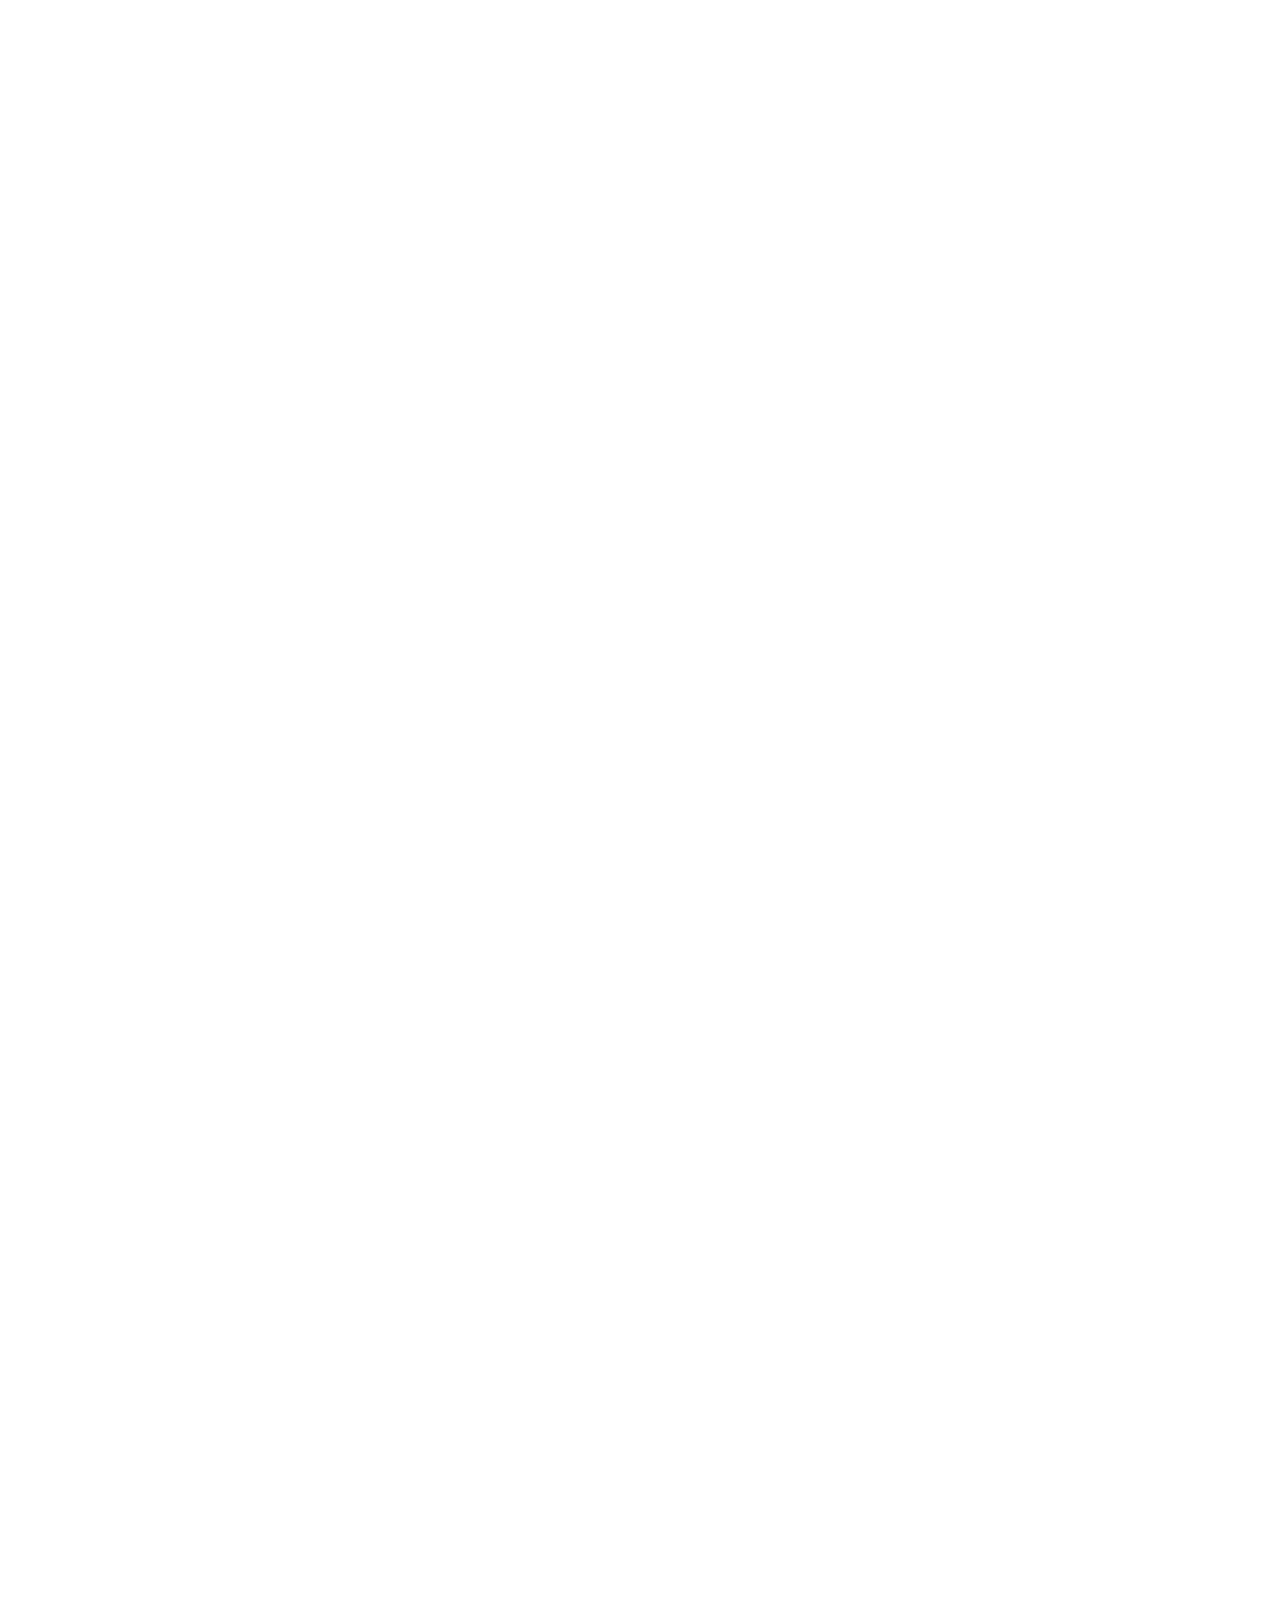
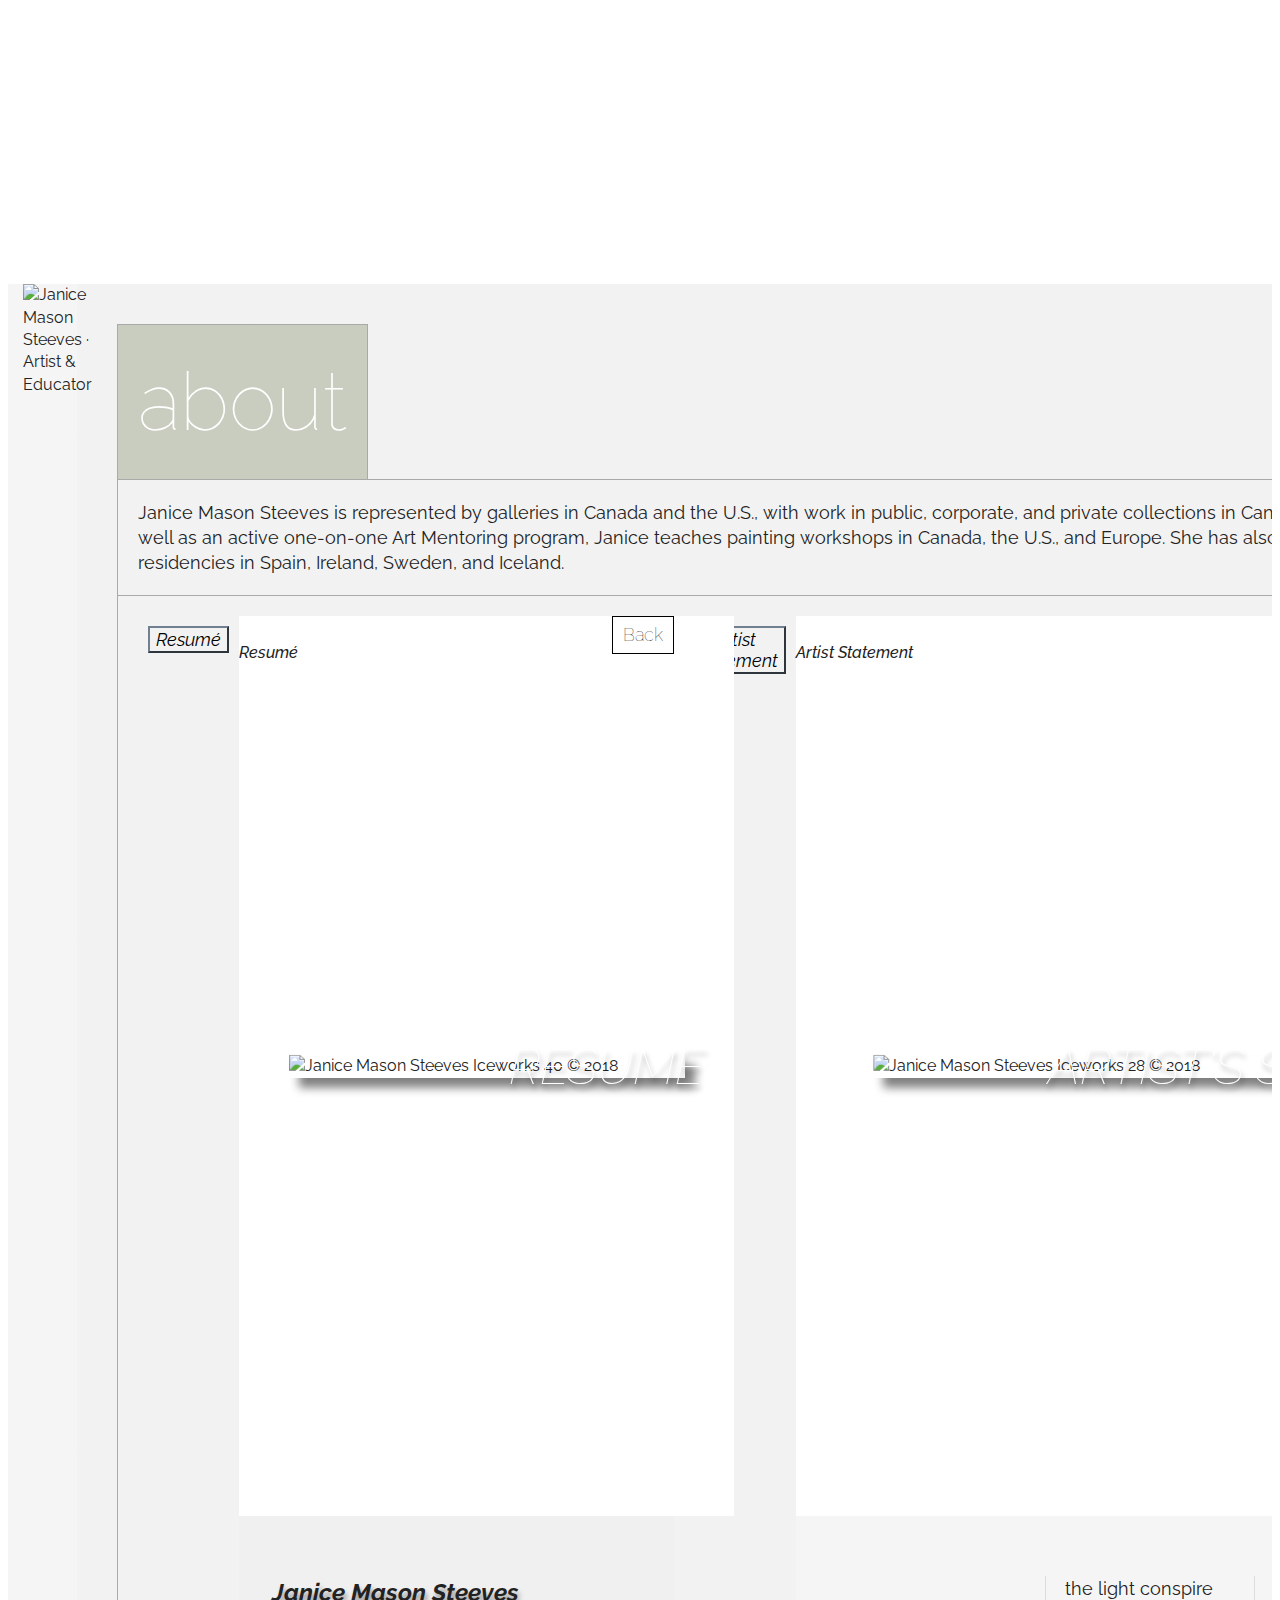
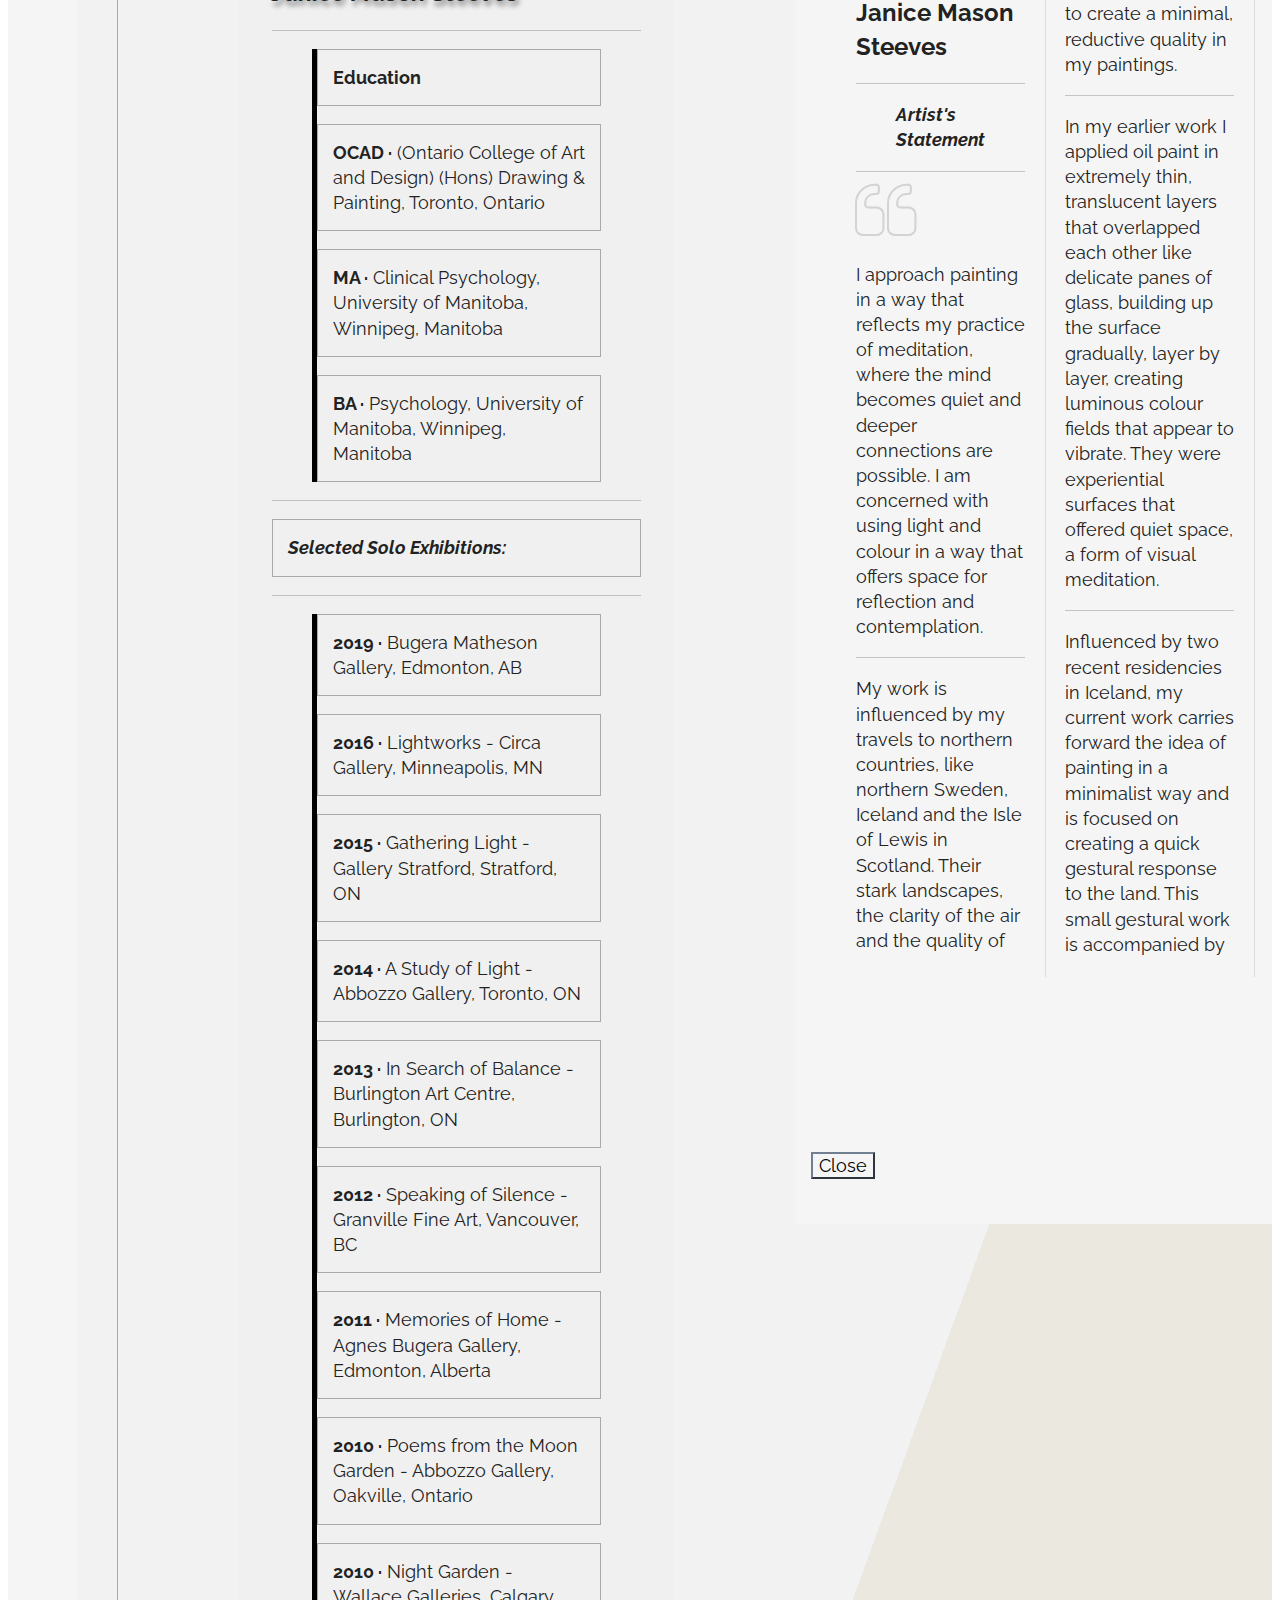
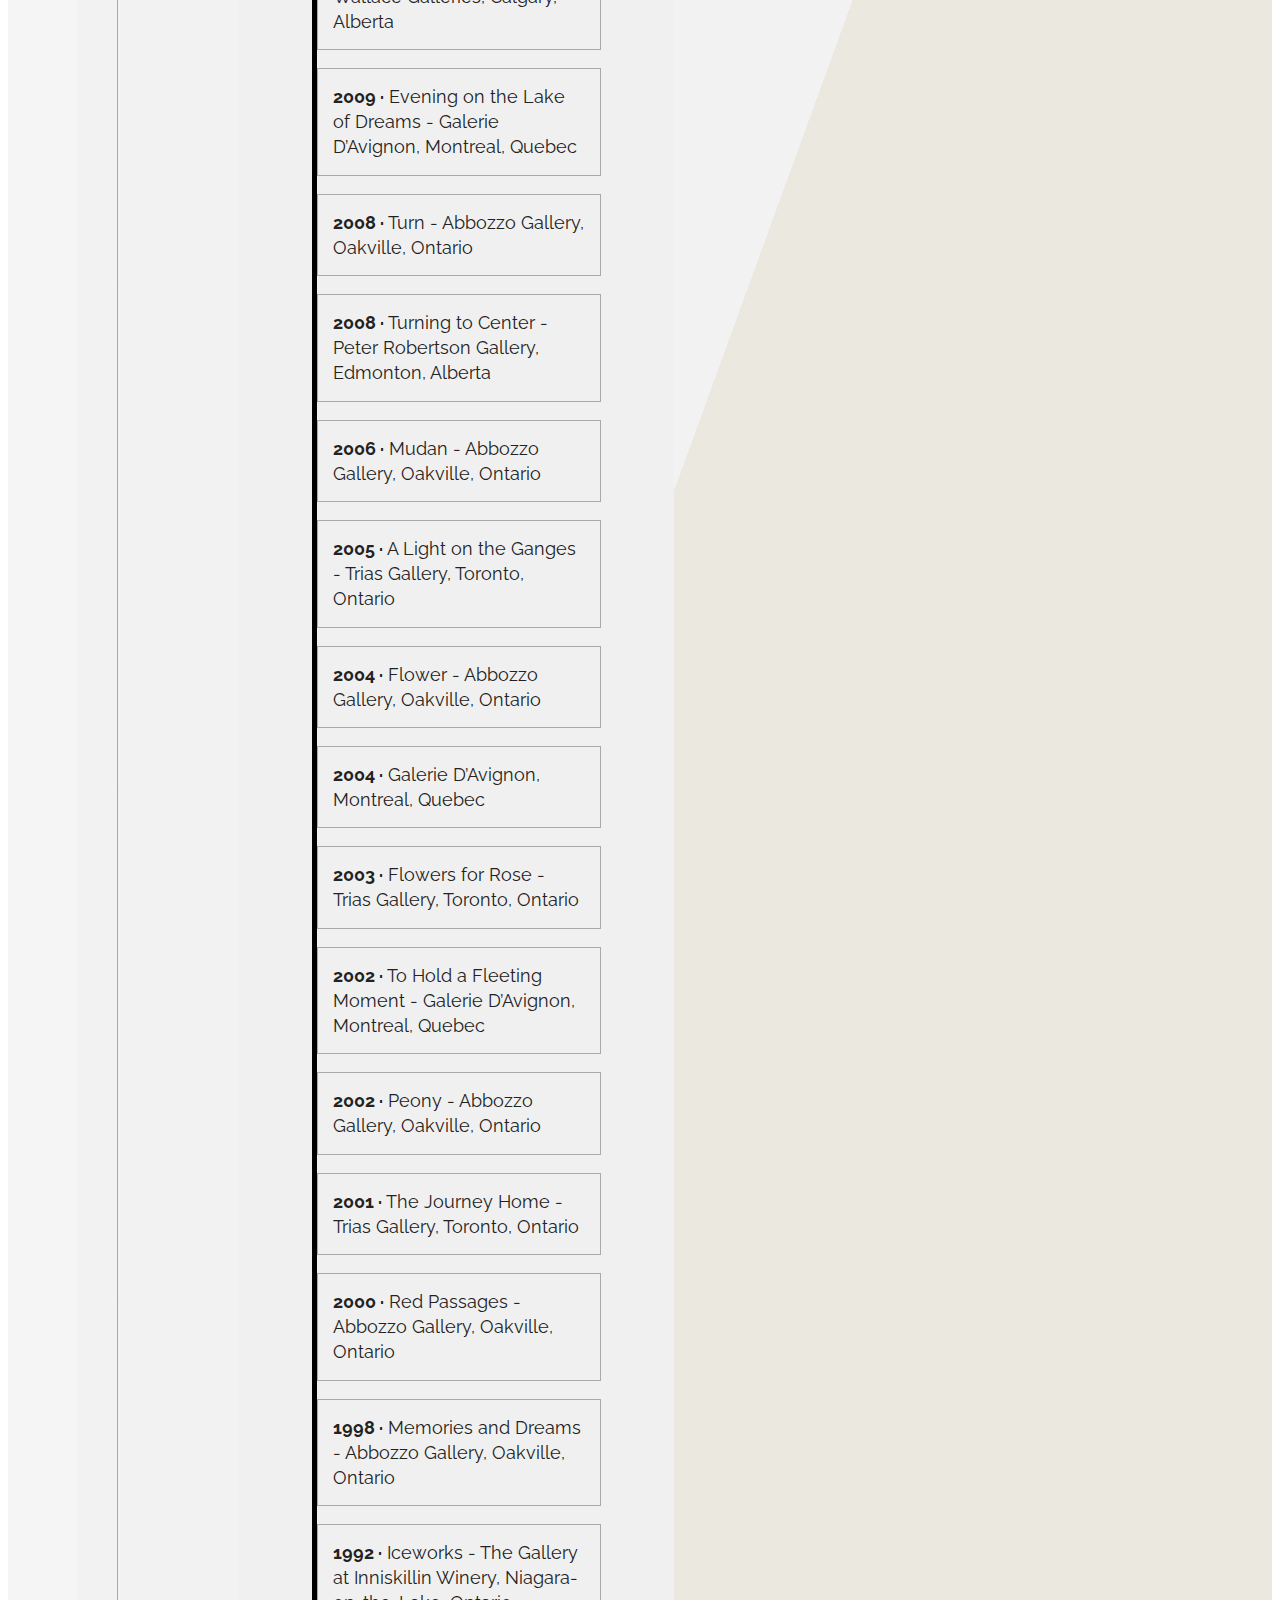
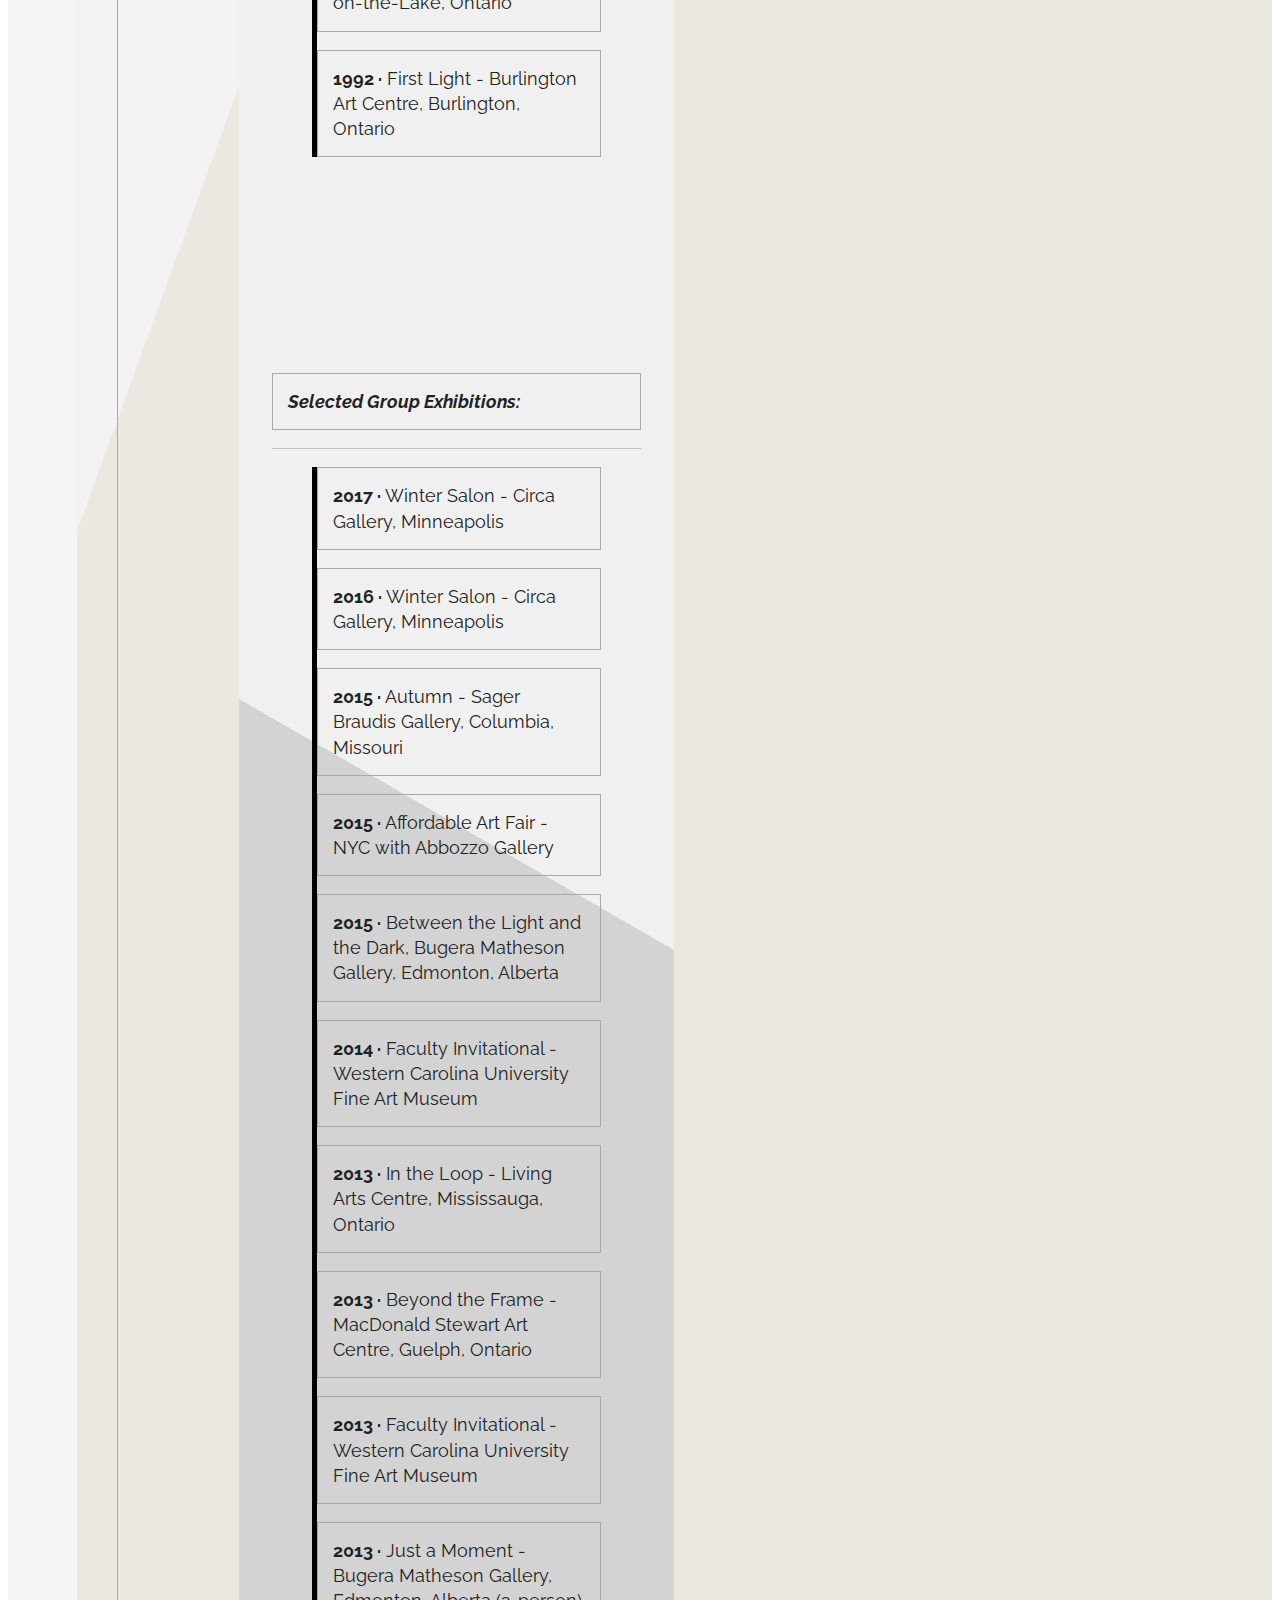
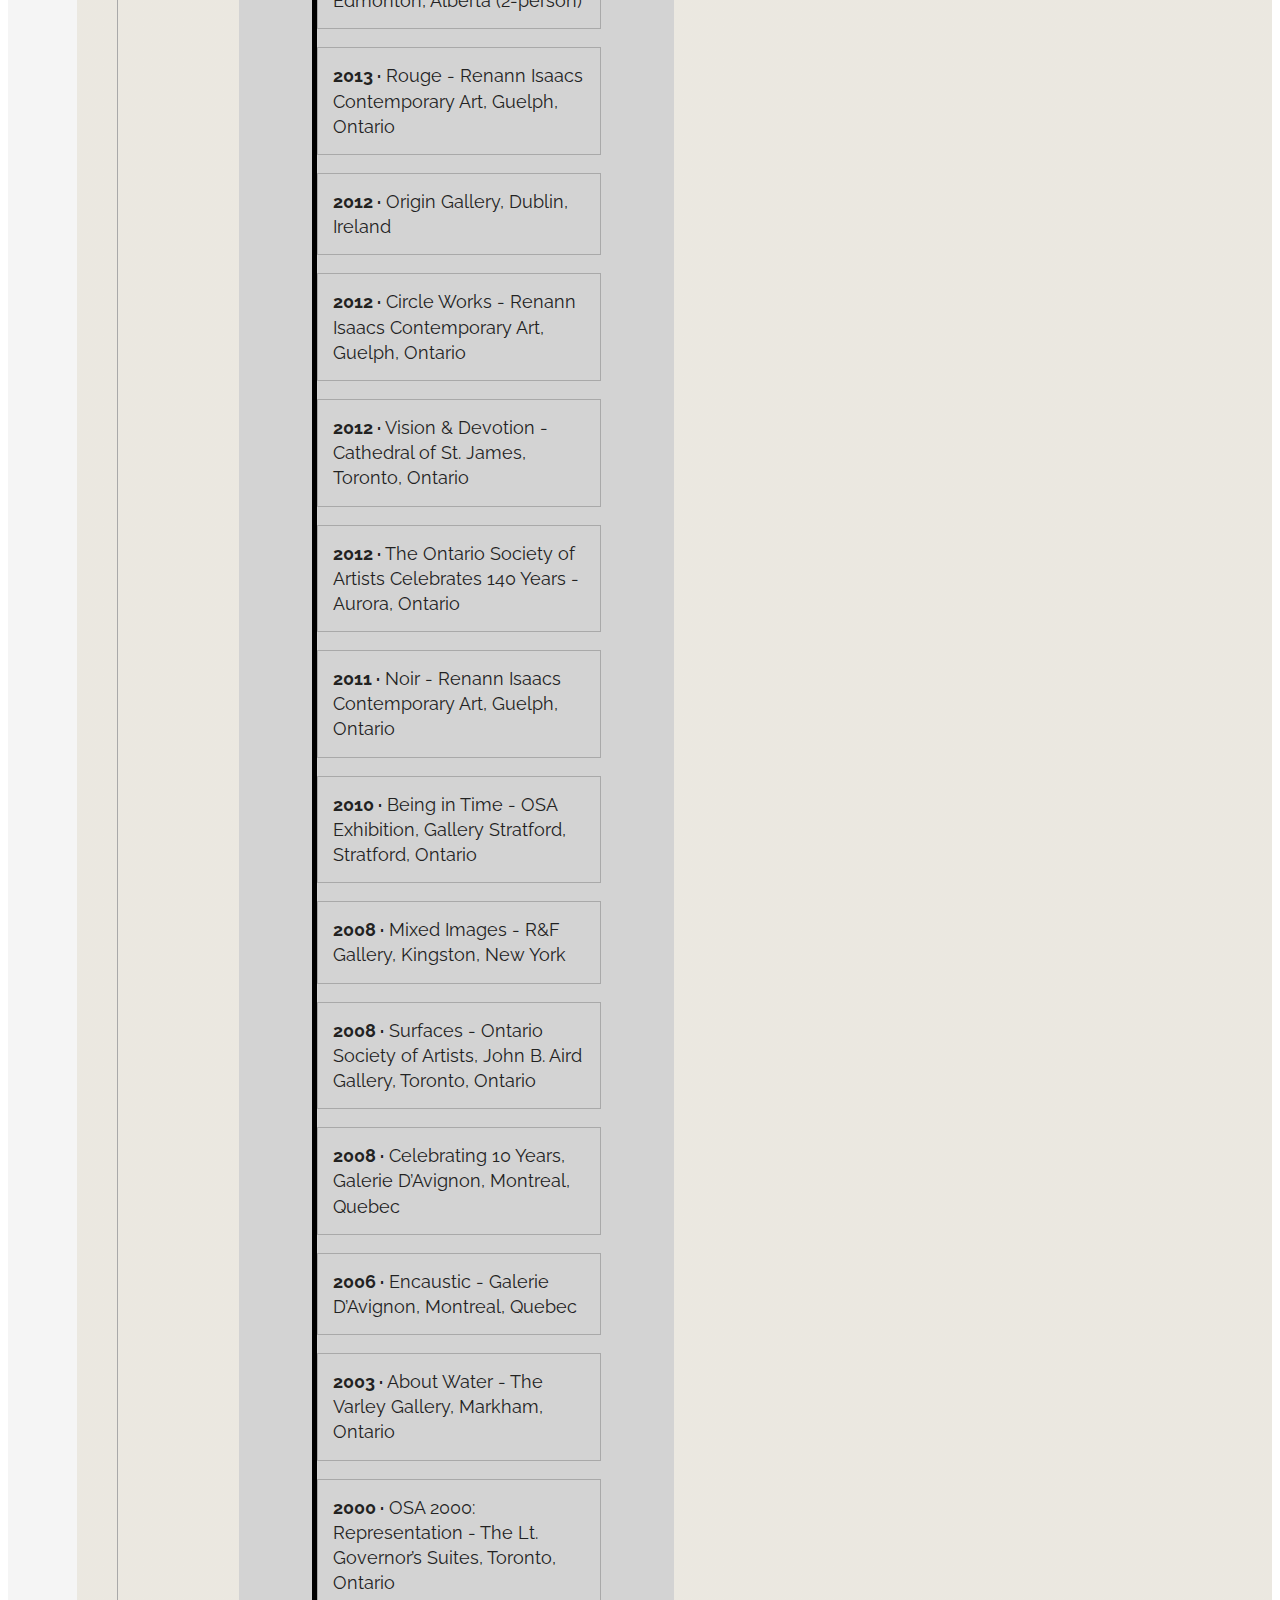
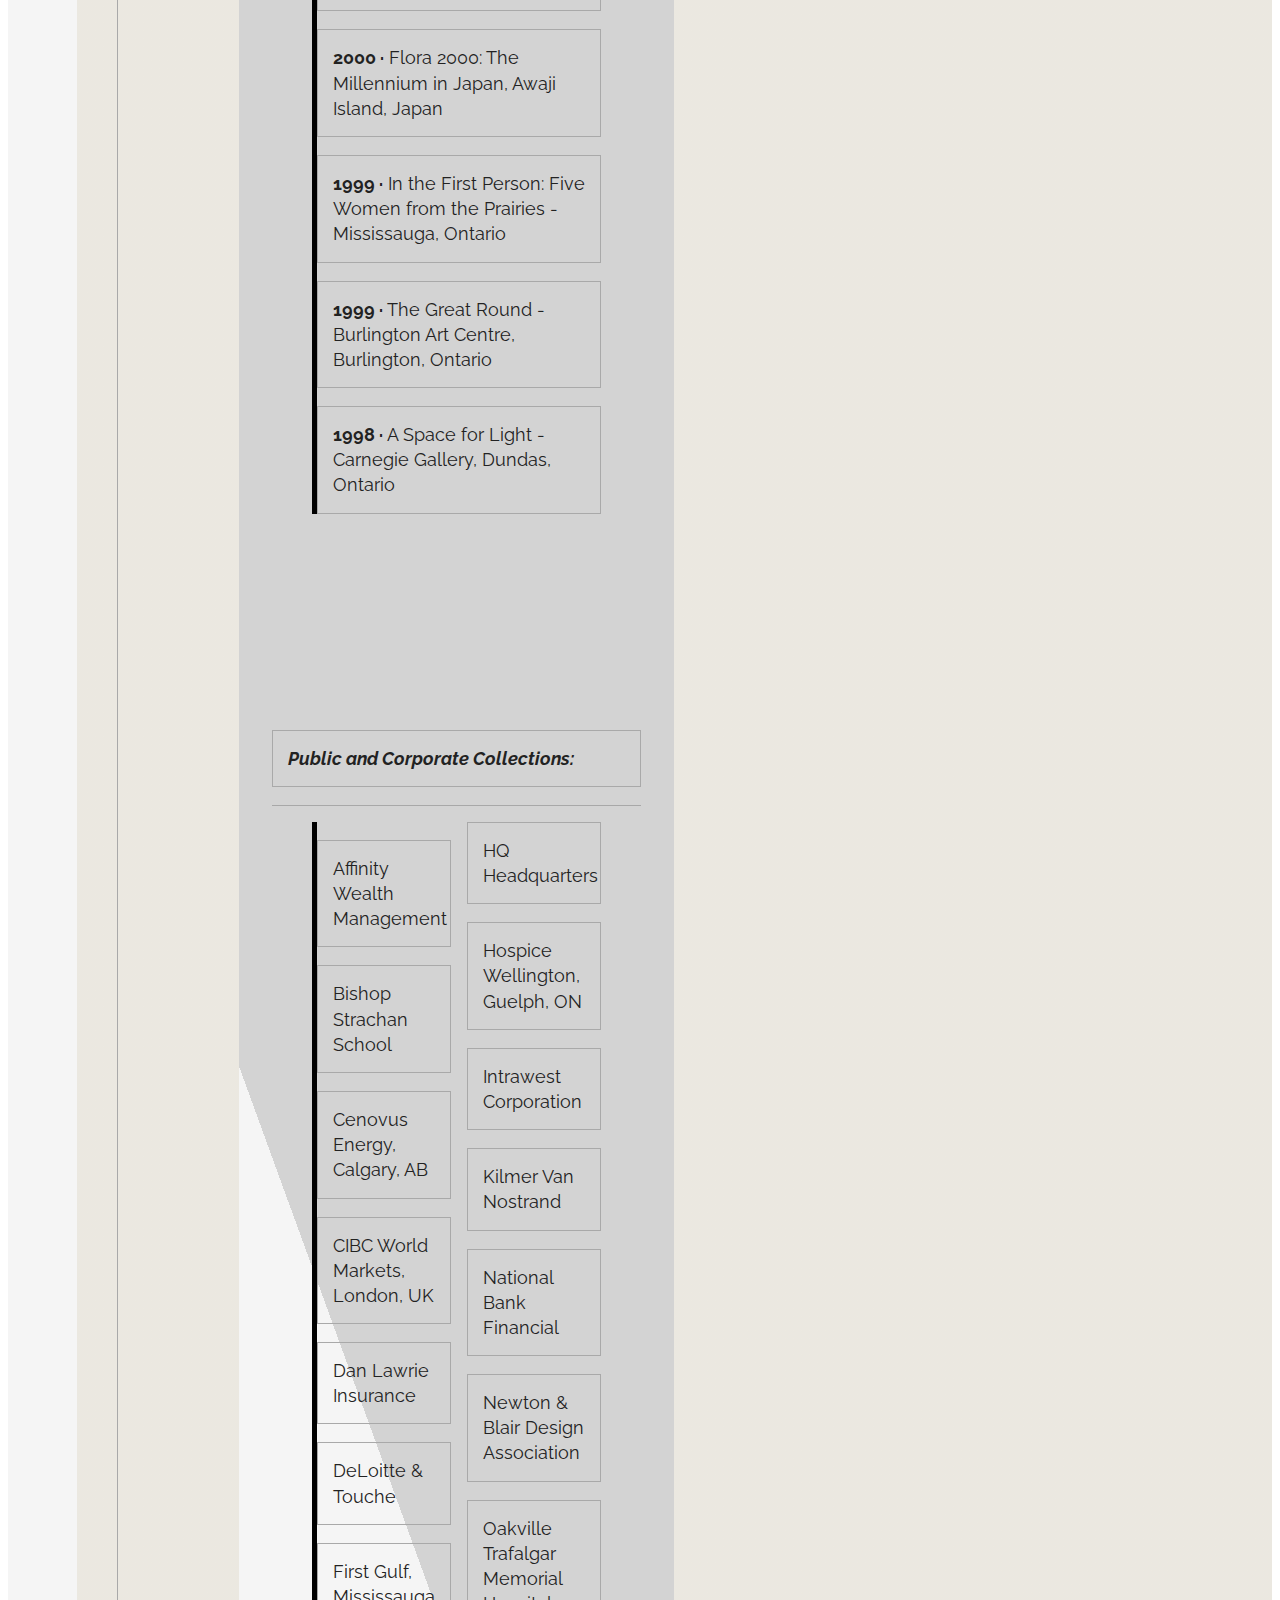
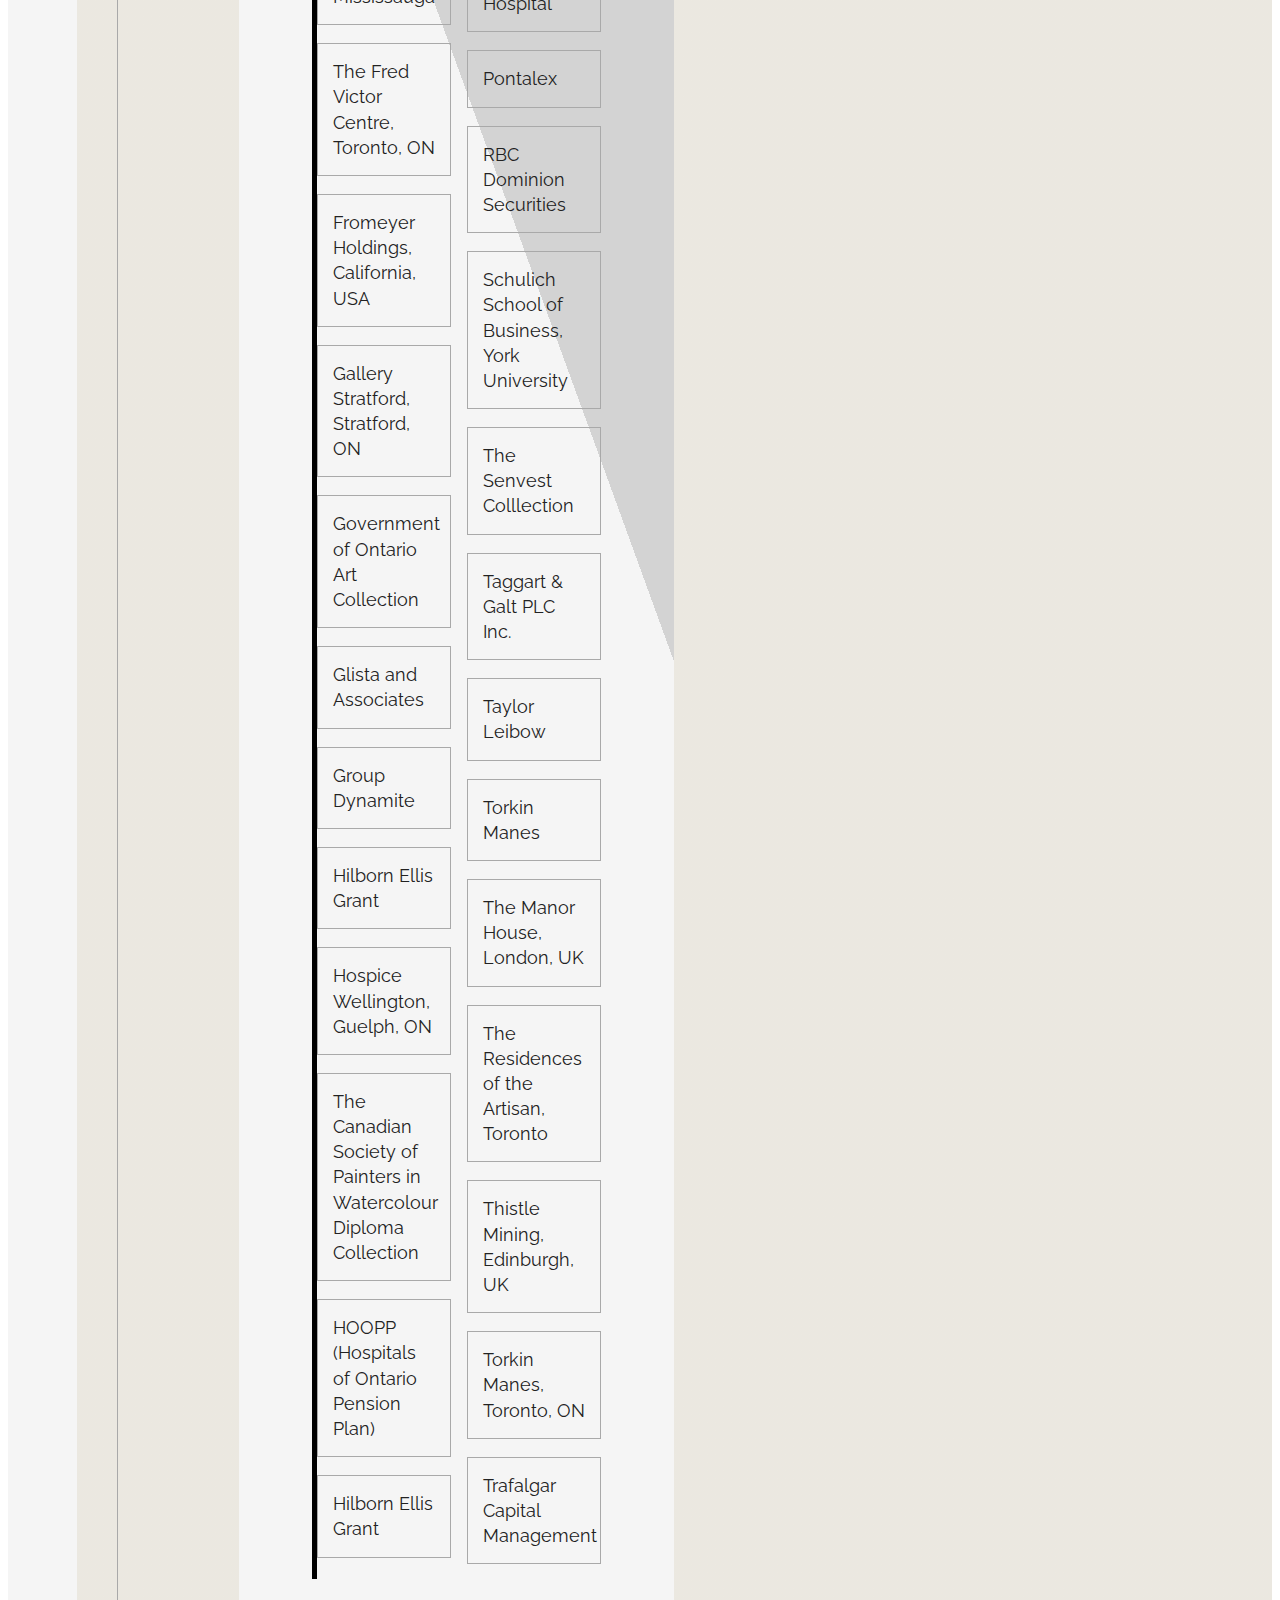
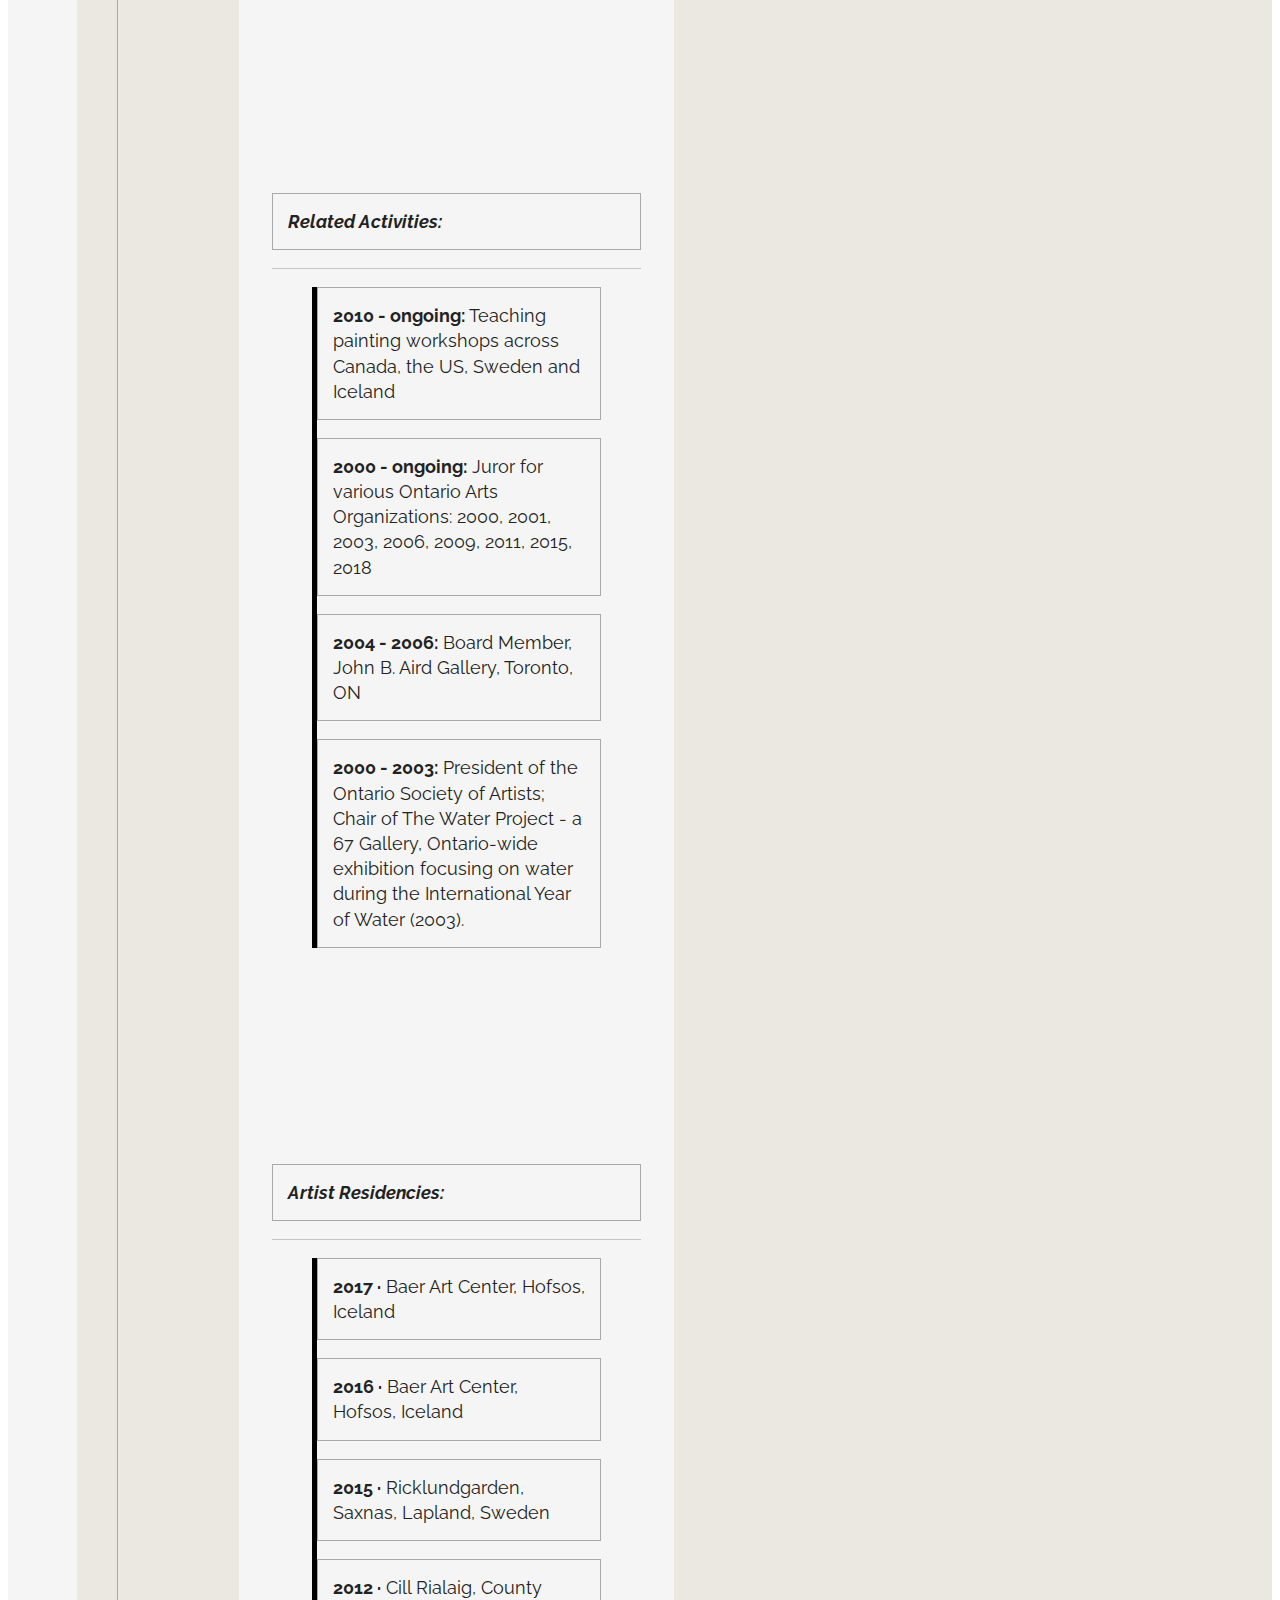
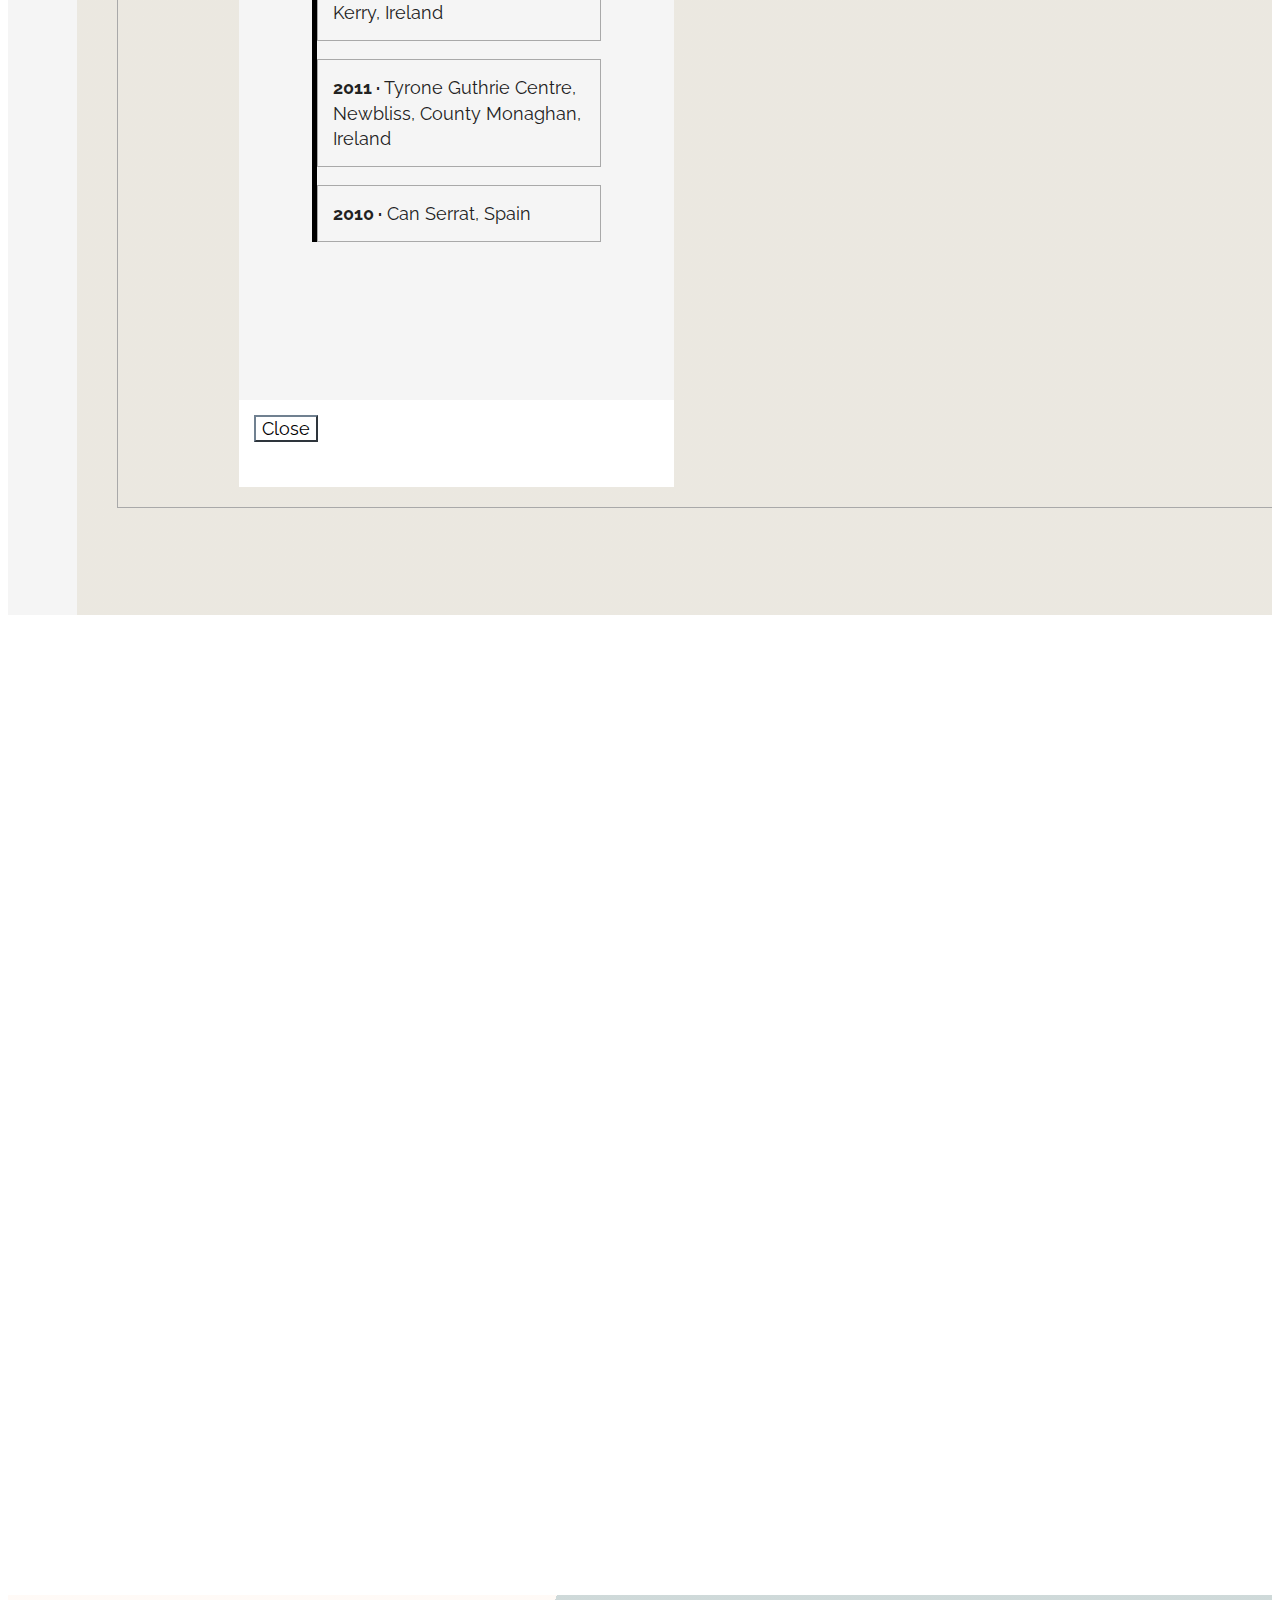
==== index.html @ c05ba762 "Removed lettering js scripts from index" ====
<!doctype html>
<html class="no-js" lang="en">
   <head>
      <meta charset="utf-8">
      <meta http-equiv="x-ua-compatible" content="ie=edge">
      <title>Janice Mason Steeves | Welcome</title>
      <meta name="description" content="Canadian Artist Janice Mason Steeves is represented by galleries in Canada and the U.S. She teaches painting workshops internationally and maintains an active Art Mentoring program.">
      <meta name="viewport" content="width=device-width, initial-scale=1">
      <link rel="manifest" href="site.webmanifest">
      <!--icons -->
      <link rel="apple-touch-icon" href="/jms.png">
      <link rel="icon" href="/jms.ico">
      <!-- Place favicon.ico in the root directory -->
      <!--FB Graph-->
	  <meta property="og:url" content="http://www.janicemasonsteeves.com" />
	  <meta property="og:type" content="Website" />
	  <meta property="og:title" content="Janice Mason Steeves">
	  <meta property="og:image" content="http://www.janicemasonsteeves.com/img/jms-ss-banner.jpg">
	  <meta property="og:description" content="Canadian Artist Janice Mason Steeves is represented by galleries in Canada and the U.S. She teaches painting workshops internationally and maintains an active Art Mentoring program.">
	  <!--Twitter card-->
	  <meta name="twitter:card" content="summary /">
	  <meta name="twitter:title" content="Janice Mason Steeves">
	  <meta name="twitter:description" content="Canadian Artist Janice Mason Steeves is represented by galleries in Canada and the U.S. She teaches painting workshops internationally and maintains an active Art Mentoring program.">
	  <meta name="twitter:image" content="http://janicemasonsteeves.com/img/jms-ss-banner.jpg">
	  <meta name="twitter:image:alt" content="Janice Mason Steeves Official Website">
      <!--google fonts-->
      <link href="https://fonts.googleapis.com/css?family=Raleway:200,300,500,700,900|Montserrat:400,500,700,900" rel="stylesheet">
      <!--font awesome -->
      <link href="https://maxcdn.bootstrapcdn.com/font-awesome/4.7.0/css/font-awesome.min.css" rel="stylesheet" integrity="sha384-wvfXpqpZZVQGK6TAh5PVlGOfQNHSoD2xbE+QkPxCAFlNEevoEH3Sl0sibVcOQVnN" crossorigin="anonymous">
      <!--   mailchimp css link -->
      <link href="//cdn-images.mailchimp.com/embedcode/horizontal-slim-10_7.css" rel="stylesheet" type="text/css">
      <!--baguette box-->
      <link rel="stylesheet" href="/js/baguetteBox.js/dist/baguetteBox.min.css">
      <!-- ainmate.css-->
      <link rel="stylesheet" href="https://cdnjs.cloudflare.com/ajax/libs/animate.css/3.5.2/animate.min.css">
	  <!--bootstrap-->
      <link rel="stylesheet" href="/assets/bootstrap-3.3.7-dist/css/bootstrap.min.css">
      <link rel="stylesheet" href="css/normalize.css">
      <link rel="stylesheet" href="css/main.css">
      <!-- mailchimp internal css-->
      <style>
         #mc_embed_signup input.email {border: 1px solid #ABB0B2; border-radius: 0; font-family: 'Raleway', Avenir, Helvetica, sans-serif; font-size: 18px; margin: 5px 0 0; padding: 20px; width: 100%;}
         #mc_embed_signup .button {background-color: #91B4BA; border-radius: 0; font-family: 'Raleway', Avenir, Helvetica, sans-serif; font-size: 18px; margin: 5px 0 0; padding: 20px; line-height: 0; border: 1px solid #ABB0B2;}
      </style>
   </head>
   <body id="home">
      <!--[if lte IE 9]>
      <p class="browserupgrade">You are using an <strong>outdated</strong> browser. Please <a href="https://browsehappy.com/">upgrade your browser</a> to improve your experience and security.</p>
      <![endif]-->
      <!-- nav -->
      <nav class="navbar navbar-default navbar-fixed-top">
         <div class="container-fluid">
            <div class="navbar-header">
               <button type="button" class="navbar-toggle collapsed" data-toggle="collapse" data-target="#myNavbar">
               <span class="icon-bar top-bar"></span>
               <span class="icon-bar middle-bar"></span>
               <span class="icon-bar bottom-bar"></span>
               </button>
               <a class="navbar-brand" href="#home">jms</a>
            </div>
            <div class="collapse navbar-collapse" id="myNavbar">
               <ul class="nav navbar-nav navbar-right">
                  <li><a href="#home">Home</a></li>
                  <li><a href="#about">About</a></li>
                  <li><a href="#work">Work</a></li>
                  <li><a href="#teaching">Teaching</a></li>
                  <li><a href="#news">News</a></li>
                  <li><a href="http://workshopsinwildplaces.com">Workshops in Wild Places</a></li>
                  <li><a href="https://janicemasonsteevesartwork.blogspot.ca/">Blog</a></li>
                  <li><a href="#contact">Contact</a></li>
               </ul>
            </div>
         </div>
      </nav>
      
      <main class="body-wrap">
         <!--interim hero  -->
         <!--<div class="flex">-->
            <div class="flex f-col center text-center p-40 jumbotron bg-banner">
               <h1 class="site-title white upper enter-bottom">Janice Mason Steeves</h1>
            </div>
         <!--</div>-->
         
         <!-- About banner -->
         
         <div id="about" class="container-fluid no-pad">
            <div class="row flex">
               <div class="col-sm-12 flex f-col center top text-center h-100 w-100">
                  <h2 class="fancy_title">About</h2>
               </div>
            </div>
         </div>
         
         <!-- About section -->
         
         <div class="container-fluid no-pad">
            <div class="row flex bg-grey">
               <div class="col-sm-6 flex f-col w-100 p-0 center">
                  <img class="about" src="/img/jms-artist-photo-wood-filmstrip-bright.jpg" alt="Janice Mason Steeves · Artist & Educator">
               </div>
               <div class="col-sm-6 flex f-col h-100 w-100 center left text-left p-40 bg-about-gradient">
                  <h2 class="sub-heading border border-bottom-0 p-20 m-0 bg-leaf white">About</h2>
                  <p class="border p-20 m-0">Janice Mason Steeves is represented by galleries in Canada and the U.S., with work in public, corporate, and private collections in Canada and internationally. As well as an active one-on-one Art Mentoring program, Janice teaches painting workshops in Canada, the U.S., and Europe. She has also been awarded artist residencies in Spain, Ireland, Sweden, and Iceland.</p>
                  
                  <!-- Resume modal 1 -->
                  
                  <div class="flex left text-left border border-top-0 p-20 m-0 ml-auto">
                     <!-- Trigger the modal with a button -->
                     <button type="button" class="btn btn-default m-10 ital" data-toggle="modal" data-target="#myModal">Resumé</button>
                     <!-- Modal -->
                     <div id="myModal" class="modal fade" role="dialog">
                        <div class="modal-dialog modal-lg">
                           <!-- Modal content-->
                           <div id="resume" class="modal-content">
                              <div class="modal-header">
                                 <button type="button" class="btn btn-default close" data-dismiss="modal">Back</button>
                                 <h4 class="modal-title bold ital">Resumé</h4>
                              </div>
                              <!--jumbotron-->
                              <div class="modal-body no-pad bg-tri-gradient">
                                 <div class="flex f-col center right jumbotron bg-white">
                                    <img class="jumbo-banner animated" src="/img/jms-iceworks-cropped/Iceworks%2040%2012x27%22.jpg" alt="Janice Mason Steeves Iceworks 40 &copy; 2018">
                                    <h2 class="heading ital white t-s">Resume</h2>
                                    <div class="jms-u-header-angle"></div>
                                 </div>
                                 <div class="wrap p-20">
                                    <h2 class="bold ital t-s">Janice Mason Steeves</h2>
                                    <hr class="w-100">
                                    <blockquote id="background">
                                       <p><strong>Education</strong></p>
                                       <p><strong>OCAD ·</strong> (Ontario College of Art and Design) (Hons) Drawing & Painting, Toronto, Ontario</p>
                                       <p><strong>MA ·</strong> Clinical Psychology, University of Manitoba, Winnipeg, Manitoba</p>
                                       <p><strong>BA ·</strong> Psychology, University of Manitoba, Winnipeg, Manitoba</p>
                                    </blockquote>
                                    <hr class="w-100">
                                    <p class="bold ital">Selected Solo Exhibitions:</p>
                                    <hr class="w-100">
                                    <blockquote id="solo">
                                       <p><strong>2019 ·</strong> Bugera Matheson Gallery, Edmonton, AB</p>
                                       <p><strong>2016 ·</strong> Lightworks - Circa Gallery, Minneapolis, MN</p>
                                       <p><strong>2015 ·</strong> Gathering Light - Gallery Stratford, Stratford, ON</p>
                                       <p><strong>2014 ·</strong> A Study of Light - Abbozzo Gallery, Toronto, ON</p>
                                       <p><strong>2013 ·</strong> In Search of Balance - Burlington Art Centre, Burlington, ON</p>
                                       <p><strong>2012 ·</strong> Speaking of Silence - Granville Fine Art, Vancouver, BC</p>
                                       <p><strong>2011 ·</strong> Memories of Home - Agnes Bugera Gallery, Edmonton, Alberta</p>
                                       <p><strong>2010 ·</strong> Poems from the Moon Garden - Abbozzo Gallery, Oakville, Ontario</p>
                                       <p><strong>2010 ·</strong> Night Garden - Wallace Galleries, Calgary, Alberta</p>
                                       <p><strong>2009 ·</strong> Evening on the Lake of Dreams - Galerie D’Avignon, Montreal, Quebec</p>
                                       <p><strong>2008 ·</strong> Turn - Abbozzo Gallery, Oakville, Ontario</p>
                                       <p><strong>2008 ·</strong> Turning to Center - Peter Robertson Gallery, Edmonton, Alberta</p>
                                       <p><strong>2006 ·</strong> Mudan - Abbozzo Gallery, Oakville, Ontario</p>
                                       <p><strong>2005 ·</strong> A Light on the Ganges - Trias Gallery, Toronto, Ontario</p>
                                       <p><strong>2004 ·</strong> Flower - Abbozzo Gallery, Oakville, Ontario</p>
                                       <p><strong>2004 ·</strong> Galerie D’Avignon, Montreal, Quebec</p>
                                       <p><strong>2003 ·</strong> Flowers for Rose - Trias Gallery, Toronto, Ontario</p>
                                       <p><strong>2002 ·</strong> To Hold a Fleeting Moment - Galerie D’Avignon, Montreal, Quebec</p>
                                       <p><strong>2002 ·</strong> Peony - Abbozzo Gallery, Oakville, Ontario</p>
                                       <p><strong>2001 ·</strong> The Journey Home - Trias Gallery, Toronto, Ontario</p>
                                       <p><strong>2000 ·</strong> Red Passages - Abbozzo Gallery, Oakville, Ontario</p>
                                       <p><strong>1998 ·</strong> Memories and Dreams - Abbozzo Gallery, Oakville, Ontario</p>
                                       <p><strong>1992 ·</strong> Iceworks - The Gallery at Inniskillin Winery, Niagara-on-the-Lake, Ontario</p>
                                       <p><strong>1992 ·</strong> First Light - Burlington Art Centre, Burlington, Ontario</p>
                                    </blockquote>
                                 </div>
                                 <div class="jms-resume-divider"></div>
                                 <div class="wrap p-20">
                                    <p class="bold ital">Selected Group Exhibitions:</p>
                                    <hr class="w-100">
                                    <blockquote id="group">
                                       <p><strong>2017 ·</strong> Winter Salon - Circa Gallery, Minneapolis</p>
                                       <p><strong>2016 ·</strong> Winter Salon - Circa Gallery, Minneapolis</p>
                                       <p><strong>2015 ·</strong> Autumn - Sager Braudis Gallery, Columbia, Missouri</p>
                                       <p><strong>2015 ·</strong> Affordable Art Fair - NYC with Abbozzo Gallery</p>
                                       <p><strong>2015 ·</strong> Between the Light and the Dark, Bugera Matheson Gallery, Edmonton, Alberta</p>
                                       <p><strong>2014 ·</strong> Faculty Invitational - Western Carolina University Fine Art Museum</p>
                                       <p><strong>2013 ·</strong> In the Loop - Living Arts Centre, Mississauga, Ontario</p>
                                       <p><strong>2013 ·</strong> Beyond the Frame - MacDonald Stewart Art Centre, Guelph, Ontario</p>
                                       <p><strong>2013 ·</strong> Faculty Invitational - Western Carolina University Fine Art Museum</p>
                                       <p><strong>2013 ·</strong> Just a Moment - Bugera Matheson Gallery, Edmonton, Alberta (2-person)</p>
                                       <p><strong>2013 ·</strong> Rouge - Renann Isaacs Contemporary Art, Guelph, Ontario</p>
                                       <p><strong>2012 ·</strong> Origin Gallery, Dublin, Ireland</p>
                                       <p><strong>2012 ·</strong> Circle Works - Renann Isaacs Contemporary Art, Guelph, Ontario</p>
                                       <p><strong>2012 ·</strong> Vision & Devotion - Cathedral of St. James, Toronto, Ontario</p>
                                       <p><strong>2012 ·</strong> The Ontario Society of Artists Celebrates 140 Years - Aurora, Ontario</p>
                                       <p><strong>2011 ·</strong> Noir - Renann Isaacs Contemporary Art, Guelph, Ontario</p>
                                       <p><strong>2010 ·</strong> Being in Time - OSA Exhibition, Gallery Stratford, Stratford, Ontario</p>
                                       <p><strong>2008 ·</strong> Mixed Images - R&F Gallery, Kingston, New York</p>
                                       <p><strong>2008 ·</strong> Surfaces - Ontario Society of Artists, John B. Aird Gallery, Toronto, Ontario</p>
                                       <p><strong>2008 ·</strong> Celebrating 10 Years, Galerie D’Avignon, Montreal, Quebec</p>
                                       <p><strong>2006 ·</strong> Encaustic - Galerie D’Avignon, Montreal, Quebec</p>
                                       <p><strong>2003 ·</strong> About Water - The Varley Gallery, Markham, Ontario</p>
                                       <p><strong>2000 ·</strong> OSA 2000: Representation - The Lt. Governor’s Suites, Toronto, Ontario</p>
                                       <p><strong>2000 ·</strong> Flora 2000: The Millennium in Japan, Awaji Island, Japan</p>
                                       <p><strong>1999 ·</strong> In the First Person: Five Women from the Prairies - Mississauga, Ontario</p>
                                       <p><strong>1999 ·</strong> The Great Round - Burlington Art Centre, Burlington, Ontario</p>
                                       <p><strong>1998 ·</strong> A Space for Light - Carnegie Gallery, Dundas, Ontario</p>
                                    </blockquote>
                                 </div>
                                 <div class="jms-resume-divider"></div>
                                 <div class="wrap p-20">
                                    <p class="bold ital">Public and Corporate Collections:</p>
                                    <hr class="w-100">
                                    <blockquote>
                                       <div class="column-2">
                                          <p>Affinity Wealth Management</p>
                                          <p>Bishop Strachan School</p>
                                          <p>Cenovus Energy, Calgary, AB</p>
                                          <p>CIBC World Markets, London, UK</p>
                                          <p>Dan Lawrie Insurance</p>
                                          <p>DeLoitte & Touche</p>
                                          <p>First Gulf, Mississauga</p>
                                          <p>The Fred Victor Centre, Toronto, ON</p>
                                          <p>Fromeyer Holdings, California, USA</p>
                                          <p>Gallery Stratford, Stratford, ON</p>
                                          <p>Government of Ontario Art Collection</p>
                                          <p>Glista and Associates</p>
                                          <p>Group Dynamite</p>
                                          <p>Hilborn Ellis Grant</p>
                                          <p>Hospice Wellington, Guelph, ON</p>
                                          <p>The Canadian Society of Painters in Watercolour Diploma Collection</p>
                                          <p>HOOPP (Hospitals of Ontario Pension Plan)</p>
                                          <p>Hilborn Ellis Grant</p>
                                          <p>HQ Headquarters</p>
                                          <p>Hospice Wellington, Guelph, ON</p>
                                          <p>Intrawest Corporation</p>
                                          <p>Kilmer Van Nostrand</p>
                                          <p>National Bank Financial</p>
                                          <p>Newton & Blair Design Association</p>
                                          <p>Oakville Trafalgar Memorial Hospital</p>
                                          <p>Pontalex</p>
                                          <p>RBC Dominion Securities</p>
                                          <p>Schulich School of Business, York University</p>
                                          <p>The Senvest Colllection</p>
                                          <p>Taggart & Galt PLC Inc.</p>
                                          <p>Taylor Leibow</p>
                                          <p>Torkin Manes</p>
                                          <p>The Manor House, London, UK</p>
                                          <p>The Residences of the Artisan, Toronto</p>
                                          <p>Thistle Mining, Edinburgh, UK</p>
                                          <p>Torkin Manes, Toronto, ON</p>
                                          <p>Trafalgar Capital Management</p>
                                       </div>
                                    </blockquote>
                                 </div>
                                 <div class="jms-resume-divider"></div>
                                 <div class="wrap p-20 m-20">
                                    <p class="bold ital">Related Activities:</p>
                                    <hr class="w-100">
                                    <blockquote>
                                       <p><strong>2010 - ongoing:</strong> Teaching painting workshops across Canada, the US, Sweden and Iceland</p>
										<p><strong>2000 - ongoing:</strong> Juror for various Ontario Arts Organizations: 2000, 2001, 2003, 2006, 2009, 2011, 2015, 2018</p>
										<p><strong>2004 - 2006:</strong> Board Member, John B. Aird Gallery, Toronto, ON</p>
										<p><strong>2000 - 2003:</strong> President of the Ontario Society of Artists; Chair of The Water Project - a 67 Gallery, Ontario-wide exhibition focusing on water during the International Year of Water (2003).</p>
                                    </blockquote>
                                 </div>
                                 <div class="jms-resume-divider"></div>
                                 <div class="wrap p-20">
                                    <p class="bold ital">Artist Residencies:</p>
                                    <hr class="w-100">
                                    <blockquote id="residencies">
                                       <p><strong>2017 ·</strong> Baer Art Center, Hofsos, Iceland</p>
                                       <p><strong>2016 ·</strong> Baer Art Center, Hofsos, Iceland</p>
                                       <p><strong>2015 ·</strong> Ricklundgarden, Saxnas, Lapland, Sweden</p>
                                       <p><strong>2012 ·</strong> Cill Rialaig, County Kerry, Ireland</p>
                                       <p><strong>2011 ·</strong> Tyrone Guthrie Centre, Newbliss, County Monaghan, Ireland</p>
                                       <p><strong>2010 ·</strong> Can Serrat, Spain</p>
                                    </blockquote>
                                 </div>
                                 <div class="jms-resume-divider"></div>
                              </div>
                              <div class="modal-footer">
                                 <button type="button" class="btn btn-default" data-dismiss="modal">Close</button>
                              </div>
                           </div>
                        </div>
                     </div>
                     <!--end modal 1-->
                     
                     <!--Artist statement modal -->
                     
                     <button type="button" class="btn btn-default m-10 ital" data-toggle="modal" data-target="#myModal2">Artist Statement</button>
                     <!-- Modal -->
                     <div id="myModal2" class="modal fade" role="dialog">
                        <div class="modal-dialog modal-lg">
                           <!-- Modal content-->
                           <div id="statement" class="modal-content">
                              <div class="modal-header">
                                 <button type="button" class="btn close" data-dismiss="modal">Back</button>
                                 <h4 class="modal-title bold">Artist Statement</h4>
                              </div>
                              <div class="modal-body no-pad bg-grey">
                                 <!--jumbotron-->
                                 <div class="flex f-col center right text-right jumbotron bg-white">
                                    <img class="jumbo-banner" src="/img/jms-iceworks-28-crop.jpeg" alt="Janice Mason Steeves Iceworks 28 &copy; 2018">
                                    <h2 class="heading ital white t-s">Artist's Statement</h2>
                                    <div class="jms-u-header-angle">
                                    </div>
                                 </div>
                                 <div class="wrap p-40 m-20 column-3 col-rule col-gap-40">
                                    <h2 class="bold">Janice Mason Steeves</h2>
                                    <hr class="w-100">
                                    <blockquote>
                                       <p class="bold ital text-muted">Artist's Statement</p>
                                    </blockquote>
                                    <hr class="w-100">
                                    <i class="fa fa-quote-left fa-4x stroke"></i>
                                    <p>I approach painting in a way that reflects my practice of meditation, where the mind becomes quiet and deeper connections are possible. I am concerned with using light and colour in a way that offers space for reflection and contemplation.</p>
                                    <hr class="w-100">
                                    <p> My work is influenced by my travels to northern countries, like northern Sweden, Iceland and the Isle of Lewis in Scotland. Their stark landscapes, the clarity of the air and the quality of the light conspire to create a minimal, reductive quality in my paintings.</p>
                                    <hr class="w-100">
                                    <p>In my earlier work I applied oil paint in extremely thin, translucent layers that overlapped each other like delicate panes of glass, building up the surface gradually, layer by layer, creating luminous colour fields that appear to vibrate. They were experiential surfaces that offered quiet space, a form of visual meditation.</p>
                                    <hr class="w-100">
                                    <p>Influenced by two recent residencies in Iceland, my current work carries forward the idea of painting in a minimalist way and is focused on creating a quick gestural response to the land. This small gestural work is accompanied by 2 or 3 other colour-field paintings of the same size, which daily, sometimes hourly provide a record of the changing colours of the landscape. I'm working in a small, intimate scale, putting together the panels in a series. Each series represents a moment in time, as though to hold it.</p>
                                    <hr class="w-100">
                                    <p>As the series has developed, the small gestural work has dropped away, reducing my memory of the land and my connection with it to it's simplest component, colour. As well, the various panels have moved away from each other, better depicting the space of this northen country, the room to breathe.</p>
                                    <i class="fa fa-quote-right fa-4x stroke-dark"></i>
                                 </div>
                                 <div class="jms-statement-divider"></div>
                                 <div class="modal-footer">
                                    <button type="button" class="btn btn-default" data-dismiss="modal">Close</button>
                                 </div>
                              </div>
                           </div>
                        </div>
                        <!-- end modal 2 -->
                     </div>
                     <!-- end flex nest -->
                  </div>
                  <h3 class="bold ital border border-top-0 p-20 m-0 ml-auto bg-leaf white">01</h3>
               </div>
            </div>
         </div>
         
         <!-- Work banner -->
         
         <div id="work" class="container-fluid no-pad">
            <div class="row flex">
               <div class="col-sm-12 flex f-col center text-center h-100 w-100 p-40">
                  <h2 class="fancy_title">Work</h2>
               </div>
            </div>
         </div>
         
         <!-- Work section -->
         
         <div class="container-fluid no-pad">
            <div class="row flex">
               <div class="col-sm-6 flex f-col order-2 center right text-right h-100 w-100 p-40 bg-lt-seashell bg-work-gradient">
                  <h2 class="sub-heading border border-bottom-0 p-20 m-0 mr-auto bc-water white">Work</h2>
                  <p class="border p-20 m-0">Mason Steeves’ abstract work centers on calm, compositionally minimal subject matter, with a priority on light and energy. Her current work includes cold wax and oil colour-field paintings on panel and small gestural works on paper.</p>
                  
                  <!-- Current Work / Pathway Modal 3 -->
                  
                  <div class="flex right text-left border border-top-0 p-20 m-0">
                     <!-- Trigger the modal with a button -->
                     <button type="button" class="btn btn-default m-10 ital" data-toggle="modal" data-target="#myModal3">Current Work</button>
                     <!-- Modal -->
                     <div id="myModal3" class="modal fade" role="dialog">
                        <div class="modal-dialog modal-lg">
                           <!-- Modal content-->
                           <div class="modal-content">
                              <div class="modal-header">
                                 <button type="button" class="btn close" data-dismiss="modal">Back</button>
                                 <h4 class="modal-title">Pathway Series</h4>
                              </div>
                              <div class="modal-body pt-40 bg-grey">
                                 <div class="column-2 gallery px-30 py-40 animated fadeIn">
                                    <a class="lightbox" href="/img/jms-pathway/jms-Pathway-1.jpg" data-caption="Pathway 1 · 12 x 18.5 · Oil on paper on panel © 2019 Janice Mason Steeves">
                                        <img class="img-thumbnail" src="[data-uri]" data-src="/img/jms-pathway/jms-Pathway-1.jpg" alt="Pathway 1 · 12 x 18.5 · Oil on paper on panel © 2019 Janice Mason Steeves">
                                    </a>
                                    <a class="lightbox" href="/img/jms-pathway/jms-Pathway-2.jpg" data-caption="Pathway 2 · 12 x 15 · Oil on paper on panel © 2019 Janice Mason Steeves">
                                        <img class="img-thumbnail" src="[data-uri]" data-src="/img/jms-pathway/jms-Pathway-2.jpg" alt="Pathway 2 · 12 x 15 · Oil on paper on panel © 2019 Janice Mason Steeves">
                                    </a>
                                    <a class="lightbox" href="/img/jms-pathway/jms-Pathway-3.jpg" data-caption="Pathway 3 · 12 x 18 · Oil on paper on panel © 2019 Janice Mason Steeves">
                                        <img class="img-thumbnail" src="[data-uri]" data-src="/img/jms-pathway/jms-Pathway-3.jpg" alt="Pathway 3 · 12 x 18 · Oil on paper on panel © 2019 Janice Mason Steeves">
                                    </a>
                                    <a class="lightbox" href="/img/jms-pathway/jms-Pathway-4.jpg" data-caption="Pathway 4 · 12 x 24 · Oil & paper on panel © 2019 Janice Mason Steeves">
                                        <img class="img-thumbnail" src="[data-uri]" data-src="/img/jms-pathway/jms-Pathway-4.jpg" alt="Pathway 4 · 12 x 24 · Oil & paper on panel © 2019 Janice Mason Steeves">
                                    </a>
                                    <a class="lightbox" href="/img/jms-pathway/jms-Pathway-5.jpg" data-caption="Pathway 5 · 16 x 24 · Oil on paper on panel © 2019 Janice Mason Steeves">
                                        <img class="img-thumbnail" src="[data-uri]" data-src="/img/jms-pathway/jms-Pathway-5.jpg" alt="Pathway 5 · 16 x 24 · Oil on paper on panel &copy; 2018 Janice Mason Steeves">
                                    </a>
                                    <a class="lightbox" href="/img/jms-pathway/jms-Pathway-6.jpg" data-caption="Pathway 6 · 12 x 24 · Oil on paper on panel © 2019 Janice Mason Steeves">
                                        <img class="img-thumbnail" src="[data-uri]" data-src="/img/jms-pathway/jms-Pathway-6.jpg" alt="Pathway 6 · 12 x 24 · Oil on paper on panel © 2019 Janice Mason Steeves">
                                    </a>
                                    <a class="lightbox" href="/img/jms-pathway/jms-Pathway-7.jpg" data-caption="Pathway 7 · 12 x 15 · Oil on paper on panel © 2019 Janice Mason Steeves">
                                        <img class="img-thumbnail" src="[data-uri]" data-src="/img/jms-pathway/jms-Pathway-7.jpg" alt="Pathway 7 · 12 x 15 · Oil on paper on panel © 2019 Janice Mason Steeves">
                                    </a>
                                    <a class="lightbox" href="/img/jms-pathway/jms-Pathway-8.jpg" data-caption="Pathway 8 · 16 x 22.5 · Oil on paper on panel © 2019 Janice Mason Steeves">
                                        <img class="img-thumbnail" src="[data-uri]" data-src="/img/jms-pathway/jms-Pathway-8.jpg" alt="Pathway 8 · 16 x 22.5 · Oil on paper on panel © 2019 Janice Mason Steeves">
                                    </a>
                                    <a class="lightbox" href="/img/jms-pathway/jms-Pathway-9.jpg" data-caption="Pathway 9 · 16 x 24.5 · Oil on paper on panel © 2019 Janice Mason Steeves">
                                        <img class="img-thumbnail" src="[data-uri]" data-src="/img/jms-pathway/jms-Pathway-9.jpg" alt="Pathway 9 · 16 x 24.5 · Oil on paper on panel © 2019 Janice Mason Steeves">
                                    </a>
                                    <a class="lightbox" href="/img/jms-pathway/jms-Pathway-10.jpg" data-caption="Pathway 10 · 12 x 24 · Oil on paper on panel © 2019 Janice Mason Steeves">
                                        <img class="img-thumbnail" src="[data-uri]" data-src="/img/jms-pathway/jms-Pathway-10.jpg" alt="Pathway 10 · 12 x 24 · Oil on paper on panel © 2019 Janice Mason Steeves">
                                    </a>
                                 </div>
                                 <!--end gallery-->
                              </div>
                              <div class="modal-footer">
                                 <button type="button" class="btn btn-default" data-dismiss="modal">Close</button>
                              </div>
                           </div>
                        </div>
                     </div>
                     <!--end current work/pathway modal 3-->
                     
                     <!-- Iceworks Modal -->
                     
                     <!-- Trigger the modal with a button -->
                     <button type="button" class="btn btn-default m-10 ital" data-toggle="modal" data-target="#iceworksModal">Iceworks</button>
                     <div id="iceworksModal" class="modal fade" role="dialog">
                        <div class="modal-dialog modal-lg">
                           <!-- Modal content-->
                           <div class="modal-content">
                              <div class="modal-header">
                                 <button type="button" class="btn close" data-dismiss="modal">Back</button>
                                 <h4 class="modal-title">Iceworks Series</h4>
                              </div>
                              <div class="modal-body pt-40 bg-grey">
                                 <div class="column-2 gallery px-30 py-40 animated fadeIn">
                                    <a class="lightbox" href="/img/jms-iceworks-1024x500-final/iceworks-5.jpg" data-caption="Iceworks 5 · 12 x 28 · Oil & Cold Wax on Panel © 2018 Janice Mason Steeves">
                                    <img src="[data-uri]" data-src="/img/jms-iceworks-1024x500-final/iceworks-5.jpg" alt="Iceworks 5 · 12 x 28 · Oil & Cold Wax on Panel © 2018 Janice Mason Steeves">
                                    </a>
                                    <a class="lightbox" href="/img/jms-iceworks-1024x500-final/iceworks-32.jpg" data-caption="Iceworks 32 · 12 x 21 · Oil & Cold Wax on Panel © 2018 Janice Mason Steeves">
                                    <img src="[data-uri]" data-src="/img/jms-iceworks-1024x500-final/iceworks-32.jpg" alt="Iceworks 32 Oil & Cold Wax on Panel &copy; 2018 Janice Mason Steeves">
                                    </a>
                                    <a class="lightbox" href="/img/jms-iceworks-1024x500-final/iceworks-40.jpg" data-caption="Iceworks 40 · 12 x 19 · Oil & Cold Wax on Panel &copy; 2018 Janice Mason Steeves">
                                    <img src="[data-uri]" data-src="/img/jms-iceworks-1024x500-final/iceworks-40.jpg" alt="Iceworks 40 Oil & Cold Wax on Panel &copy; 2018 Janice Mason Steeves">
                                    </a>
                                    <a class="lightbox" href="/img/jms-iceworks-1024x500-final/iceworks-42.jpg" data-caption="Iceworks 42 · 12 x 19 · Oil & Cold Wax on Panel &copy; 2018 Janice Mason Steeves">
                                    <img src="[data-uri]" data-src="/img/jms-iceworks-1024x500-final/iceworks-42.jpg" alt="Iceworks 42 Oil & Cold Wax on Panel &copy; 2018 Janice Mason Steeves">
                                    </a>
                                    
                                    <a class="lightbox" href="/img/jms-iceworks-1024x500-final/iceworks-43.jpg" data-caption="Iceworks 43  · 12 x 21 · Oil & Cold Wax on Panel &copy; 2018 Janice Mason Steeves">
                                    <img src="[data-uri]" data-src="/img/jms-iceworks-1024x500-final/iceworks-43.jpg" alt="Iceworks 43 Oil & Cold Wax on Panel &copy; 2018 Janice Mason Steeves">
                                    </a>
                                    <a class="lightbox" href="/img/jms-iceworks-1024x500-final/iceworks-44.jpg" data-caption="Iceworks 44 · 12 x 14 · Oil & Cold Wax on Panel &copy; 2018 Janice Mason Steeves">
                                    <img src="[data-uri]" data-src="/img/jms-iceworks-1024x500-final/iceworks-44.jpg" alt="Iceworks 44 Oil & Cold Wax on Panel &copy; 2018 Janice Mason Steeves">
                                    </a>
                                    <a class="lightbox" href="/img/jms-iceworks-1024x500-final/iceworks-45.jpg" data-caption="Iceworks 45 · 12 x 18 · Oil & Cold Wax on Panel &copy; 2018 Janice Mason Steeves">
                                    <img src="[data-uri]" data-src="/img/jms-iceworks-1024x500-final/iceworks-45.jpg" alt="Iceworks 45 Oil & Cold Wax on Panel &copy; 2018 Janice Mason Steeves">
                                    </a>
                                    <a class="lightbox" href="/img/jms-iceworks-1024x500-final/iceworks-47.jpg" data-caption="Iceworks 47 · 20 x 21 · Oil & Cold Wax on Panel &copy; 2018 Janice Mason Steeves">
                                    <img src="[data-uri]" data-src="/img/jms-iceworks-1024x500-final/iceworks-47.jpg" alt="Iceworks 47 Oil & Cold Wax on Panel &copy; 2018 Janice Mason Steeves">
                                    </a>
                                    <a class="lightbox" href="/img/jms-iceworks-1024x500-final/iceworks-48.jpg" data-caption="Iceworks 48 · 12 x 19 · Oil & Cold Wax on Panel &copy; 2018 Janice Mason Steeves">
                                    <img src="[data-uri]" data-src="/img/jms-iceworks-1024x500-final/iceworks-48.jpg" alt="Iceworks 48 Oil & Cold Wax on Panel &copy; 2018 Janice Mason Steeves">
                                    </a>
                                    <a class="lightbox" href="/img/jms-iceworks-1024x500-final/iceworks-49.jpg" data-caption="Iceworks 49 · 12 x 19 · Oil & Cold Wax on Panel &copy; 2018 Janice Mason Steeves">
                                    <img src="[data-uri]" data-src="/img/jms-iceworks-1024x500-final/iceworks-49.jpg" alt="Iceworks 49 Oil & Cold Wax on Panel &copy; 2018 Janice Mason Steeves">
                                    </a>
                                    <a class="lightbox" href="/img/jms-iceworks-1024x500-final/iceworks-53.jpg" data-caption="Iceworks 53 · 12 x 21 · Oil & Cold Wax on Panel &copy; 2018 Janice Mason Steeves">
                                    <img src="[data-uri]" data-src="/img/jms-iceworks-1024x500-final/iceworks-53.jpg" alt="Iceworks 53 Oil & Cold Wax on Panel &copy; 2018 Janice Mason Steeves">
                                    </a>
                                    <a class="lightbox" href="/img/jms-iceworks-1024x500-final/iceworks-54.jpg" data-caption="Iceworks 54 · 12 x 24 · Oil & Cold Wax on Panel &copy; 2018 Janice Mason Steeves">
                                    <img src="[data-uri]" data-src="/img/jms-iceworks-1024x500-final/iceworks-54.jpg" alt="Iceworks 54 Oil & Cold Wax on Panel &copy; 2018 Janice Mason Steeves">
                                    </a>
                                 </div>
                                 <!--end gallery-->
                              </div>
                              <div class="modal-footer">
                                 <button type="button" class="btn btn-default" data-dismiss="modal">Close</button>
                              </div>
                           </div>
                        </div>
                     </div>
                     <!--end iceworks modal-->
                     
                     <!--Gathering Light Modal 4 -->
                     
                     <!-- Trigger the modal with a button -->
                     <button type="button" class="btn btn-default m-10 ital" data-toggle="modal" data-target="#myModal4">Gathering Light</button>
                     <!-- Modal -->
                     <div id="myModal4" class="modal fade" role="dialog">
                        <div class="modal-dialog modal-lg">
                           <!-- Modal content-->
                           <div class="modal-content">
                              <div class="modal-header">
                                 <button type="button" class="btn close" data-dismiss="modal">Back</button>
                                 <h4 class="modal-title bold ital">Gathering Light Series</h4>
                              </div>
                              <div class="modal-body pt-40 bg-grey">
                                 <div class="column-3 col-gap-40 gallery px-30 py-40 animated fadeIn">
                                    <a class="lightbox" href="/img/jms-gathering-light-final/1.jpg" data-caption="Gathering Light 1 · 42 x 42 · Oil & Cold Wax on Panel &copy; 2015 Janice Mason Steeves">
                                    <img src="[data-uri]" data-src="/img/jms-gathering-light-final/1.jpg" alt="Gathering Light 1 Oil & Cold Wax on Panel &copy; 2015 Janice Mason Steeves">
                                    </a>
                                    <a class="lightbox" href="/img/jms-gathering-light-final/2.jpg" data-caption="Gathering Light 7 · 60 x 60 · Oil & Cold Wax on Canvas &copy; 2015 Janice Mason Steeves">
                                    <img class="gathering" src="[data-uri]" data-src="/img/jms-gathering-light-final/2.jpg" alt="Gathering Light 7 Oil & Cold Wax on Canvas &copy; 2015 Janice Mason Steeves">
                                    </a>
                                    <a class="lightbox" href="/img/jms-gathering-light-final/3.jpg" data-caption="Gathering Light 8 · 40 x 40 · Oil & Cold Wax on Panel &copy; 2015 Janice Mason Steeves">
                                    <img class="gathering" src="[data-uri]" data-src="/img/jms-gathering-light-final/3.jpg" alt="Gathering Light 8 Oil & Cold Wax on Panel &copy; 2015 Janice Mason Steeves">
                                    </a>
                                    <a class="lightbox" href="/img/jms-gathering-light-final/4.jpg" data-caption="Gathering Light 9 · 60 x 60 · Oil & Cold Wax on Canvas &copy; 2015 Janice Mason Steeves">
                                    <img src="[data-uri]" data-src="/img/jms-gathering-light-final/4.jpg" alt="Gathering Light 9 Oil & Cold Wax on Canvas &copy; 2015 Janice Mason Steeves">
                                    </a>
                                    <a class="lightbox" href="/img/jms-gathering-light-final/5.jpg" data-caption="Gathering Light 11 · 60 x 60 · Oil & Cold Wax on Canvas &copy; 2015 Janice Mason Steeves">
                                    <img src="[data-uri]" data-src="/img/jms-gathering-light-final/5.jpg" alt="Gathering Light 11 Oil & Cold Wax on Canvas &copy; 2015 Janice Mason Steeves">
                                    </a>
                                    <a class="lightbox" href="/img/jms-gathering-light-final/6.jpg" data-caption="Gathering Light 12 · 42 x 42 · Oil & Cold Wax on Panel &copy; 2015 Janice Mason Steeves">
                                    <img src="[data-uri]" data-src="/img/jms-gathering-light-final/6.jpg" alt="Gathering Light 12 Oil & Cold Wax on Panel &copy; 2015 Janice Mason Steeves">
                                    </a>
                                    <a class="lightbox" href="/img/jms-gathering-light-final/7.jpg" data-caption="Gathering Light 13 · 60 x 60 · Oil & Cold Wax on Canvas &copy; 2015 Janice Mason Steeves">
                                    <img src="[data-uri]" data-src="/img/jms-gathering-light-final/7.jpg" alt="Gathering Light 13 Oil & Cold Wax on Canvas &copy; 2015 Janice Mason Steeves">
                                    </a>
                                    <a class="lightbox" href="/img/jms-gathering-light-final/8.jpg" data-caption="Gathering Light 14 · 60 x 60 · Oil & Cold Wax on Canvas &copy; 2015 Janice Mason Steeves">
                                    <img src="[data-uri]" data-src="/img/jms-gathering-light-final/8.jpg" alt="Gathering Light 14 Oil & Cold Wax on Canvas &copy; 2015 Janice Mason Steeves">
                                    </a>
                                    <a class="lightbox" href="/img/jms-gathering-light-final/9.jpg" data-caption="Gathering Light 15 · 60 x 60 · Oil & Cold Wax on Canvas &copy; 2015 Janice Mason Steeves">
                                    <img src="[data-uri]" data-src="/img/jms-gathering-light-final/9.jpg" alt="Gathering Light 15 Oil & Cold Wax on Canvas &copy; 2015 Janice Mason Steeves">
                                    </a>
                                    <a class="lightbox" href="/img/jms-gathering-light-final/10.jpg" data-caption="Gathering Light 18 · 60 x 60 · Oil & Cold Wax on Canvas &copy; 2015 Janice Mason Steeves">
                                    <img src="[data-uri]" data-src="/img/jms-gathering-light-final/10.jpg" alt="Gathering Light 18 Oil & Cold Wax on Canvas &copy; 2015 Janice Mason Steeves">
                                    </a>
                                    <a class="lightbox" href="/img/jms-gathering-light-final/11.jpg" data-caption="Gathering Light 27 · 60 x 60 · Oil & Cold Wax on Canvas &copy; 2015 Janice Mason Steeves">
                                    <img src="[data-uri]" data-src="/img/jms-gathering-light-final/11.jpg" alt="Gathering Light 27 Oil & Cold Wax on Canvas &copy; 2015 Janice Mason Steeves">
                                    </a>
                                    <a class="lightbox" href="/img/jms-gathering-light-final/12.jpg" data-caption="Gathering Light 28 · 60 x 60 · Oil & Cold Wax on Canvas &copy; 2015 Janice Mason Steeves">
                                    <img src="[data-uri]" data-src="/img/jms-gathering-light-final/12.jpg" alt="Gathering Light 28 Oil & Cold Wax on Canvas &copy; 2015 Janice Mason Steeves">
                                    </a>
                                 </div>
                                 <!--end gallery-->
                              </div>
                              <div class="modal-footer">
                                 <button type="button" class="btn btn-default" data-dismiss="modal">Close</button>
                              </div>
                           </div>
                        </div>
                     </div>
                     <!-- end modal 4 -->
                     
                     <!--Fragile modal 5 -->
                     
                     <!-- Trigger the modal with a button -->
                     <button type="button" class="btn btn-default m-10 ital" data-toggle="modal" data-target="#myModal5">Fragile</button>
                     <!-- Modal -->
                     <div id="myModal5" class="modal fade" role="dialog">
                        <div class="modal-dialog modal-lg">
                           <!-- Modal content-->
                           <div class="modal-content">
                              <div class="modal-header text-left">
                                 <button type="button" class="btn close" data-dismiss="modal">Back</button>
                                 <h4 class="modal-title text-left bold ital">Fragile Series</h4>
                              </div>
                              <div class="modal-body pt-40 bg-grey">
                                 <div class="column-3 col-gap-40 gallery px-30 py-40 animated fadeIn">
                                    <a class="lightbox" href="/img/jms-fragile-final/1.jpg" data-caption="Red · 60 x 72 · Oil & Cold Wax on Canvas © 2013 Janice Mason Steeves">
                                    <img src="[data-uri]" data-src="/img/jms-fragile-final/1.jpg" alt="Red · 60 x 72 · Oil & Cold Wax on Canvas © 2013 · Janice Mason Steeves">
                                    </a>
                                    <a class="lightbox" href="/img/jms-fragile-final/2.jpg" data-caption="Orange · 60 x 72 · Oil & Cold Wax on Canvas © 2013 Janice Mason Steeves">
                                    <img src="[data-uri]" data-src="/img/jms-fragile-final/2.jpg" alt="Orange · 60 x 72 · Oil & Cold Wax on Canvas © 2013 Janice Mason Steeves">
                                    </a>
                                    <a class="lightbox" href="/img/jms-fragile-final/3.jpg" data-caption="Yellow · 60 x 72 · Oil & Cold Wax on Canvas © 2013 Janice Mason Steeves">
                                    <img src="[data-uri]" data-src="/img/jms-fragile-final/3.jpg" alt="Yellow · 60 x 72 · Oil & Cold Wax on Canvas © 2013 Janice Mason Steeves">
                                    </a>
                                    <a class="lightbox" href="/img/jms-fragile-final/4.jpg" data-caption="Green · 60 x 72 · Oil & Cold Wax on Canvas © 2013 Janice Mason Steeves">
                                    <img src="[data-uri]" data-src="/img/jms-fragile-final/4.jpg" alt="Green · 60 x 72 · Oil & Cold Wax on Canvas © 2013 Janice Mason Steeves">
                                    </a>
                                    <a class="lightbox" href="/img/jms-fragile-final/5.jpg" data-caption="Blue · 60 x 72 · Oil & Cold Wax on Canvas © 2013 Janice Mason Steeves">
                                    <img src="[data-uri]" data-src="/img/jms-fragile-final/5.jpg" alt="Blue · 60 x 72 · Oil & Cold Wax on Canvas © 2013 Janice Mason Steeves">
                                    </a>
                                    <a class="lightbox" href="/img/jms-fragile-final/6.jpg" data-caption="Indigo · 60 x 72 · Oil & Cold Wax on Canvas © 2013 Janice Mason Steeves">
                                    <img src="[data-uri]" data-src="/img/jms-fragile-final/6.jpg" alt="Indigo · 60 x 72 · Oil & Cold Wax on Canvas © 2013 Janice Mason Steeves">
                                    </a>
                                    <a class="lightbox" href="/img/jms-fragile-final/7.jpg" data-caption="White · 60 x 72 · Oil & Cold Wax on Canvas © 2013 Janice Mason Steeves">
                                    <img src="[data-uri]" data-src="/img/jms-fragile-final/7.jpg" alt="White · 60 x 72 · Oil & Cold Wax on Canvas © 2013 Janice Mason Steeves">
                                    </a>
                                    <a class="lightbox" href="/img/jms-fragile-final/8.jpg" data-caption="Burlington Arts Center · Installation © 2018 Janice Mason Steeves">
                                    <img src="[data-uri]" data-src="/img/jms-fragile-final/8.jpg" alt="Burlington Arts Center · Installation © 2018 Janice Mason Steeves">
                                    </a>
                                    <a class="lightbox" href="/img/jms-fragile-final/9.jpg" data-caption="Oakville Trafalgar Memorial Hospital · Installation © 2018 Janice Mason Steeves">
                                    <img src="[data-uri]" data-src="/img/jms-fragile-final/9.jpg" alt="Oakville Trafalgar Memorial Hospital · Installation © 2018 Janice Mason Steeves">
                                    </a>
                                 </div>
                                 <!--end fragile gallery-->
                              </div>
                              <!--end modal body-->
                              <div class="modal-footer">
                                 <button type="button" class="btn btn-default" data-dismiss="modal">Close</button>
                              </div>
                           </div>
                        </div>
                     </div>
                     <!-- end modal 5 -->
                  </div>
                  <!-- end flex nest -->
                  <h3 class="bold ital white bc-water border border-top-0 p-20 m-0">02</h3>
               </div>
               <div class="col-sm-6 flex f-col order-1 bottom right text-center h-100 w-100 bg-med-grey">
                  <img class="bs" src="/img/jms-iceworks-cropped/Iceworks%2045%2012x18%22.jpg" alt="Iceworks 42 · 12 x 19 © 2018 Janice Mason Steeves">
               </div>
            </div>
         </div>
         
         <!--Teaching divider -->
         
         <div id="teaching" class="container-fluid no-pad">
            <div class="row flex">
               <div class="col-sm-12 flex f-col center text-center h-100 w-100 p-40">
                  <h2 class="fancy_title teaching">Teaching</h2>
               </div>
            </div>
         </div>
         
         <!-- Teaching section -->
         
         <div class="container-fluid no-pad">
            <div class="row flex">
               <div class="col-sm-6 flex f-col w-100 no-pad tint">
                  <img class="teaching" src="/img/jms-teaching-1.jpg" alt="Janice Mason Steeves · Teaching · Workshops · Art Mentoring">
               </div>
               <div class="col-sm-6 flex f-col center left text-left h-100 w-100 p-40 bg-lt-seashell bg-teaching-gradient">
                  <h2 class="sub-heading white bg-dark-grey border border-bottom-0 p-20 m-0 ml-auto">Teaching</h2>
                  <div class="border p-20 m-0">
                    <p class="ital bold">“My main focus in teaching is on creating an atmosphere of mystery, imagination and discovery.”</p>
                    <p>Janice brings 35 years of painting experience to her teaching. She offers abstract painting workshops in cold wax and water-media internationally, in addition to one-on-one coaching through her Art Mentoring program. Composition, design, mindset, and self-expression are all important in her teaching.</p>
                    <p>Janice's current focus is leading workshops in wild places, where she facilitates ways to experience the land and translate that into the creation of abstract paintings. Find out more at <b><a href="http://workshopsinwildplaces.com" target="_blank">workshopsinwildplaces.com</a></b>.
                  </div>
                  
                  <!--Teaching modal 6 -->
                  
                  <div class="flex left text-left border border-top-0 p-20 m-0">
                     <!-- Trigger the modal with a button -->
                     <button type="button" class="btn btn-default m-10 ital" data-toggle="modal" data-target="#myModal6">Workshops</button>
                     <!-- Modal -->
                     <div id="myModal6" class="modal fade" role="dialog">
                        <div class="modal-dialog modal-lg">
                           <!-- Modal content-->
                           <div class="modal-content">
                              <div class="modal-header">
                                 <button type="button" class="btn close" data-dismiss="modal">Back</button>
                                 <h4 class="modal-title bold ital">Workshops</h4>
                              </div>
                              <div class="modal-body no-pad bg-grey">
                                 <div class="flex f-col center left text-left jumbotron jms-jumbo-workshops animated fadeIn">
                                    <h2 class="heading ital white t-s">Workshops</h2>
                                 </div>
                                 <div class="p-30">
                                    <h3 class="bold ital no-pad">UPCOMING WORKSHOPS</h3>
                                    <hr class="l-r w-100">
                                    <!-- workshops grid -->
                                    <div id="workshop-grid" class="container-fluid">
                                       <div class="row flex">
                                          <div class="flex f-col f-1 left top p-20 m-5 bc-slate white bs">
                                             <ul>
                                                <li>
                                                   <h2 class="bold ital">Studio Workshop</h2>
                                                   <p>*Wait list only</p>
                                                </li>
                                                <hr class="w-100 bg-white">
                                                <li class="bold">Intro to Abstract Painting with Cold Wax and Oil.</li>
                                                <li>Rockwood, Ontario.</li>
                                                <li>In the beautiful rural setting of Janice's studio.</li>
                                                <li>March 28-31, 2019:</li>
                                                <li>4 days</li>
                                                <li>$500 + tax = $565 CAD</li>
                                                <hr class="w-100 bg-white">
                                                <a href="mailto:janicemasonsteeves@gmail.com?subject=Studio%20Workshop">
                                                <button class="btn btn-default">Register</button>
                                                </a>
                                             </ul>
                                          </div>
                                          <div class="flex f-col f-1 left top p-20 m-5 bc-sand white bs">
                                             <ul>
                                                <li>
                                                   <h2 class="bold ital">Studio Workshop</h2>
                                                </li>
                                                <hr class="w-100 bg-white">
                                                <li class="bold">Master Class in Abstract Painting with Cold Wax and Oil.</li>
                                                <li>Rockwood, Ontario.</li>
                                                <li>In the beautiful rural setting of Janice's studio.</li>
                                                <li>April 25-28, 2019:</li>
                                                <li>4 days</li>
                                                <li>$500 + tax = $565 CAD</li>
                                                <hr class="w-100 bg-white">
                                                <li class="small">*This workshop is for students who have taken my Advanced Workshop only. Must register at least one month in advance.</li>
                                                <hr class="w-100 bg-white">
                                                <a href="mailto:janicemasonsteeves@gmail.com?subject=Studio%20Workshop">
                                                <button class="btn btn-default">Register</button>
                                                </a>
                                             </ul>
                                          </div>
                                          <div class="flex f-col f-1 left top p-20 m-5 bc-water white bs">
                                             <ul>
                                                <li>
                                                   <h2 class="bold ital">Studio Workshop</h2>
                                                </li>
                                                <hr class="w-100 bg-white">
                                                <li class="bold">Transparency and Light in Cold Wax Paintings.</li>
                                                <li>Rockwood, Ontario.</li>
                                                <li>In the beautiful rural setting of Janice's studio.</li>
                                                <li>July 25-29, 2019:</li>
                                                <li>4 days</li>
                                                <li>$500 + tax = $565 CAD</li>
                                                <hr class="w-100 bg-white">
                                                <a href="mailto:janicemasonsteeves@gmail.com?subject=Studio%20Workshop">
                                                <button class="btn btn-default">Register</button>
                                                </a>
                                             </ul>
                                          </div>
                                          <div class="flex f-col f-1 left top p-20 m-5 bg-oxidize white bs">
                                             <ul>
                                                <li>
                                                   <h2 class="bold ital">Studio Workshop</h2>
                                                </li>
                                                <hr class="w-100 bg-white">
                                                <li class="bold">Advanced Abstraction in Cold Wax and Oil.</li>
                                                <li>Rockwood, Ontario.</li>
                                                <li>In the beautiful rural setting of Janice's studio.</li>
                                                <li>October 24-27, 2019:</li>
                                                <li>4 days</li>
                                                <li>$500 + tax = $565 CAD</li>
                                                <hr class="w-100 bg-white">
                                                <a href="mailto:janicemasonsteeves@gmail.com?subject=Studio%20Workshop">
                                                <button class="btn btn-default">Register</button>
                                                </a>
                                             </ul>
                                          </div>
                                       </div>
                                       <!-- end current workshop container -->
                                       <!-- Begin MailChimp Signup Form -->
                                       <div id="mc_embed_signup">
                                          <form action="https://janicemasonsteeves.us12.list-manage.com/subscribe/post?u=a9ab1596540478d19124106d8&amp;id=66a407ea79" method="post" id="mc-embedded-subscribe-form" name="mc-embedded-subscribe-form" class="validate-2 bs" target="_blank" novalidate>
                                             <!--form title-->
                                             <h3 class="py-20 white border-top border-bottom border-white">For more information about upcoming studio and international workshops, sign up for my newsletter.</h3>
                                             <!--form-->
                                             <div id="mc_embed_signup_scroll">
                                                <input type="email" value="" name="EMAIL" class="email" id="mce-EMAIL" placeholder="email address" required>
                                                <!-- real people should not fill this in and expect good things - do not remove this or risk form bot signups-->
                                                <div style="position: absolute; left: -5000px;" aria-hidden="true"><input type="text" name="b_a9ab1596540478d19124106d8_66a407ea79" tabindex="-1" value=""></div>
                                                <div class="clear"><input type="submit" value="Subscribe" name="subscribe" id="mc-embedded-subscribe-2" class="button"></div>
                                             </div>
                                          </form>
                                       </div>
                                       <!--End mailchimp form 2-->
                                    </div>
                                 </div>
                                 <!-- end upcoming workshops-->
                                 
                                 <!-- Workshop descriptions -->
                                 
                                 <div class="p-30">
                                    <h3 class="bold ital no-pad">WORKSHOP DESCRIPTIONS</h3>
                                    <hr class="l-r w-100">
                                    <p class="bold ital">1. Introductory Workshop:</p>
                                    <hr class="l-r w-100">
                                    <blockquote>
                                       <p>In this lively, exploratory workshop, using the softly impasto medium of cold wax mixed with oil paint, discover how to add layers to create overlapping colour fields and experiment with texturing and mark-making. The focus will be on combining techniques of cold wax medium with the structure of painting and the elements of design. The intention is to balance playful, intuitive exploration with an understanding of composition.There will be digital slide presentations and group discussions about art and process combined with lots of individual attention to help develop each student's painting vocabulary and personal direction.</p>
                                       <a href="mailto:janicemasonsteeves@gmail.com?subject=Introductory%20Workshops">
                                       <button class="btn btn-default">Inquire</button>
                                       </a>
                                    </blockquote>
                                 </div>
                                 <div class="jms-workshops-divider"></div>
                                 <div class="p-30">
                                    <p class="bold ital">2. Master Class:</p>
                                    <hr class="l-r w-100">
                                    <blockquote>
                                        <p class="bold">*For students who have taken my Advanced workshop only</p>
                                        <p>In this class students will spend time developing their own direction in their work in fast gestural paintings as well as more developed paintings.There will be private sessions with Janice and we'll have lots of group discusssions, getting feedback from each other and from the instructor. Students will come with the beginnings of a body of work, or an idea they wish to focus on or develop further.</p>
                                       <a href="mailto:janicemasonsteeves@gmail.com?subject=Intermediate%20Workshops">
                                       <button class="btn btn-default">Inquire</button>
                                       </a>
                                    </blockquote>
                                 </div>
                                 <div class="jms-workshops-divider"></div>
                                 <div class="p-30">
                                    <p class="bold ital">3. Achieving Transparency and Light in Cold Wax Paintings:</p>
                                    <hr class="l-r w-100">
                                    <blockquote>
                                       <p>Most cold wax paintings focus on texture. In this workshop, as well as reviewing composition and the elements of design, the focus will be on achieving transparency and light in your paintings. Open to all skill levels.</p>
                                       <a href="mailto:janicemasonsteeves@gmail.com?subject=Advanced%20Workshops">
                                       <button class="btn btn-default">Inquire</button>
                                       </a>
                                    </blockquote>
                                 </div>
                                 <div class="jms-workshops-divider"></div>
                                 <div class="p-30">
                                    <p class="bold ital">4. Creating Through Play:</p>
                                    <hr class="l-r w-100">
                                    <blockquote>
                                        <p>One of the most important ways of generating ideas for your paintings, developing a new body of work and opening to your creativity is through play. Letting yourself play is allowing your mind to move out of the way, and trusting in yourself in and in the universe. We will spend a good deal of the workshop 	painting with abandon. There will be some focus on reviewing composition and the elements of design: working on the concept of combining head and heart. This workshop will be beneficial if you are stuck and don't know where to go next.Open to all skill levels.</p>
                                       <a href="mailto:janicemasonsteeves@gmail.com?subject=Intermediate%20Workshops">
                                       <button class="btn btn-default">Inquire</button>
                                       </a>
                                    </blockquote>
                                 </div>
                              </div>
                              <!--end modal body padding-->
                              <div class="jms-workshops-divider"></div>
                              <div class="modal-footer">
                                 <button type="button" class="btn btn-default" data-dismiss="modal">Close</button>
                              </div>
                           </div>
                        </div>
                     </div>
                     <!--end modal 6-->
                     
                     <!-- Mentoring modal 7 -->
                     
                     <!-- Trigger the modal with a button -->
                     <button type="button" class="btn btn-default m-10 ital" data-toggle="modal" data-target="#myModal7">Mentoring</button>
                     <!-- Modal -->
                     <div id="myModal7" class="modal fade" role="dialog">
                        <div class="modal-dialog modal-lg">
                           <!-- Modal content-->
                           <div class="modal-content">
                              <div class="modal-header">
                                 <button type="button" class="btn close white" data-dismiss="modal">Back</button>
                                 <h4 class="modal-title white">Art Mentoring</h4>
                              </div>
                              <div class="modal-body no-pad">
                                 <div class="flex f-col center left text-left jumbotron jms-jumbo-mentoring animated fadeIn">
                                    <h2 class="heading ital white t-s">Art Mentoring</h2>
                                 </div>
                                 <div class="p-30">
                                    <h3 class="bold ital no-pad">ART MENTORING PROGRAM</h3>
                                    <hr class="l-r w-100">
                                    <p>This is a distance critique and advising course which provides one-on-one guidance to visual artists no matter where they live. Artists receive detailed feedback and focused help to develop a cohesive body of work. Sessions are one hour in length via telephone and are packaged in groups of four.</p>
                                    <hr class="l-r">
                                    <p>Inquire for rates, scheduling and more information.</p>
                                    <a href="mailto:janicemasonsteeves.com?subject=Art%20Mentoring">
                                    <button class="btn btn-default">Inquire</button>
                                    </a>
                                 </div>
                                 <div class="jms-mentoring-divider"></div>
                                 <div class="p-30">
                                    <p class="bold ital">TESTIMONIALS</p>
                                    <hr class="l-r w-100">
                                    <blockquote>
                                       <p>As a textile artist, I was interested in working with Janice because I lean towards minimalism. My mentorship sessions with Janice gave me new targets to aim for in my studio practice. It was refreshing to have sound assessment of my current work and guidance to learn lessons that I did not realize I needed. After working with Janice my art has risen to a new level. My work remains my own but the influence is undeniable.</p>
                                       <p>—Kathleen Probst</p>
                                    </blockquote>
                                    <hr class="l-r w-100">
                                    <div class="well">
                                       <blockquote class="blockquote blockquote-reverse">
                                          <p>You must be pleased with all the positive feedback about the [Iceland] workshop and your instruction. I am not at all surprised. You are the best. It is why I keep taking your workshops no matter what the level. I always learn something and come away inspired to keep on making art.
                                          <p>—Oxanna Adams</p>
                                       </blockquote>
                                    </div>
                                    <hr class="l-r w-100">
                                    <blockquote>
                                       <p>Janice is a remarkable teacher. She has an extraordinary gift for breaking abstract art down into bite-sized concrete pieces. I love her honesty and humour. Her joy in creating is positively infectious.</p>
                                       <p>—Jeanne Lamon</p>
                                    </blockquote>
                                    <hr class="l-r w-100">
                                    <div class="well">
                                       <blockquote class="blockquote blockquote-reverse">
                                          <p>I took Janice’s workshop because I am moving towards making my work more powerful through simplification. The workshop sessions guided us through a perfect combination for learning; through teaching, discussion, reflection and practice. Thank you Janice, for helping me to recognize some of my inner barriers and then gently nudging me to work through them. Visually, my compositions have become much stronger. Internally, I am discovering, and strengthening, the connection between my work and the real essence of my subject.</p>
                                          <p>—Linda Virio</p>
                                       </blockquote>
                                    </div>
                                    <hr class="l-r w-100">
                                    <blockquote>
                                       <p>I recently participated in an advanced workshop in Janice’s Rockwood Studio. It is a marvellous setting with woods, fields and streams all around. The solitude was wonderful for eliminating all distractions and getting down to painting “business”. The workshop involved a combination of creative meditation, technical practice, and ongoing assessment of our own and each other’s work. I came away understanding the basis of composition in abstract art, and achieving greater technical ability to carry out my visions. I highly recommend any workshop led by Janice who is an amazing facilitator as well as a talented artist.</p>
                                       <p>—Mary Perdue</p>
                                    </blockquote>
                                    <a href="mailto:janicemasonsteeves.com?subject=Art%20Mentoring">
                                    <button class="btn btn-default">Inquire</button>
                                    </a>
                                 </div>
                                 <!--end modal body padding-->
                                 <div class="jms-mentoring-divider"></div>
                              </div>
                              <div class="modal-footer">
                                 <button type="button" class="btn btn-default" data-dismiss="modal">Close</button>
                              </div>
                           </div>
                        </div>
                     </div>
                     <!-- end modal 7 -->
                  </div>
                  <!-- end flex nest -->
                  <h3 class="bold ital white bg-dark-grey border border-top-0 p-20 m-0">03</h3>
               </div>
            </div>
         </div>
         <!-- end teaching section container-->
         
         <!-- News banner -->
         
        <div id="news" class="container-fluid no-pad">
            <div class="row flex">
               <div class="col-sm-12 flex f-col center top text-center h-100 w-100">
                  <h2 class="fancy_title">News</h2>
               </div>
            </div>
         </div>
         
         <!-- News section -->
         
         <div class="container-fluid no-pad">
            <div class="row flex">
               <div class="col-sm-6 flex f-col h-100 w-100 center text-right p-40 bg-grey bg-news-gradient order-1">
                  <h2 class="sub-heading border border-bottom-0 p-20 m-0 mr-auto bg-oxidize white">News</h2>
                  <p class="border border-bottom-0 p-20 m-0 ml-auto">Sign up for the JMS newsletter to get workshop dates, special offers, news, and more.</p>
                  <div class="border w-100 p-20 m-0 ml-auto">
                     <!-- Begin MailChimp Signup Form -->
                     <div id="mc_embed_signup">
                        <form action="https://janicemasonsteeves.us12.list-manage.com/subscribe/post?u=a9ab1596540478d19124106d8&amp;id=66a407ea79" method="post" id="mc-embedded-subscribe-form" name="mc-embedded-subscribe-form" class="validate" target="_blank" novalidate>
                           <div id="mc_embed_signup_scroll">
                              <input type="email" value="" name="EMAIL" class="email" id="mce-EMAIL" placeholder="email address" required>
                              <!-- real people should not fill this in and expect good things - do not remove this or risk form bot signups-->
                              <div style="position: absolute; left: -5000px;" aria-hidden="true"><input type="text" name="b_a9ab1596540478d19124106d8_66a407ea79" tabindex="-1" value=""></div>
                              <div class="clear"><input type="submit" value="Subscribe" name="subscribe" id="mc-embedded-subscribe" class="button"></div>
                           </div>
                        </form>
                     </div>
                  </div>
                  <!--End mailchimp form-->
                  <p class="border border-top-0 p-20 m-0 ml-auto">Hear Rebecca Crowell interview Janice on <a class="bold" href="https://messystudio.fireside.fm/12" target="_blank">The Messy Studio.</a></p>
                  <p class="border border-top-0 p-20 m-0 ml-auto">Check out the latest <a class="bold" href="https://janicemasonsteevesartwork.blogspot.ca/" target="_blank">JMS blog post.</a></p>
                  <h3 class="bold ital white border border-top-0 p-20 m-0 ml-auto bg-oxidize">04</h3>
               </div>
               <div class="col-sm-6 flex f-col h-100 w-100 p-20 center bg-grey">
                  <img class="bs" src="/img/jms-iceworks-cropped/Iceworks%2048%2012x15%22.jpg" alt="Iceworks 48 &copy; 2018 Janice Mason Steeves">
               </div>
            </div>
            <!-- end news row -->
         </div>
         <!-- end news section -->
         
         <!--Contact divider -->
         
         <div class="container-fluid no-pad">
            <div class="row flex">
               <div class="col-sm-12 flex f-col center text-center h-100 w-100 p-40">
                  <h2 class="fancy_title contact">Contact</h2>
               </div>
            </div>
         </div>
         
         <!-- Contact section -->
         
         <div id="contact" class="container-fluid contact no-pad">
            <div class="row flex">
               <div class="col-sm-6 flex f-col h-100 w-100 bg-lightgrey">
                  <img class="bs" src="/img/jms-iceworks-cropped/Iceworks%2049%2012x19%22.jpg" alt="Iceworks 49 · 12 x 19 © 2018 Janice Mason Steeves">
               </div>
               <div class="col-sm-6 flex f-col center text-left h-100 w-100 p-40 bg-grey bg-contact-gradient">
                  <h2 class="sub-heading border border-bottom-0 white bg-dark-grey p-20 m-0 ml-auto">Contact</h2>
                  <p class="border p-20 m-0">Contact Janice for information on current shows, galleries, upcoming workshops, art mentoring, or artist residencies.</p>
                  <div class="row border border-top-0 border-bottom-0 p-20 m-0 ml-auto">
                     <div class="col-xs-3 flex-item">
                        <a href="https://www.facebook.com/janice.mason.steeves/" target="_blank">
                        <i class="fa fa-facebook-official fa-3x"></i>
                        </a>
                     </div>
                     <div class="col-xs-3 flex-item">
                        <a href="https://www.instagram.com/janicemasonsteeves/" target="_blank">
                        <i class="fa fa-instagram fa-3x"></i>
                        </a>
                     </div>
                     <div class="col-xs-3 flex-item">
                        <a href="mailto:janicemasonsteeves@gmail.com">
                        <i class="fa fa-envelope-o fa-3x"></i>
                        </a>
                     </div>
                     <div class="col-xs-3 flex-item">
                        <a href="https://janicemasonsteevesartwork.blogspot.ca" target="_blank">
                        <i class="fa fa-pencil fa-3x"></i>
                        </a>
                     </div>
                  </div>
                  <div class="mr-auto">
                     <p class="small ital border p-20 m-0">All content & images &copy; janice mason steeves <script type="text/javascript">document.write(new Date().getFullYear());</script></p>
                     <a href="#home">
                     <i class="fa fa-chevron-up fa-lg bg-dark-grey"></i>
                     </a>
                  </div>
               </div>
            </div>
         </div>
         <!-- end contact section -->
      </main>
      <script src="https://code.jquery.com/jquery-3.3.1.min.js" integrity="sha256-FgpCb/KJQlLNfOu91ta32o/NMZxltwRo8QtmkMRdAu8=" crossorigin="anonymous"></script>
      <script src="/js/vendor/jquery-3.2.1.min.js"></script>
      <script src="/assets/bootstrap-3.3.7-dist/js/bootstrap.min.js"></script>
      <script src="js/vendor/modernizr-3.5.0.min.js"></script>
      <script>
         window.jQuery || document.write('<script src="js/vendor/jquery-3.2.1.min.js"><\/script>')
      </script>
      <script src="/js/baguetteBox.js/dist/baguetteBox.min.js" async></script>
      <script src="js/plugins.js"></script>
      <script src="js/main.js"></script>
      <!-- Default Statcounter code for Janicemasonsteeves.com-->
      <script type="text/javascript">
      var sc_project=8641435; 
      var sc_invisible=1; 
      var sc_security="a0e337c5"; 
      </script>
      <script type="text/javascript"
      src="https://www.statcounter.com/counter/counter.js" async></script>
      <!-- End of Statcounter Code -->
      <!-- Google Analytics: change UA-XXXXX-Y to be your site's ID. -->
      <script>
         window.ga = function() {
            ga.q.push(arguments)
         }
         
         ;
         ga.q = [];
         ga.l = +new Date;
         ga('create', 'UA-8136363-1', 'auto');
         ga('send', 'pageview')
      </script>
      <script src="https://www.google-analytics.com/analytics.js" async defer></script>
   </body>
</html>
---- css/main.css ----
/*! HTML5 Boilerplate v6.0.1 | MIT License | https://html5boilerplate.com/ */
/*
* What follows is the result of much research on cross-browser styling.
* Credit left inline and big thanks to Nicolas Gallagher, Jonathan Neal,
* Kroc Camen, and the H5BP dev community and team.
*/
/* ==========================================================================
Base styles: opinionated defaults
========================================================================== */

html {
	color: #222;
	font-size: 1em;
	line-height: 1.4;
}
/*
* Remove text-shadow in selection highlight:
* https://twitter.com/miketaylr/status/12228805301
*
* Vendor-prefixed and regular ::selection selectors cannot be combined:
* https://stackoverflow.com/a/16982510/7133471
*
* Customize the background color to match your design.
*/

::-moz-selection {
	background: #b3d4fc;
	text-shadow: none;
}
::selection {
	background: #b3d4fc;
	text-shadow: none;
}
/*
* A better looking default horizontal rule
*/

hr {
	display: block;
	height: 1px;
	border: 0;
	padding: 0;
}
/*
* Remove the gap between audio, canvas, iframes,
* images, videos and the bottom of their containers:
* https://github.com/h5bp/html5-boilerplate/issues/440
*/

audio,
canvas,
iframe,
img,
svg,
video {
	vertical-align: middle;
}
/*
* Remove default fieldset styles.
*/

fieldset {
	border: 0;
	margin: 0;
	padding: 0;
}
/*
* Allow only vertical resizing of textareas.
*/

textarea {
	resize: vertical;
}
/* ==========================================================================
Browser Upgrade Prompt
========================================================================== */

.browserupgrade {
	margin: 0.2em 0;
	background: #ccc;
	color: #000;
	padding: 0.2em 0;
}
/* ==========================================================================
Author's custom styles
========================================================================== */

html, body {
	-webkit-animation: fadeIn .5s linear;
	animation: fadeIn .5s linear;
	font-family: Raleway, Montserrat, Avenir, Helvetica, sans-serif;
}
/* body fade on load animation */

@-webkit-keyframes fadeIn {
	from {
		opacity: 0;
	}
	to {
		opacity: 1;
	}
}

@keyframes fadeIn {
	from {
		opacity: 0;
	}
	to {
		opacity: 1;
	}
}

/* prevent overflow-x on mobile */
.body-wrap {
    overflow-x: hidden;
    max-width: 100%;
}

/* links --------------------------------*/

a,
a:focus,
a:active,
a:visited {
	text-decoration: none;
	color: inherit;
	-webkit-transition: all .3s ease;
	-o-transition: all .3s ease;
	transition: all .3s ease;
}
a:hover {
	text-decoration: none;
	color: inherit;
}
/* text styles --------------------------------*/

h1,
h2,
h3,
h4,
h5,
h6,
p,
.h1,
.h2,
.h3,
.h4,
.h5,
.h6,
.p,
button,
.navbar,
.navbar-brand,
blockquote {
	font-family: Raleway, Avenir, helvetica, sans-serif;
}
p,
.btn {
	font-size: 18px;
}
/* buttons --------------------------------*/

button,
.btn,
.btn-default,
button:focus,
.btn:focus,
.btn-default:focus,
button:active,
.btn:active,
.btn-default:active button:visited,
.btn:visited,
.btn-default:visited {
	background-color: transparent;
	border-color: slategray;
	border-radius: 0;
	-webkit-transition: all .3s ease-in-out;
	-o-transition: all .3s ease-in-out;
	transition: all .3s ease-in-out;
}
.btn-default:hover {
	background-color: #000;
	border-color: #000;
	color: #fff;
	-webkit-box-shadow: 1px 2px 5px grey;
	box-shadow: 1px 2px 5px grey;
	-webkit-transform: scale(0.9);
	-ms-transform: scale(0.9);
	transform: scale(0.9);
}
button.close {
	border: inherit;
}
/* spacing utilities --------------------------------*/

.m-0 {
	margin: 0;
}
.m-10 {
	margin: 10;
}
.ml-auto {
	margin-left: auto;
}
.mr-auto {
	margin-right: auto;
}
/* padding */

.p-0 {
	padding: 0;
}
.p-10 {
	padding: 10px;
}
.p-20 {
	padding: 20px;
}
.p-40 {
	padding: 40px;
}
.pt-40 {
	padding-top: 40px;
}
.py-20 {
	padding-top: 20px;
	padding-bottom: 20px;
}
.px-20 {
	padding-right: 20px;
	padding-left: 20px;
}
/* text utilities --------------------------------*/

.bold {
	font-weight: bold;
}
.light {
	font-weight: lighter;
}
.ital {
	font-style: italic;
}
.bs {
	-webkit-box-shadow: 5px 5px 6px darkgrey;
	box-shadow: 5px 5px 6px darkgrey;
}
.upper {
	text-transform: uppercase;
}
.lower {
	text-transform: lowercase;
}
.op-5 {
	opacity: 0.5;
}
.stroke {
	color: transparent;
	-webkit-text-stroke: 2px lightgrey;
}
.stroke-dark {
	color: transparent;
	-webkit-text-stroke: 2px darkgrey;
}
/* border utilities --------------------------------*/

.border {
	border: 1px solid darkgrey;
}
.border-top {
	border-top: 1px solid rgba(0, 0, 0, 0.5);
	border-top: 1px solid darkgrey;
}
.border-bottom {
	border-bottom: 1px solid rgba(0, 0, 0, 0.5);
	border-bottom: 1px solid darkgrey;
}
.border-top-0 {
	border-top: 0;
}
.border-bottom-0 {
	border-bottom: 0;
}
.border-left-0 {
	border-left: 0;
}
.border-right-0 {
	border-right: 0;
}
.border-white {
	border-color: white;
}
/* Hide visually and from screen readers, but maintain layout
*/

.invisible {
	visibility: hidden;
}
/* hr rules */

hr {
	background: rgba(0, 0, 0, 0.2);
	height: 1px;
	width: 80%;
}
hr.l-r {
	margin: 20px 0;
}
/* site title + headings -----------------------*/

.jumbotron .h1,
.jumbotron h1,
.site-title {
	color: white;
	font-size: 2em;
	font-weight: 200;
	letter-spacing: 15px;
	opacity: 0.6;
	text-transform: uppercase;
}
.jumbotron .h1,
.jumbotron h1 {
 color: white;    
}

.heading {
	line-height: 90%;
	margin: 10px 0;
	position: relative;
	text-transform: uppercase;
}
.sub-heading {
	color: #fff;
	color: lightgrey;
	font-size: 8vw;
	font-size: 9vmin;
	font-weight: 100;
	text-transform: lowercase;
}


.heading {
	font-size: 50px;
	font-weight: 100;
}
/* section divider title ------------------------*/

.fancy_title,
.fancy_title.teaching,
.fancy_title.contact {
	color: lightgrey;
	color: rgba(0, 0, 0, 0.1);
	font-size: 8vw;
	font-weight: 200;
	padding: 0 10px;
	position: relative;
	text-transform: uppercase;
	-webkit-transition: .5s ease;
	-o-transition: .5s ease;
	transition: .5s ease;
	z-index: -1;
	-webkit-text-fill-color: transparent;
	background: -webkit-linear-gradient(transparent, transparent), url(/img/jms-artist-photo-yellow.jpg) center top;
	background: -o-linear-gradient(transparent, transparent);
	-webkit-background-clip: text;
	background-size: contain;
}

/* navigation -----------------------------------*/
/* Remove the navbar's default margin-bottom and rounded borders */

.navbar {
	border-radius: 0;
	background: transparent;
	border: none;
	color: #fff;
	font-size: 18px;
	margin-bottom: 0;
}
/* navbar change bg color on scroll (use .scrolled on any class) */

.navbar.scrolled {
	background-color: rgba(0, 0, 0, 0.2) !important;
	-webkit-transition: background-color 200ms linear;
	-o-transition: background-color 200ms linear;
	transition: background-color 200ms linear;
}
.navbar .container-fluid {
	padding-right: 0;
	padding-left: 0;
}
.navbar-default .navbar-brand {
	color: #fff;
	font-weight: 100;
	text-transform: uppercase;
}
.navbar-default .navbar-nav>li>a,
.navbar-brand {
	color: #fff;
}
/* hamburger */

.navbar-toggle {
	border: 0;
	border-radius: 0;
}
/* hamburger span color */

.navbar-default .navbar-toggle .icon-bar {
	background-color: #fff;
}
/* increase width/height of hamburger individual spans */

.navbar-toggle .icon-bar {
	display: block;
	width: 27px;
	height: 3px;
	border-radius: 0;
}
/* hamburger X on click -----------------------------------*/

.navbar-toggle {
	border: none;
	background: 0 0!important;
}
.navbar-toggle:hover {
	background: 0 0!important;
}
.navbar-toggle .icon-bar {
	/*	width: 22px;*/
	-webkit-transition: all .2s ease;
	-o-transition: all .2s ease;
	transition: all .2s ease;
}
.navbar-toggle .top-bar {
	-webkit-transform: rotate(45deg);
	-ms-transform: rotate(45deg);
	transform: rotate(45deg);
	-webkit-transform-origin: 10% 10%;
	-ms-transform-origin: 10% 10%;
	transform-origin: 10% 10%;
}
.navbar-toggle .middle-bar {
	opacity: 0;
}
.navbar-toggle .bottom-bar {
	-webkit-transform: rotate(-45deg);
	-ms-transform: rotate(-45deg);
	transform: rotate(-45deg);
	-webkit-transform-origin: 10% 90%;
	-ms-transform-origin: 10% 90%;
	transform-origin: 10% 90%;
}
.navbar-toggle.collapsed .top-bar {
	-webkit-transform: rotate(0);
	-ms-transform: rotate(0);
	transform: rotate(0);
}
.navbar-toggle.collapsed .middle-bar {
	opacity: 1;
}
.navbar-toggle.collapsed .bottom-bar {
	-webkit-transform: rotate(0);
	-ms-transform: rotate(0);
	transform: rotate(0);
}
.navbar-default button.navbar-toggle:active,
.navbar-default button.navbar-toggle:focus {
	background-color: transparent;
}
/* containers -----------------------------------*/

.container-fluid {
	max-width: 100%;
}
.flex {
	display: -webkit-box;
	display: -ms-flexbox;
	display: flex;
}
.f-col {
	-webkit-box-orient: vertical;
	-webkit-box-direction: normal;
	-ms-flex-flow: column wrap;
	flex-flow: column wrap;
}
.f-row {
	-webkit-box-orient: horizontal;
	-webkit-box-direction: normal;
	-ms-flex-flow: row wrap;
	flex-flow: row wrap;
}
/* flex size */

.f-1 {
	-webkit-box-flex: 1;
	-ms-flex: 1;
	flex: 1;
	-ms-flex: 1;
	flex: 1;
}
.f-2 {
	/*			flex: 2;*/
	-webkit-box-flex: 2;
	-ms-flex: 2 1 auto;
	flex: 2 1 auto;
	/* auto didn't collapse eatly enough with auto */
}
/* column count -----------------------------------*/

.column-2 {
	-webkit-column-count: 2;
	column-count: 2;
}
.column-3 {
	-webkit-column-count: 3;
	column-count: 3;
}
.col-gap-40 {
	-webkit-column-gap: 40px;
	column-gap: 40px;
}
.col-gap-50 {
	-webkit-column-gap: 50px;
	column-gap: 50px;
}
.col-rule {
	-webkit-column-rule: 1px solid grey;
	column-rule: 1px solid grey;
	-webkit-column-rule: 1px solid rgba(0, 0, 0, 0.1);
	column-rule: 1px solid rgba(0, 0, 0, 0.1);
}
/* alignment -----------------------------------*/

.top {
	-webkit-box-pack: start;
	-ms-flex-pack: start;
	justify-content: flex-start;
	-webkit-box-align: center;
	-ms-flex-align: center;
	align-items: center;
}
.bottom {
	-webkit-box-pack: end;
	-ms-flex-pack: end;
	justify-content: flex-end;
	-webkit-box-align: center;
	-ms-flex-align: center;
	align-items: center;
}
.center {
	-webkit-box-pack: center;
	-ms-flex-pack: center;
	justify-content: center;
	-webkit-box-align: center;
	-ms-flex-align: center;
	align-items: center;
}
.right {
	-webkit-box-align: end;
	-ms-flex-align: end;
	align-items: flex-end;
}
.left {
	-webkit-box-align: start;
	-ms-flex-align: start;
	align-items: flex-start;
}
/* padding + margins -----------------------------------*/

.p-10 {
	padding: 10px;
}
.p-20 {
	padding: 20px;
}
.p-30 {
	padding: 30px;
}
.p-40 {
	padding: 40px;
}
.p-70 {
	padding: 70px;
}
.p-100 {
	padding: 100px;
}
.px-30 {
	padding-left: 30px;
	padding-right: 30px;
}
.py-40 {
	padding-top: 40px;
	padding-bottom: 40px;
}

.no-pad {
	padding: 0;
	margin: 0;
}
/* margin -----------------------------------*/

.m-auto {
	margin: auto;
}
.m-5 {
	margin: 5px;
}
.m-10 {
	margin: 10px;
}
.m-20 {
	margin: 20px;
}
.m-30 {
	margin: 30px;
}
.m-40 {
	margin: 40px;
}
/* height and width */

.h-100 {
	min-height: 100vh;
}
.h-50 {
	min-height: 50vh;
}
.w-100 {
	width: 100%;
	max-width: 100%;
}
.w-50 {
	width: 50%;
	max-width: 100%;
}
/* box-shadow -----------------------------------*/

.t-s {
	text-shadow: 2px 5px 5px grey;
	text-shadow: 2px 5px 5px rgba(0, 0, 0, 0.4);
}
/* shapes + angled divs -----------------------------------*/

.polygon {
	-webkit-clip-path: polygon( 0 0, /* left top */
	100% 0, /* right top */
	100% 100%, /* right bottom */
	0 90%/* left bottom */
	);
	clip-path: polygon( 0 0, /* left top */
	100% 0, /* right top */
	100% 100%, /* right bottom */
	0 90%/* left bottom */
	);
}
/* text colors */

.white {
	color: white;
}
.darkgrey {
	color: darkgray
}
/* bg colors */

/*good color pallettes from http://www.colorhousepaint.com/earths-color-collection/*/

.bg-white {
	background-color: #fff;
}
.bg-black {
	background-color: #000;
}
.bg-grey {
	background-color: #9FABB7;
	background-color: rgba(0, 0, 0, 0.04);
}
.bg-lightgrey {
	background-color: lightgrey;
}
.bg-med-grey {
	background: rgba(159, 180, 180, 0.5);
}
.bg-dark-grey {
	background-color: darkgrey;
}
.bg-lt-seashell {
	background: rgba(255, 245, 238, 0.5);
}
.bg-seashell {
	background-color: seashell;
}
.bc-sand {
	background-color: #c4bdb5;
}
.bg-oxidize {
	background: #91B4BA;
}
.bg-leaf {
	background: rgb(201, 205, 191);
}
.bc-water {
	background: rgb(159, 180, 180);
}
.bg-clay {
	background: rgb(117, 43, 34);
}
.bg-stone {
	background: rgb(170, 165, 147);
}
.bg-zinc {
	background: #ADA996;
	/* fallback for old browsers */
	background: -webkit-linear-gradient(to right, #EAEAEA, #DBDBDB, #F2F2F2, #ADA996);
	/* Chrome 10-25, Safari 5.1-6 */
	background: -webkit-gradient(linear, left top, right top, from(#EAEAEA), color-stop(#DBDBDB), color-stop(#F2F2F2), to(#ADA996));
	background: -webkit-linear-gradient(left, #EAEAEA, #DBDBDB, #F2F2F2, #ADA996);
	background: -o-linear-gradient(left, #EAEAEA, #DBDBDB, #F2F2F2, #ADA996);
	background: linear-gradient(to right, #EAEAEA, #DBDBDB, #F2F2F2, #ADA996);
	/* W3C, IE 10+/ Edge, Firefox 16+, Chrome 26+, Opera 12+, Safari 7+ */
}
.bg-zinc-flip {
	background: #ADA996;
	/* fallback for old browsers */
	background: -webkit-linear-gradient(to left, #EAEAEA, #DBDBDB, #F2F2F2, #ADA996);
	/* Chrome 10-25, Safari 5.1-6 */
	background: -webkit-gradient(linear, right top, left top, from(#EAEAEA), color-stop(#DBDBDB), color-stop(#F2F2F2), to(#ADA996));
	background: -webkit-linear-gradient(right, #EAEAEA, #DBDBDB, #F2F2F2, #ADA996);
	background: -o-linear-gradient(right, #EAEAEA, #DBDBDB, #F2F2F2, #ADA996);
	background: linear-gradient(to left, #EAEAEA, #DBDBDB, #F2F2F2, #ADA996);
	/* W3C, IE 10+/ Edge, Firefox 16+, Chrome 26+, Opera 12+, Safari 7+ */
}
.bg-metallic-toad {
	background: #abbaab;
	/* fallback for old browsers */
	background: -webkit-linear-gradient(to left, #ffffff, #abbaab);
	/* Chrome 10-25, Safari 5.1-6 */
	background: -webkit-gradient(linear, right top, left top, from(#ffffff), to(#abbaab));
	background: -webkit-linear-gradient(right, #ffffff, #abbaab);
	background: -o-linear-gradient(right, #ffffff, #abbaab);
	background: linear-gradient(to left, #ffffff, #abbaab);
	/* W3C, IE 10+/ Edge, Firefox 16+, Chrome 26+, Opera 12+, Safari 7+ */
}
.bg-moss {
	background-color: #ced19f;
}
.bc-slate {
	background-color: #848682;
}
.bg-grape {
	background: rgb(101, 47, 83);
}
.bg-dark-green {
	background-color: #4b6055;
}
.bg-lichen {
	background-color: #9da998;
	background-color: rgba(157, 169, 152, 0.3);
}
/* imgs -------------------------*/

img {
	width: 80%;
	max-width: 100%;
	height: auto;
	margin: auto;
}
img.about {
	width: 100%;
	max-width: 100%;
	height: 100%;
	margin: 0;
	-o-object-fit: cover;
	object-fit: cover;
	position: relative;
	top: 0;
	left: 15px;
}
img.teaching {
	height: 100%;
	margin: 0;
	-o-object-fit: cover;
	object-fit: cover;
	width: 100%;
	max-width: 100%;
}
.tint {
	position: relative;
}
.tint:before {
	content: "";
	display: block;
	position: absolute;
	top: 0;
	bottom: 0;
	left: 0;
	right: 0;
	background: rgba(159, 180, 180, 0.2);
	-webkit-transition: all .3s linear;
	-o-transition: all .3s linear;
	transition: all .3s linear;
}
/* bg images -------------------------*/

.bg-banner {
	background: url(/img/jms-artist-photo-yellow.jpg) center;
	background-size: cover;
	background-attachment: fixed;
}
/* bg gradients */

.bg-about-gradient {
	/*			background: linear-gradient(110deg, rgba(0,0,0,0.04) 30%, whitesmoke 30%);*/
	background: -webkit-linear-gradient(340deg, rgba(0, 0, 0, 0.01) 30%, rgba(212, 202, 177, 0.3) 30%);
	background: -o-linear-gradient(340deg, rgba(0, 0, 0, 0.01) 30%, rgba(212, 202, 177, 0.3) 30%);
	background: linear-gradient(110deg, rgba(0, 0, 0, 0.01) 30%, rgba(212, 202, 177, 0.3) 30%);
}
.bg-about {
	background: url('/img/jms-artist-photo-wood-filmstrip-bright.jpg');
	background-size: cover;
}
.bg-tri-gradient {
	background: -webkit-linear-gradient(20deg, whitesmoke 30%, rgba(0, 0, 0, 0) 30%), -webkit-linear-gradient(60deg, lightgrey 60%, #f0f0f0 60%);
	background: -o-linear-gradient(20deg, whitesmoke 30%, rgba(0, 0, 0, 0) 30%), -o-linear-gradient(60deg, lightgrey 60%, #f0f0f0 60%);
	background: linear-gradient(70deg, whitesmoke 30%, rgba(0, 0, 0, 0) 30%), linear-gradient(30deg, lightgrey 60%, #f0f0f0 60%);
}
.bg-work-gradient {
	background: -webkit-linear-gradient(340deg, rgba(255, 245, 238, 0.5) 30%, rgba(159, 180, 180, 0.5) 30%);
	background: -o-linear-gradient(340deg, rgba(255, 245, 238, 0.5) 30%, rgba(159, 180, 180, 0.5) 30%);
	background: linear-gradient(110deg, rgba(255, 245, 238, 0.5) 30%, rgba(159, 180, 180, 0.5) 30%);
}
.bg-work-2 {
	background: -webkit-linear-gradient(160deg, rgba(159, 180, 180, 0.5) 30%, rgba(159, 180, 180, 0) 30%), url('/img/jms-iceworks-5.jpg');
	background: -o-linear-gradient(160deg, rgba(159, 180, 180, 0.5) 30%, rgba(159, 180, 180, 0) 30%), url('/img/jms-iceworks-5.jpg');
	background: linear-gradient(-70deg, rgba(159, 180, 180, 0.5) 30%, rgba(159, 180, 180, 0) 30%), url('/img/jms-iceworks-5.jpg');
	background-size: cover;
	background-position: center;
}
.bg-work-2 {
	background: url('/img/jms-Iceworks-18/jms-Iceworks-42.jpg') no-repeat;
	background-size: contain;
	background-position: center;
}
.bg-teaching-gradient {
	background: -webkit-linear-gradient(340deg, rgba(159, 180, 180, 0.3) 30%, rgba(255, 245, 238, 0.5) 30%);
	background: -o-linear-gradient(340deg, rgba(159, 180, 180, 0.3) 30%, rgba(255, 245, 238, 0.5) 30%);
	background: linear-gradient(110deg, rgba(159, 180, 180, 0.3) 30%, rgba(255, 245, 238, 0.5) 30%);
}
.bg-teaching-2 {
	background: url('/img/jms-teaching-1.jpg') center;
	background-size: cover;
}
.bg-news-gradient {
	background: -webkit-linear-gradient(340deg, rgba(145, 180, 186, 0.5) 30%, rgba(0, 0, 0, 0.04) 30%);
	background: -o-linear-gradient(340deg, rgba(145, 180, 186, 0.5) 30%, rgba(0, 0, 0, 0.04) 30%);
	background: linear-gradient(110deg, rgba(145, 180, 186, 0.5) 30%, rgba(0, 0, 0, 0.04) 30%);
}
.bg-news-2 {
	background: url(/img/jms-iceworks-cropped/Iceworks%2048%2012x15%22.jpg) center no-repeat;
	background-size: contain;
	-ms-interpolation-mode: nearest-neighbor;
	image-rendering: -webkit-optimize-contrast;
	image-rendering: -moz-crisp-edges;
	image-rendering: -o-pixelated;
	image-rendering: pixelated;
}
.bg-contact-gradient {
	background: -webkit-linear-gradient(340deg, lightgray 30%, rgba(0, 0, 0, 0.04) 30%);
	background: -o-linear-gradient(340deg, lightgray 30%, rgba(0, 0, 0, 0.04) 30%);
	background: linear-gradient(110deg, lightgray 30%, rgba(0, 0, 0, 0.04) 30%);
}
.bg-contact-2 {
	background: url('/img/jms-Iceworks-49.jpg') center no-repeat;
	background-position: center;
	background-size: cover;
}
/* background patterns */

.bg-patt-1 {
	background-color: lightgrey;
	background-color: rgba(0, 0, 0, 0.05);
	background-image: url("data:image/svg+xml,%3Csvg xmlns='http://www.w3.org/2000/svg' width='88' height='24' viewBox='0 0 88 24'%3E%3Cg fill-rule='evenodd'%3E%3Cg id='autumn' fill='%23f5f5f5' fill-opacity='0.4'%3E%3Cpath d='M10 0l30 15 2 1V2.18A10 10 0 0 0 41.76 0H39.7a8 8 0 0 1 .3 2.18v10.58L14.47 0H10zm31.76 24a10 10 0 0 0-5.29-6.76L4 1 2 0v13.82a10 10 0 0 0 5.53 8.94L10 24h4.47l-6.05-3.02A8 8 0 0 1 4 13.82V3.24l31.58 15.78A8 8 0 0 1 39.7 24h2.06zM78 24l2.47-1.24A10 10 0 0 0 86 13.82V0l-2 1-32.47 16.24A10 10 0 0 0 46.24 24h2.06a8 8 0 0 1 4.12-4.98L84 3.24v10.58a8 8 0 0 1-4.42 7.16L73.53 24H78zm0-24L48 15l-2 1V2.18A10 10 0 0 1 46.24 0h2.06a8 8 0 0 0-.3 2.18v10.58L73.53 0H78z'/%3E%3C/g%3E%3C/g%3E%3C/svg%3E");
	background-attachment: fixed;
}
.bg-patt-2 {
	background-image: url("data:image/svg+xml,%3Csvg xmlns='http://www.w3.org/2000/svg' width='4' height='4' viewBox='0 0 4 4'%3E%3Cpath fill='%239b98a1' fill-opacity='0.4' d='M1 3h1v1H1V3zm2-2h1v1H3V1z'%3E%3C/path%3E%3C/svg%3E");
}
/*	modal full-screen (from jms site v.1 scrolling ) */

.modal-dialog.modal-lg {
	margin: 0 auto;
	width: 100%;
}
.modal-content {
	background: #fff;
	background-size: cover;
	-webkit-box-shadow: none;
	box-shadow: none;
	border: 0;
	border-radius: 0;
	min-height: 100vh;
}
.modal-backdrop {
	position: fixed;
	top: 0;
	right: 0;
	bottom: 0;
	left: 0;
	z-index: 1040;
	background-color: #fff;
}
/* modal animation */

.fade {
	-webkit-transition: all .4s ease-in-out;
	-o-transition: all .4s ease-in-out;
	transition: all .4s ease-in-out;
}
.modal.fade .modal-dialog {
	-webkit-transform: translate(0, 0);
	-ms-transform: translate(0, 0); // IE9 only
	transform: translate(0, 0);
}
/* modal text */

.modal-header {
	background: #fff;
	background: rgba(255, 255, 255, 0.5);
	border-bottom: 0;
	position: absolute;
	z-index: 1;
	width: 100%;
}
.modal-header .close {
	margin-top: 0;
}
.modal-title {
	font-weight: 500;
	font-style: italic;
	line-height: 2;
}
button.close,
.close {
	border: 1px solid;
	float: right;
	font-weight: 100;
	line-height: 2;
	opacity: 1;
	padding: 0px 10px;
}
.modal-body h3 {
	font-weight: 700;
}
.modal-footer {
	padding: 15px 15px 45px;
}
/*  modal jumbotrons */

.container-fluid .jumbotron,
.jumbotron {
	border: 0;
	border-radius: 0;
	min-height: 100vh;
	width: 100%;
	overflow: hidden;
	/*				padding-top: 0;*/
	padding-bottom: 0;
	padding-right: 30px;
	padding-left: 30px;
	position: relative;
}
.jms-resume-divider,
.jms-statement-divider,
.jms-workshops-divider,
.jms-mentoring-divider {
	height: 100px;
	width: 100%;
	-webkit-transform: skewY(-2deg);
	-ms-transform: skewY(-2deg);
	transform: skewY(-2deg);
	-webkit-transform-origin: top left;
	-ms-transform-origin: top left;
	transform-origin: top left;
}
.jms-resume-divider {
	background: url(/img/jms-mentoring-paints.jpeg) center;
	background-size: cover;
	background-attachment: fixed;
	-webkit-filter: grayscale(100);
	filter: grayscale(100);
}
/*img class for all jumbotron pages*/

.jumbo-banner {
	width: 80%;
	height: auto;
	position: absolute;
	z-index: 0;
	top: 50%;
	left: 50%;
	-webkit-transform: translate(-50%, -50%);
	-ms-transform: translate(-50%, -50%);
	transform: translate(-50%, -50%);
	-webkit-box-shadow: 10px 10px 10px grey;
	box-shadow: 10px 10px 10px grey;
}
.jms-statement-divider {
	background: url(/img/jms-iceworks-44.jpg) center;
	background-size: cover;
}
.jms-jumbo-workshops {
	background: url(/img/jms-workshops-min.jpg) center top;
	background-size: cover;
	background-attachment: fixed;
	-webkit-filter: grayscale(100);
	filter: grayscale(100);
}
.jms-workshops-divider {
	background: url(/img/jms-bw-studio.jpg) center;
	background-size: contain;
	background-attachment: fixed;
}
.jms-jumbo-mentoring,
.jms-mentoring-divider {
	background: url(/img/jms-mentoring-5-min.jpg) center top;
	background-size: contain;
	background-attachment: fixed;
}

/* jumbotron angle overlay */

.jms-u-header-angle {
	position: absolute;
	top: 100%;
	bottom: 0;
	right: 0;
	left: 5px;
	width: 100%;
	height: 200px;
	background: #fff;
	-webkit-transform: skewY(-3deg);
	-ms-transform: skewY(-3deg);
	transform: skewY(-3deg);
	-webkit-transform-origin: top left;
	-ms-transform-origin: top left;
	transform-origin: top left;
}
/*	news section ---------------------*/

.media-body {
	vertical-align: middle;
}
/* resume ----------------------------*/

#resume .wrap {
	width: 85%;
	margin: 20px auto;
}
/* add borders to resume <p>s */

#resume p {
	border: 1px solid darkgrey;
	padding: 15px;
}
#resume blockquote {
	border-left: 5px solid #000;
}
#resume span {
	display: table;
	padding: 0 0 10px;
}
/*	work section -------------------------*/
/* baguette box + gallery ----------------*/

#myModal4 img,
#myModal5 img,
.gallery img {
	height: auto;
	width: 100%;
	max-width: 100%;
	margin: 20px 0 0;
    padding: 20px;
}

.baguetteBox-button {
	background-color: transparent !important;
	color: #000;
	border: none;
}
/*svg arrows*/

polyline {
	stroke: rgb(160, 160, 160);
	height: 30px;
	width: 30px;
}
#baguetteBox-overlay .full-image img {
	box-shadow: none;
	display: inline-block;
	height: auto;
	max-height: 100%;
	margin: 0;
	position: relative;
	bottom: 20px;
	max-width: 100%;
	vertical-align: middle;
	z-index: 0;
    padding: 6%;
}

/*
#myModal3 #baguetteBox-overlay .full-image img {
    padding: 30px;
}
*/

#baguetteBox-overlay .full-image {
	background-color: #fff;
}
#baguetteBox-overlay .full-image figcaption {
	background-color: transparent;
	bottom: 0;
	color: grey;
	display: block;
	font-family: inherit;
	font-size: 17px;
	font-weight: bold;
	line-height: 1.4;
	padding: 20px;
	position: absolute;
	text-align: center;
	width: 100%;
	white-space: normal;
	z-index: 1;
}

/*	teaching section -------------------------*/

/*#myModal6 p::first-line,*/
#myModal7 p::first-line {
	font-weight: bold;
}
/* workshops section ----------------------------*/
/*upcoming workshops grid */

#workshop-grid h2 {
	border-left: 10px solid rgba(255, 255, 255, 0.3);
	font-size: 22px;
	padding: 10px;
}
#workshop-grid ul {
	font-size: 16px;
	list-style: none;
	margin-left: 0;
	padding-left: 0;
	width: 100%;
}
#workshop-grid .btn-default,
#workshop-grid .btn-default:focus,
#workshop-grid .btn-default:active,
#workshop-grid .btn-default:visited {
	color: #fff;
	background-color: transparent;
	border-color: #fff;
}
#workshop-grid .btn-default:hover {
	color: #000;
	background-color: #fff;
	border-color: #fff;
}
#workshop-grid .col-sm-3,
#workshop-grid .col-sm-3:focus,
#workshop-grid .col-sm-3:active {
	-webkit-transition: all .3s ease-in-out;
	-o-transition: all .3s ease-in-out;
	transition: all .3s ease-in-out;
}
#workshop-grid .col-sm-3:hover {
	-webkit-box-shadow: 0 0 5px grey;
	box-shadow: 0 0 5px grey;
}
/*	news section ----------------------------*/
/*	maichimp form --*/

#mc_embed_signup {
	background: transparent;
	clear: left;
	width: 100%;
}
#mc-embedded-subscribe-form.validate {
	background: transparent;
	text-align: right;
	width: 100%;
}
/* workshops page email form */

#mc-embedded-subscribe-form.validate-2 {
	text-align: left;
	width: 100%;
	padding: 30px 20px;
	background: tan;
	margin: 20px 0;
}
/* note on mailchimp: site suggests writing css inline i.e. "inliner" */
/*	contact section ----------------------------*/

#contact .fa,
#contact .fa:focus,
#contact .fa:active,
#contact .fa:visited {
	color: #000;
	margin: 0 10px 0 0 auto;
	padding: 0;
	-webkit-transition: all .3s ease;
	-o-transition: all .3s ease;
	transition: all .3s ease;
}
#contact .fa:hover {
	opacity: 0.3;
}
/* return to top */

#contact .fa-chevron-up,
#contact .fa-chevron-up:focus,
#contact .fa-chevron-up:active,
#contact .fa-chevron-up:visited {
	border: 1px solid lightgray;
	border-top: 0;
	color: #fff;
	margin: 0;
	padding: 15px;
}
#contact .fa-chevron-up:hover {
	background: #fff;
	color: #000;
	cursor: pointer;
}
/* media queries ----------------*/

@media (max-width: 2000px) {
	.navbar-header {
		float: none;
	}
	.navbar-left,
	.navbar-right {
		float: none !important;
	}
	.navbar-toggle {
		display: block;
	}
	.navbar-collapse {
		border-top: 1px solid transparent;
		-webkit-box-shadow: inset 0 1px 0 rgba(255, 255, 255, 0.1);
		box-shadow: inset 0 1px 0 rgba(255, 255, 255, 0.1);
	}
	.navbar-fixed-top {
		top: 0;
		border-width: 0 0 1px;
	}
	.navbar-collapse.collapse {
		display: none!important;
	}
	.navbar-nav {
		float: none!important;
		margin-top: 7.5px;
	}
	.navbar-nav>li {
		float: none;
	}
	.navbar-nav>li>a {
		padding-top: 10px;
		padding-bottom: 10px;
	}
	.collapse.in {
		display: block !important;
	}
}
/*	bg images scroll @ mobile  ----------------*/

@media (max-width: 900px) {
	div[class*="bg-"], 
	div[class*="jms-"] {
		background-attachment: scroll;
	}
	.fancy_title {
		z-index: 0;
	}
	/*	change flex direction @ mobile */
	.flex {
		-webkit-box-orient: vertical;
		-webkit-box-direction: normal;
		-ms-flex-flow: column;
		flex-flow: column;
	}
	/*	change flex order @ mobile */
	.order-1 {
		-webkit-box-ordinal-group: 2;
		-ms-flex-order: 1;
		order: 1;
	}
	.order-2 {
		-webkit-box-ordinal-group: 3;
		-ms-flex-order: 2;
		order: 2;
	}
	/*	resume column collapse */
	.column-2 {
		-webkit-column-count: 1;
		column-count: 1;
	}
	#baguetteBox-overlay .full-image img {
		bottom: 0;
	}
}
/*	768px ----------------*/

@media (min-width: 768px) {
	/* remove navbar margin/padding left and right + make full width */
	.container-fluid>.navbar-collapse,
	.container-fluid>.navbar-header,
	.container>.navbar-collapse,
	.container>.navbar-header {
		margin-right: 0;
		margin-left: 0;
	}
	.navbar>.container .navbar-brand,
	.navbar>.container-fluid .navbar-brand {
		margin-left: 0;
	}
}
@media (max-width: 768px) {
	/*	remove navbar negative margins i.e. create/leave margins left + right	*/
	.container-fluid>.navbar-collapse,
	.container-fluid>.navbar-header,
	.container>.navbar-collapse,
	.container>.navbar-header {
		margin-right: 0;
		margin-left: 0;
	}
	.bg-banner {
		height: 100vh;
	}
	img.about {
	position: static;
	top: 0;
	left: 0;
}
	.column-3 {
		-webkit-column-count: 2;
		column-count: 2;
	}
}
@media (max-width: 600px) {
	/* bg image height to 50vh*/
	div[class*="bg-"] {
		min-height: 50vh;
	}
	/* reduce modal jumbotron height */
	.container-fluid .jumbotron,
	.jumbotron {
		min-height: 500px;
	}
	/* reduce modal jumbotron heading */
	.heading {
		font-size: 40px;
	}
	/* modal work gallery styles */
	.column-3 {
		-webkit-column-count: 1;
		column-count: 1;
	}
	/*	increase lightbox img width  */
	#baguetteBox-overlay .full-image img {
		max-width: 100%;
		width: 95%;
	}
	/*	resume modal */
	#resume .wrap {
		width: 95%;
	}
}
/* ==========================================================================
Helper classes
========================================================================== */
/*
* Hide visually and from screen readers
*/

.hidden {
	display: none !important;
}
/*
* Hide only visually, but have it available for screen readers:
* https://snook.ca/archives/html_and_css/hiding-content-for-accessibility
*
* 1. For long content, line feeds are not interpreted as spaces and small width
*    causes content to wrap 1 word per line:
*    https://medium.com/@jessebeach/beware-smushed-off-screen-accessible-text-5952a4c2cbfe
*/

.visuallyhidden {
	border: 0;
	clip: rect(0 0 0 0);
	-webkit-clip-path: inset(50%);
	clip-path: inset(50%);
	height: 1px;
	margin: -1px;
	overflow: hidden;
	padding: 0;
	position: absolute;
	width: 1px;
	white-space: nowrap;
	/* 1 */
}
/*
* Extends the .visuallyhidden class to allow the element
* to be focusable when navigated to via the keyboard:
* https://www.drupal.org/node/897638
*/

.visuallyhidden.focusable:active,
.visuallyhidden.focusable:focus {
	clip: auto;
	-webkit-clip-path: none;
	clip-path: none;
	height: auto;
	margin: 0;
	overflow: visible;
	position: static;
	width: auto;
	white-space: inherit;
}
/*
* Clearfix: contain floats
*
* For modern browsers
* 1. The space content is one way to avoid an Opera bug when the
*    `contenteditable` attribute is included anywhere else in the document.
*    Otherwise it causes space to appear at the top and bottom of elements
*    that receive the `clearfix` class.
* 2. The use of `table` rather than `block` is only necessary if using
*    `:before` to contain the top-margins of child elements.
*/

.clearfix:before,
.clearfix:after {
	content: " ";
	/* 1 */
	display: table;
	/* 2 */
}
.clearfix:after {
	clear: both;
}
/* ==========================================================================
EXAMPLE Media Queries for Responsive Design.
These examples override the primary ('mobile first') styles.
Modify as content requires.
========================================================================== */

@media only screen and (min-width: 35em) {
	/* Style adjustments for viewports that meet the condition */
}
@media print,
(-webkit-min-device-pixel-ratio: 1.25),
(-o-min-device-pixel-ratio: 5/4),
(min-resolution: 1.25dppx),
(min-resolution: 120dpi) {
	/* Style adjustments for high resolution devices */
}
/* ==========================================================================
Print styles.
Inlined to avoid the additional HTTP request:
http://www.phpied.com/delay-loading-your-print-css/
========================================================================== */

@media print {
	*,
	*:before,
	*:after {
		background: transparent !important;
		color: #000 !important;
		/* Black prints faster:
http://www.sanbeiji.com/archives/953 */
		-webkit-box-shadow: none !important;
		box-shadow: none !important;
		text-shadow: none !important;
	}
	a,
	a:visited {
		text-decoration: underline;
	}
	a[href]:after {
		content: " (" attr(href) ")";
	}
	abbr[title]:after {
		content: " (" attr(title) ")";
	}
	/*
* Don't show links that are fragment identifiers,
* or use the `javascript:` pseudo protocol
*/
	a[href^="#"]:after,
	a[href^="javascript:"]:after {
		content: "";
	}
	pre {
		white-space: pre-wrap !important;
	}
	pre,
	blockquote {
		border: 1px solid #999;
		page-break-inside: avoid;
	}
	/*
* Printing Tables:
* http://css-discuss.incutio.com/wiki/Printing_Tables
*/
	thead {
		display: table-header-group;
	}
	tr,
	img {
		page-break-inside: avoid;
	}
	p,
	h2,
	h3 {
		orphans: 3;
		widows: 3;
	}
	h2,
	h3 {
		page-break-after: avoid;
	}
}
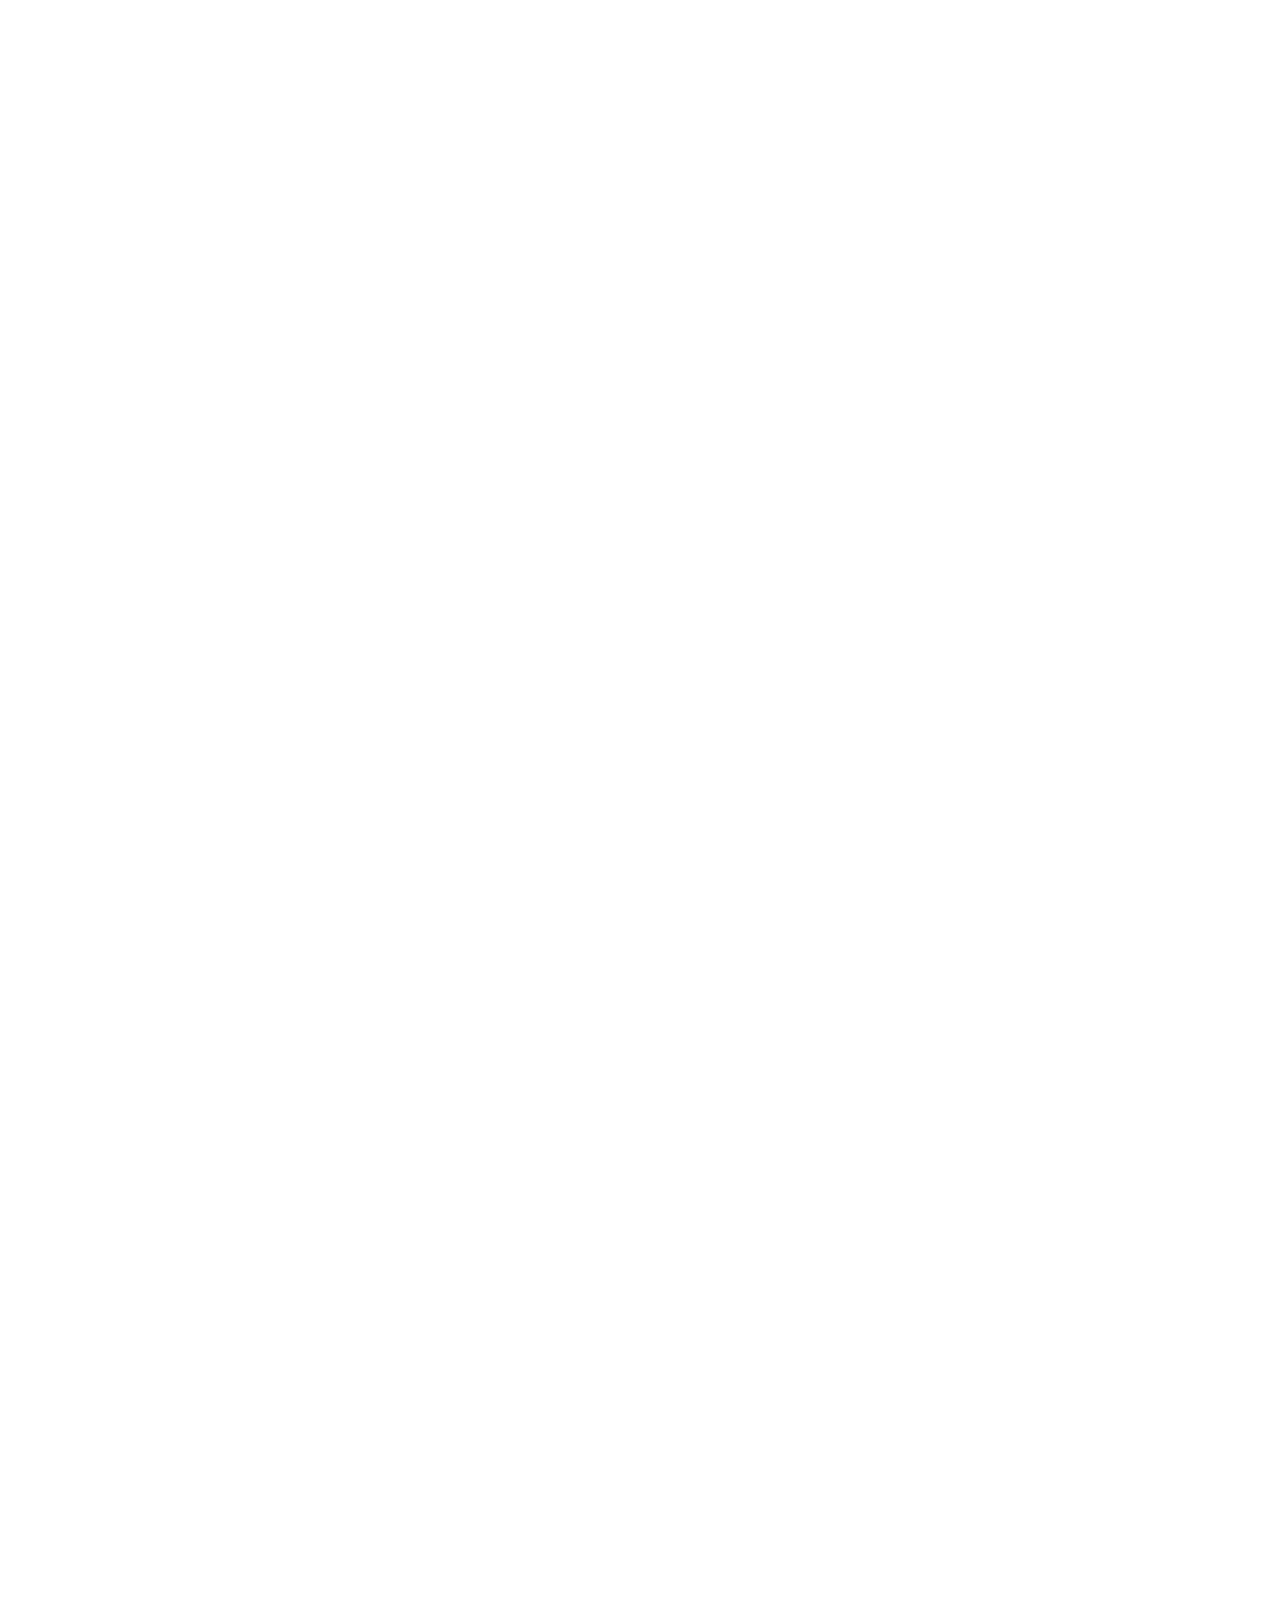
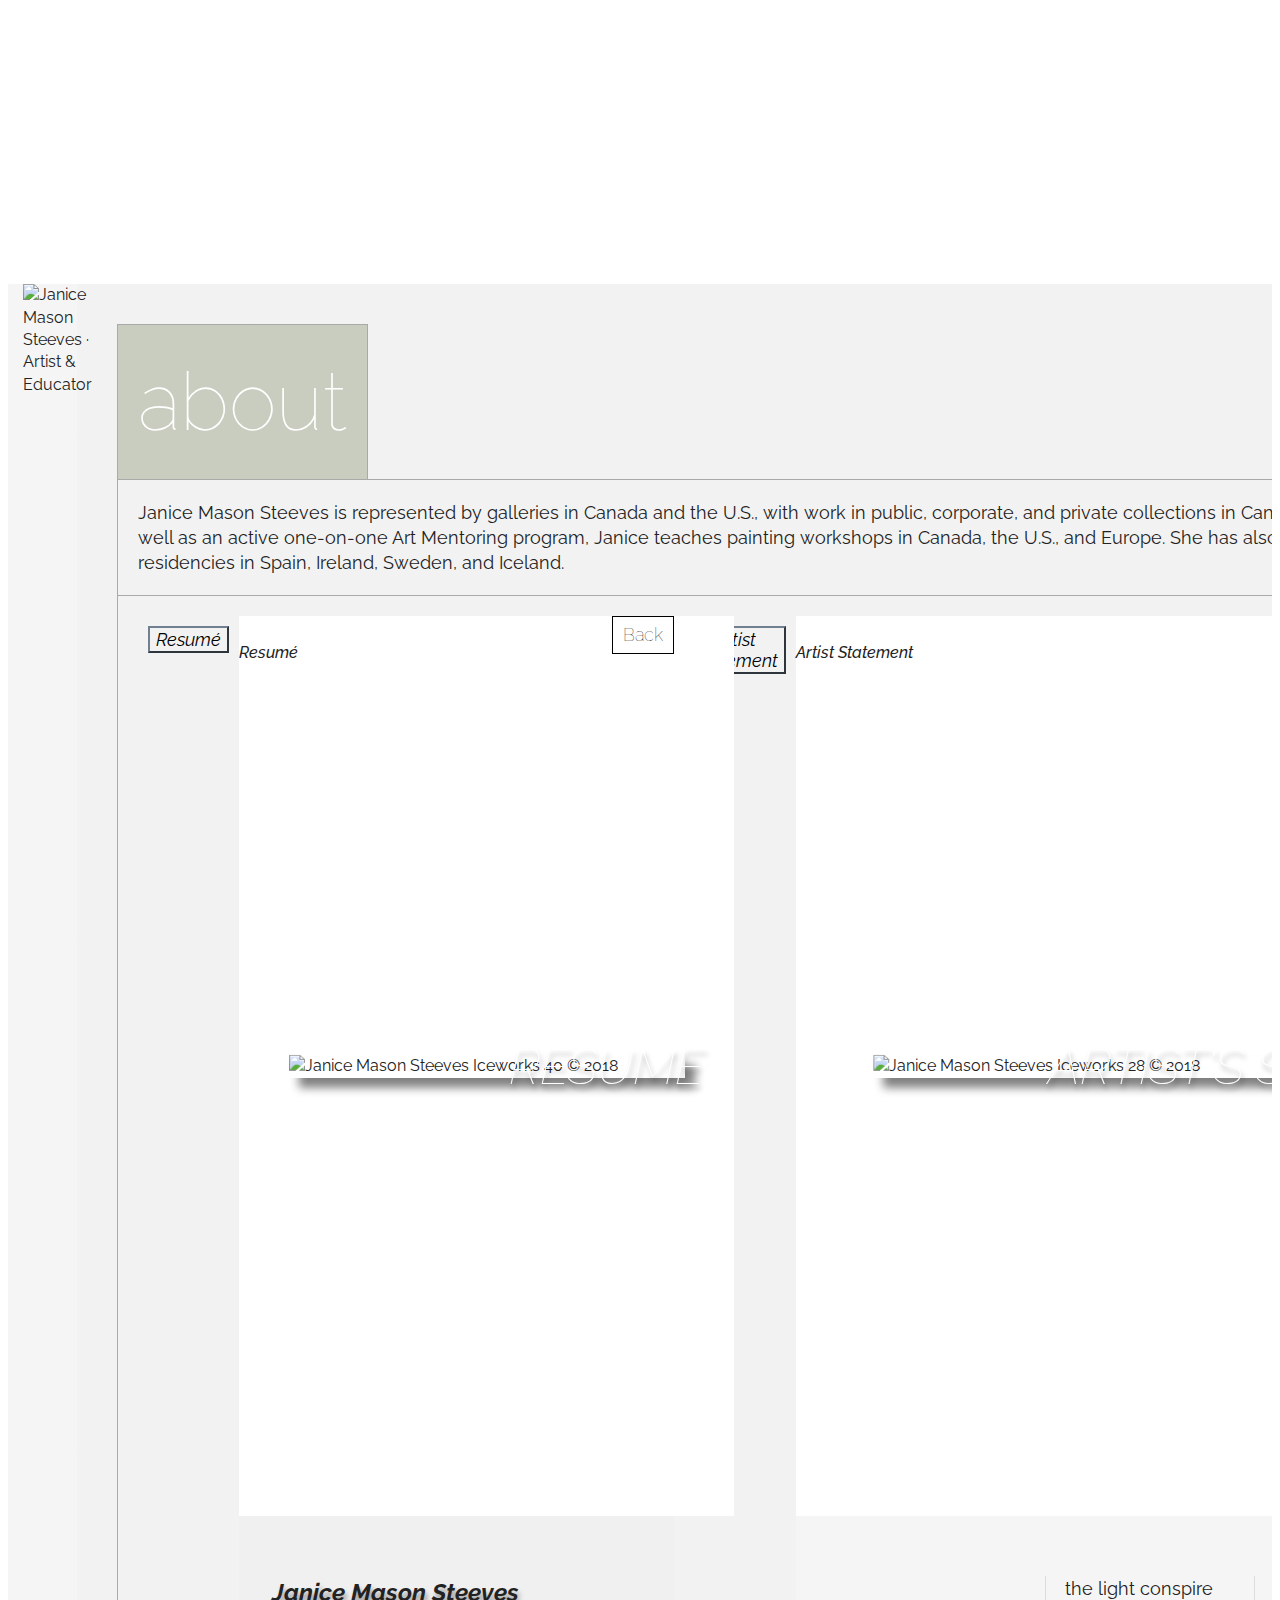
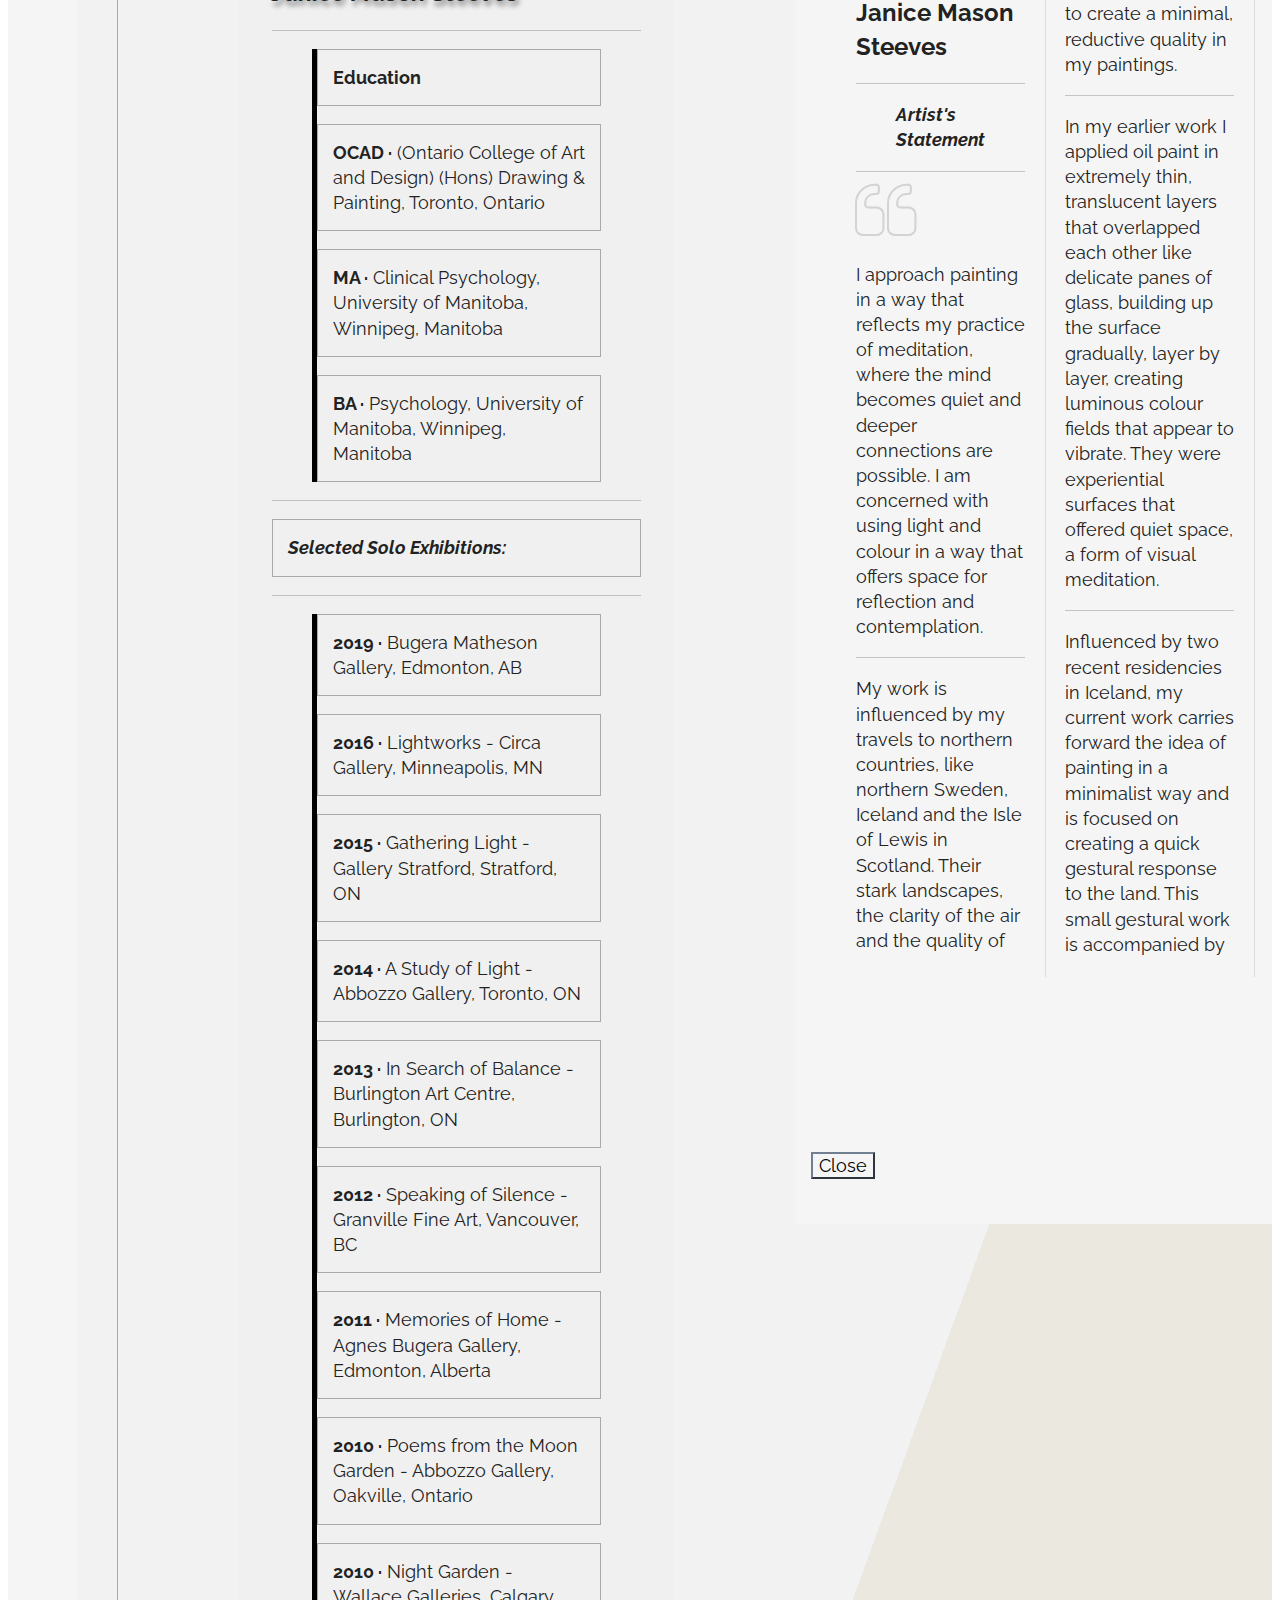
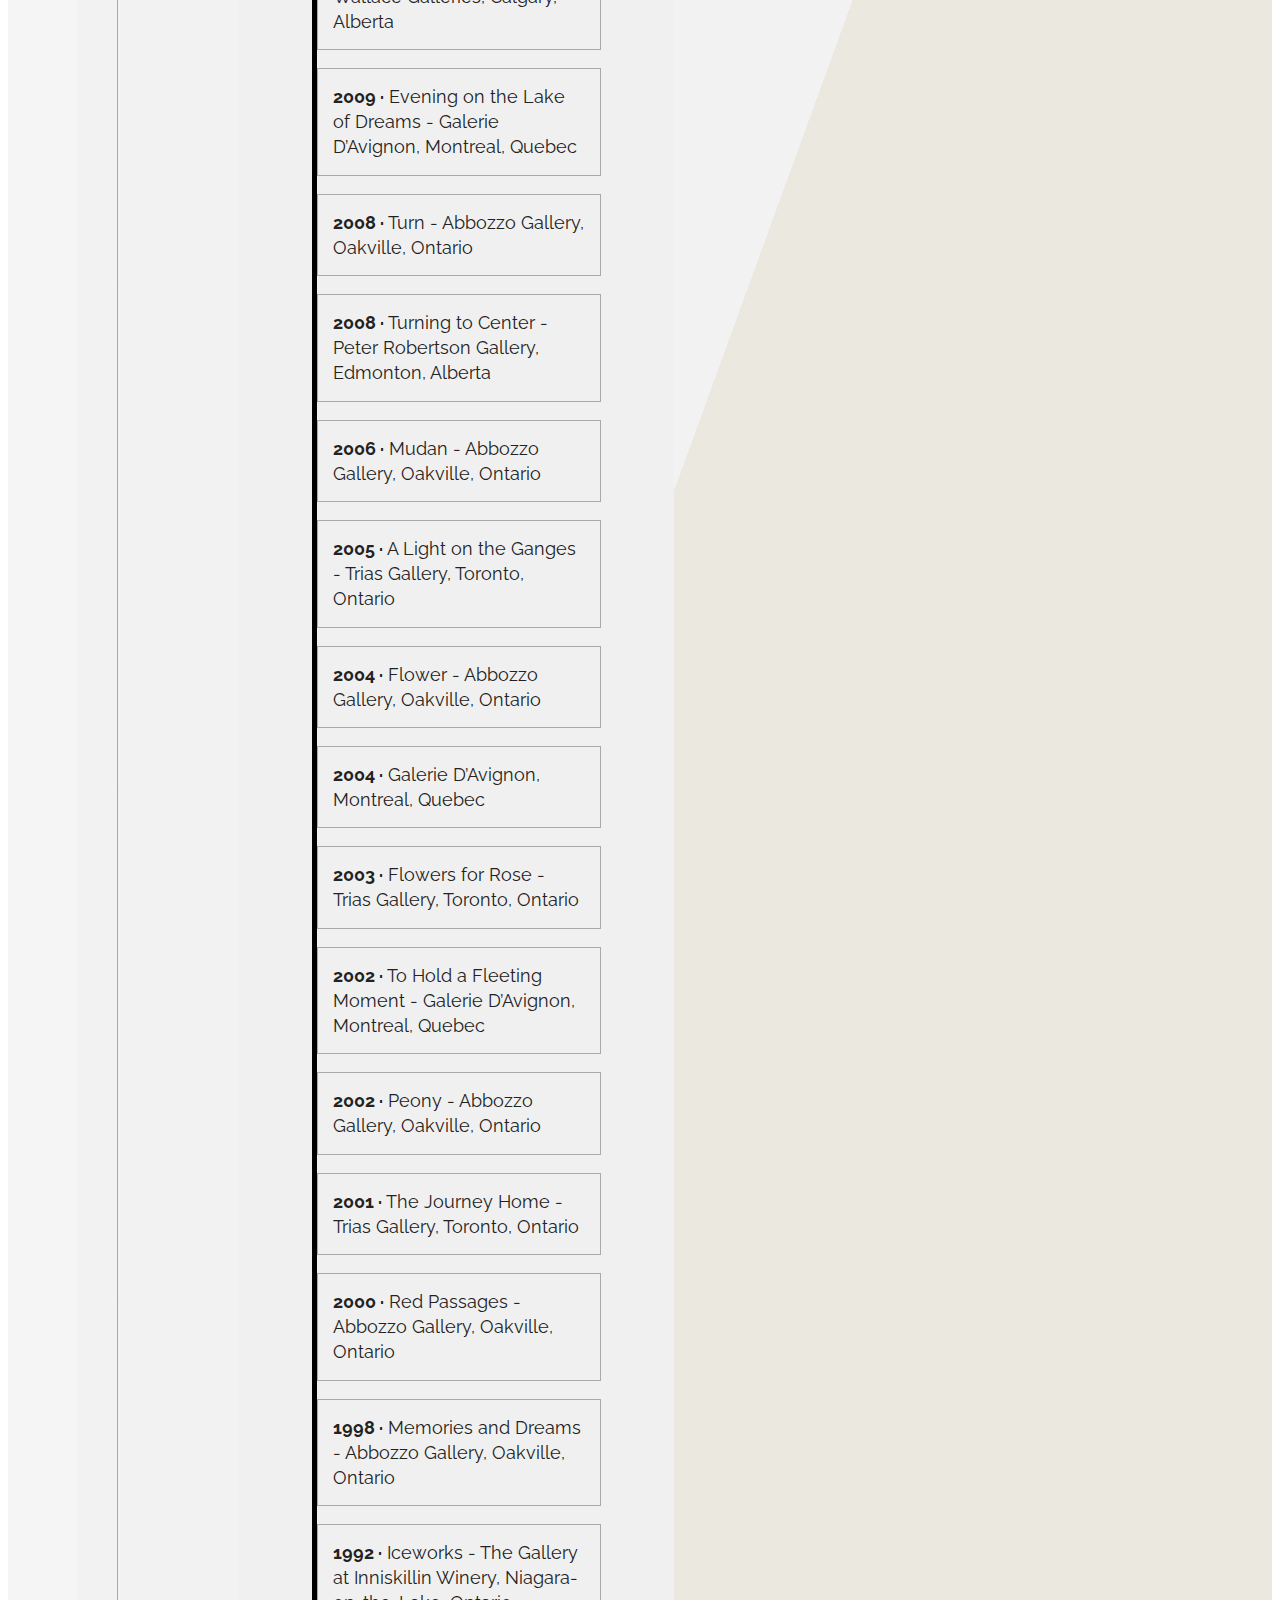
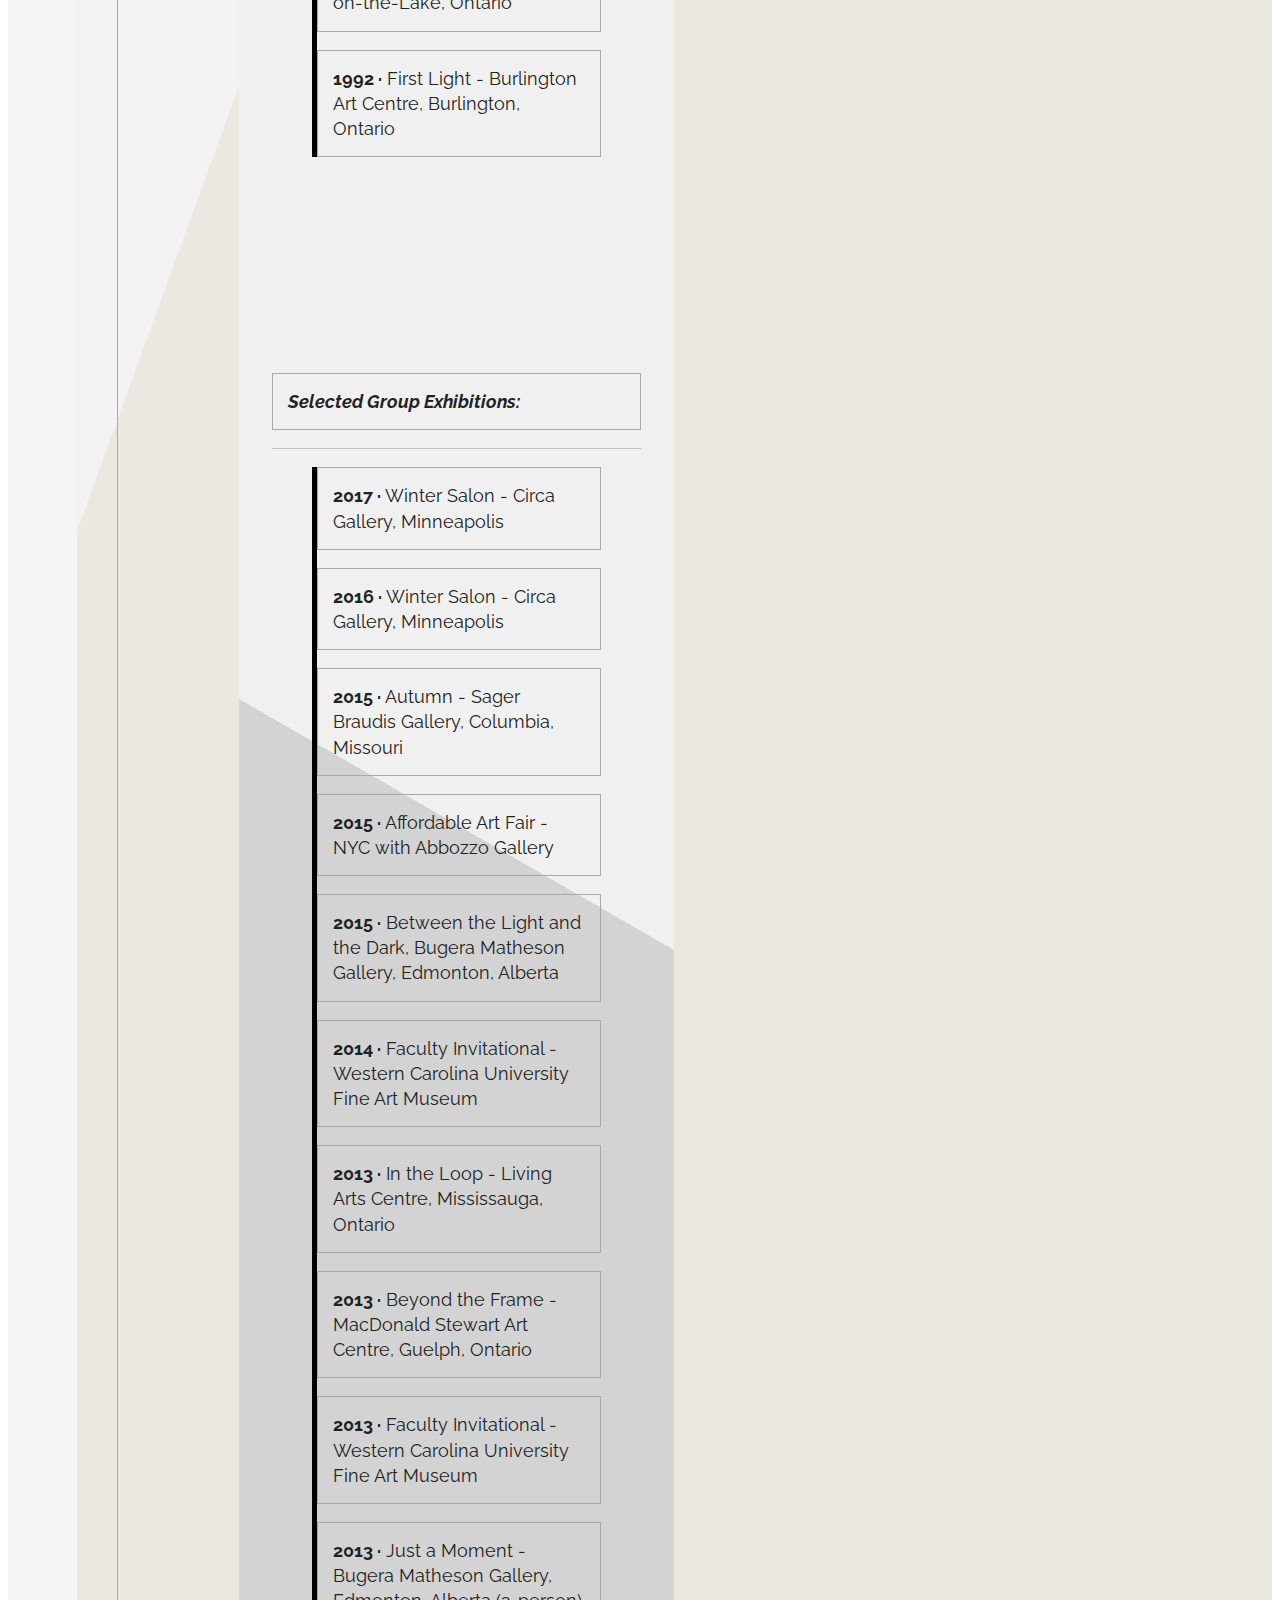
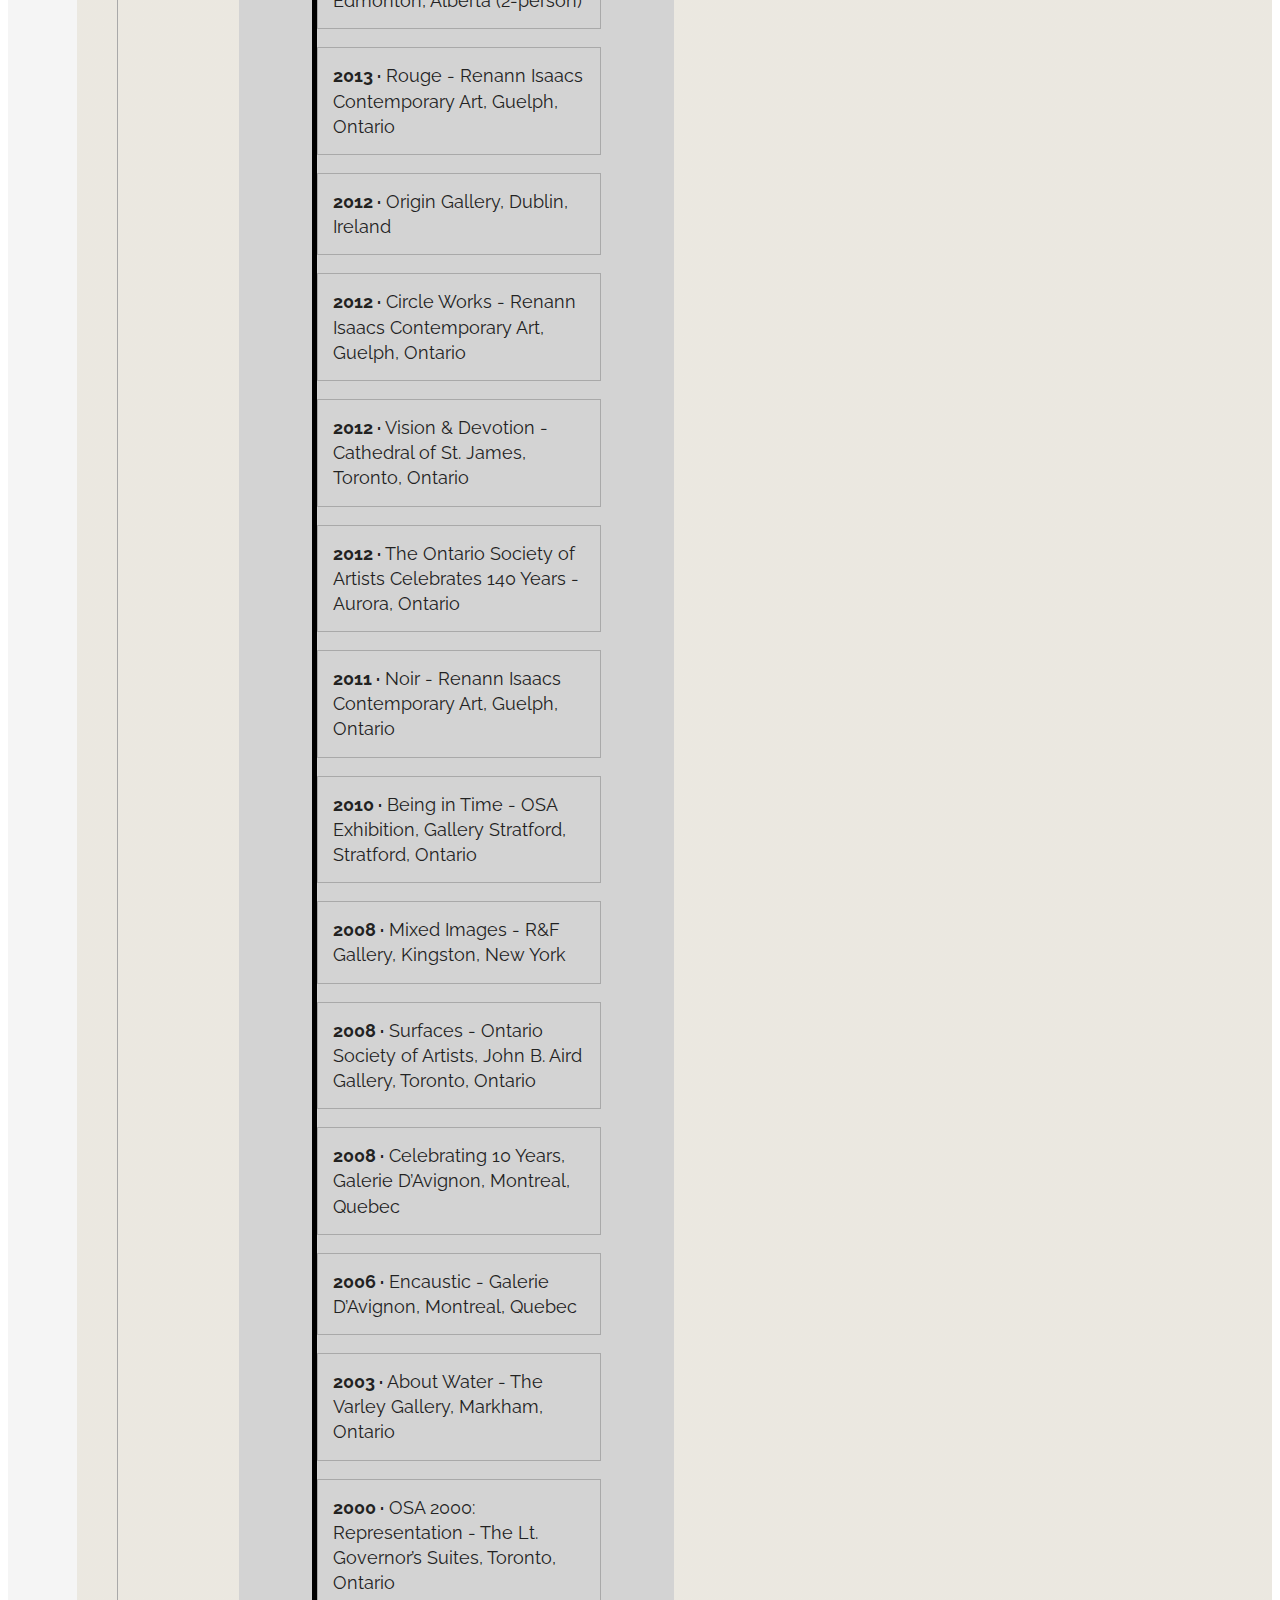
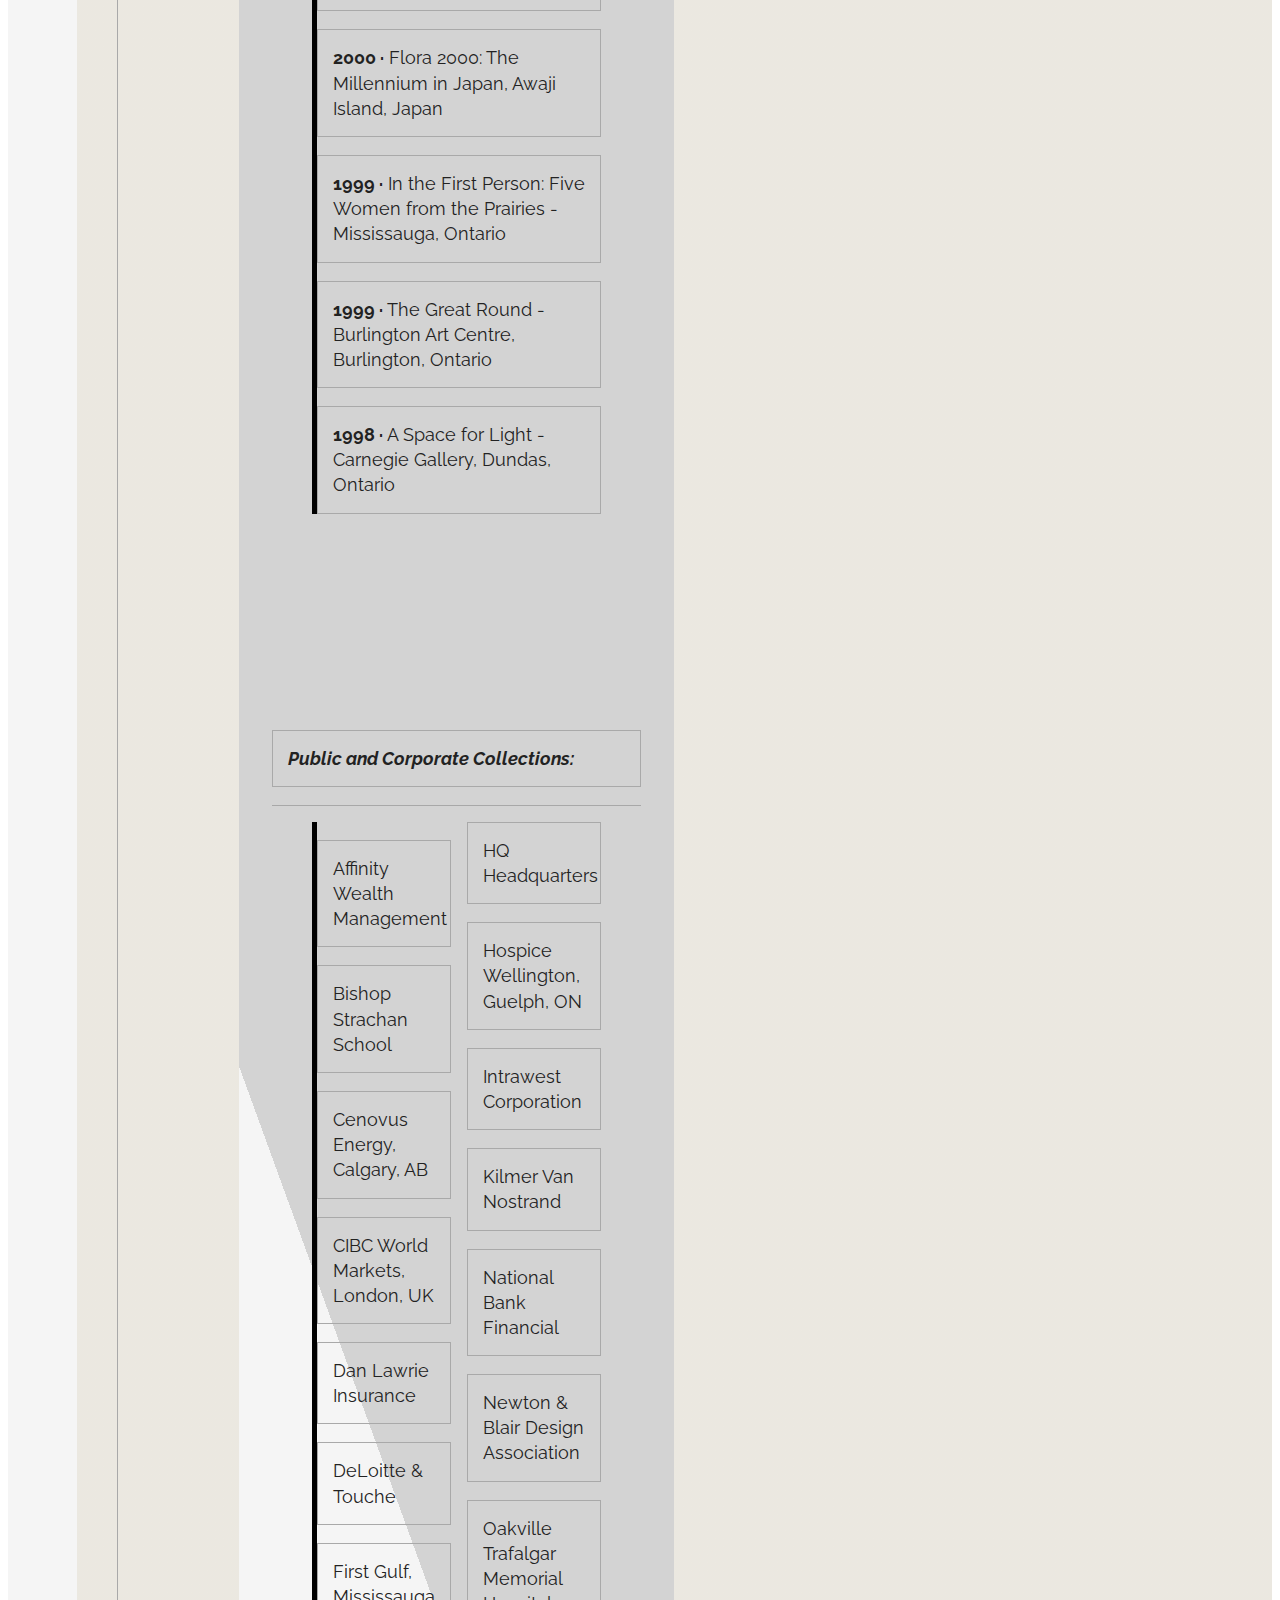
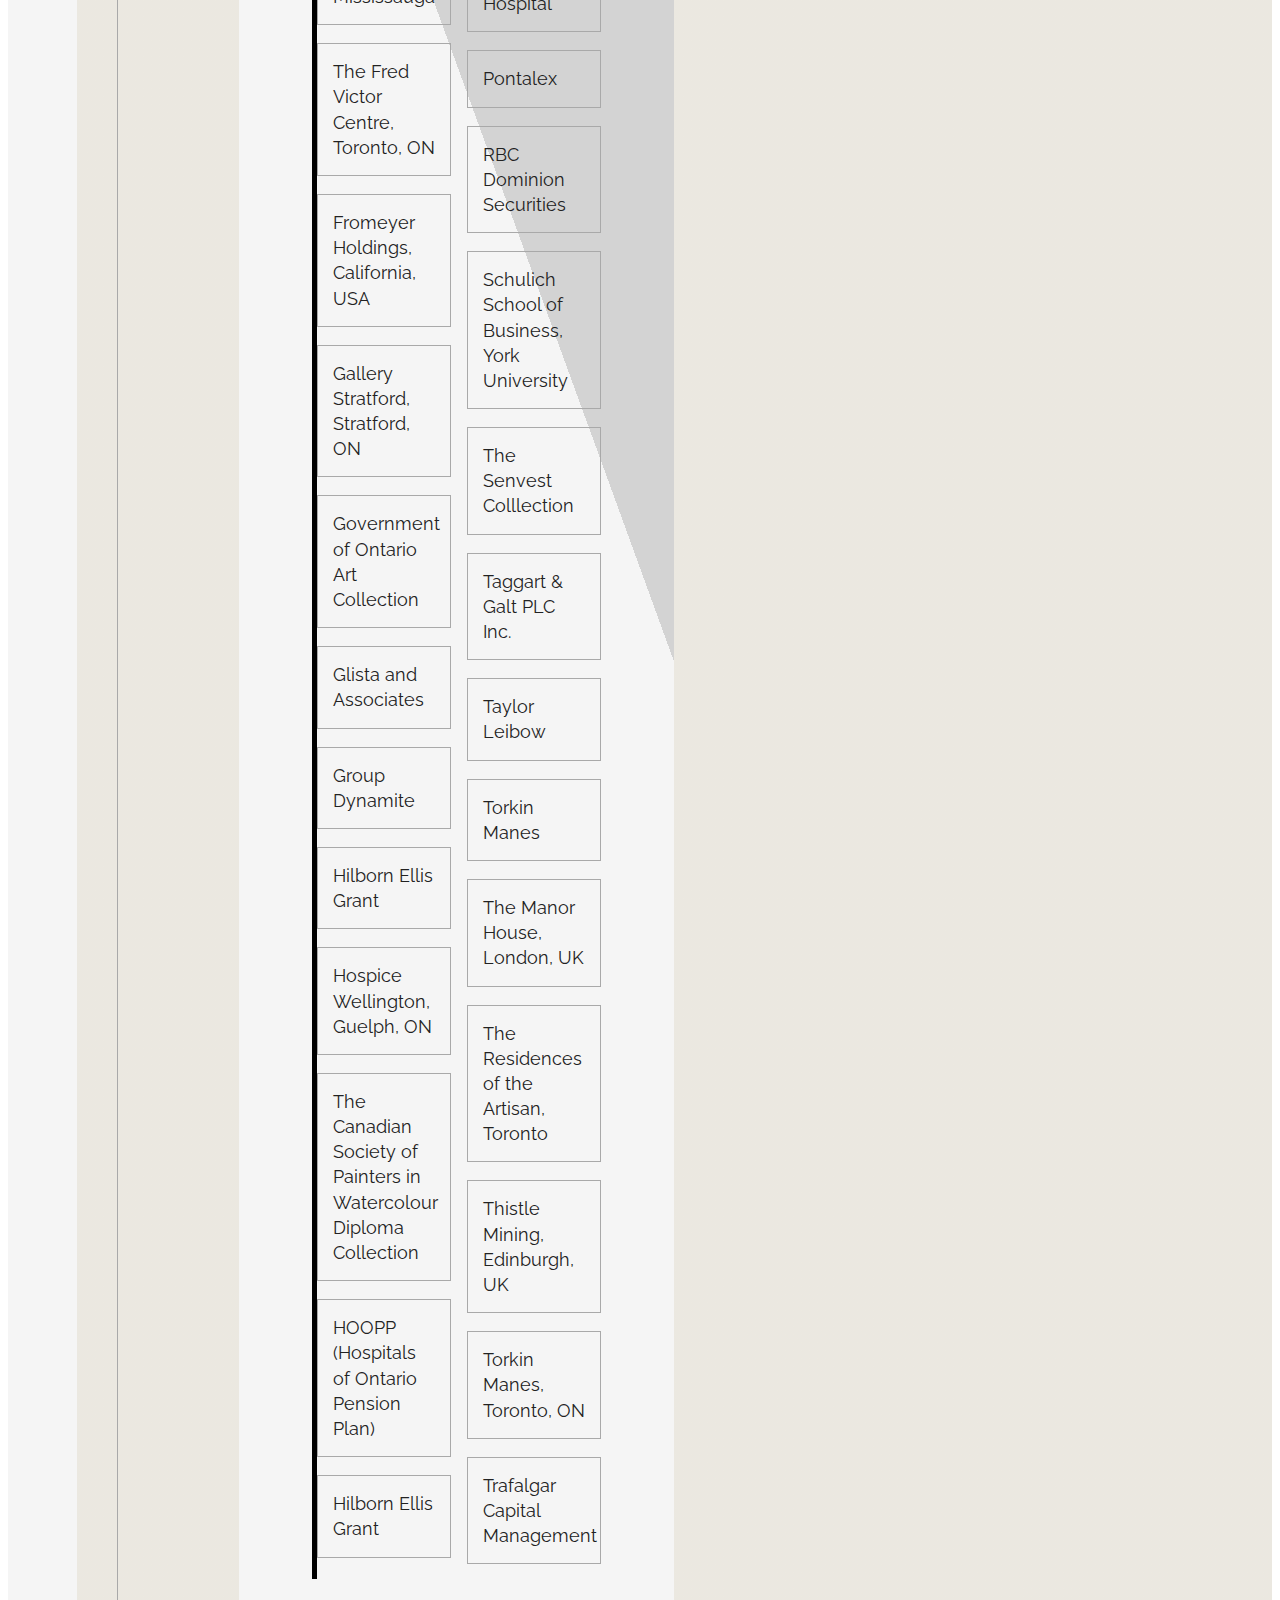
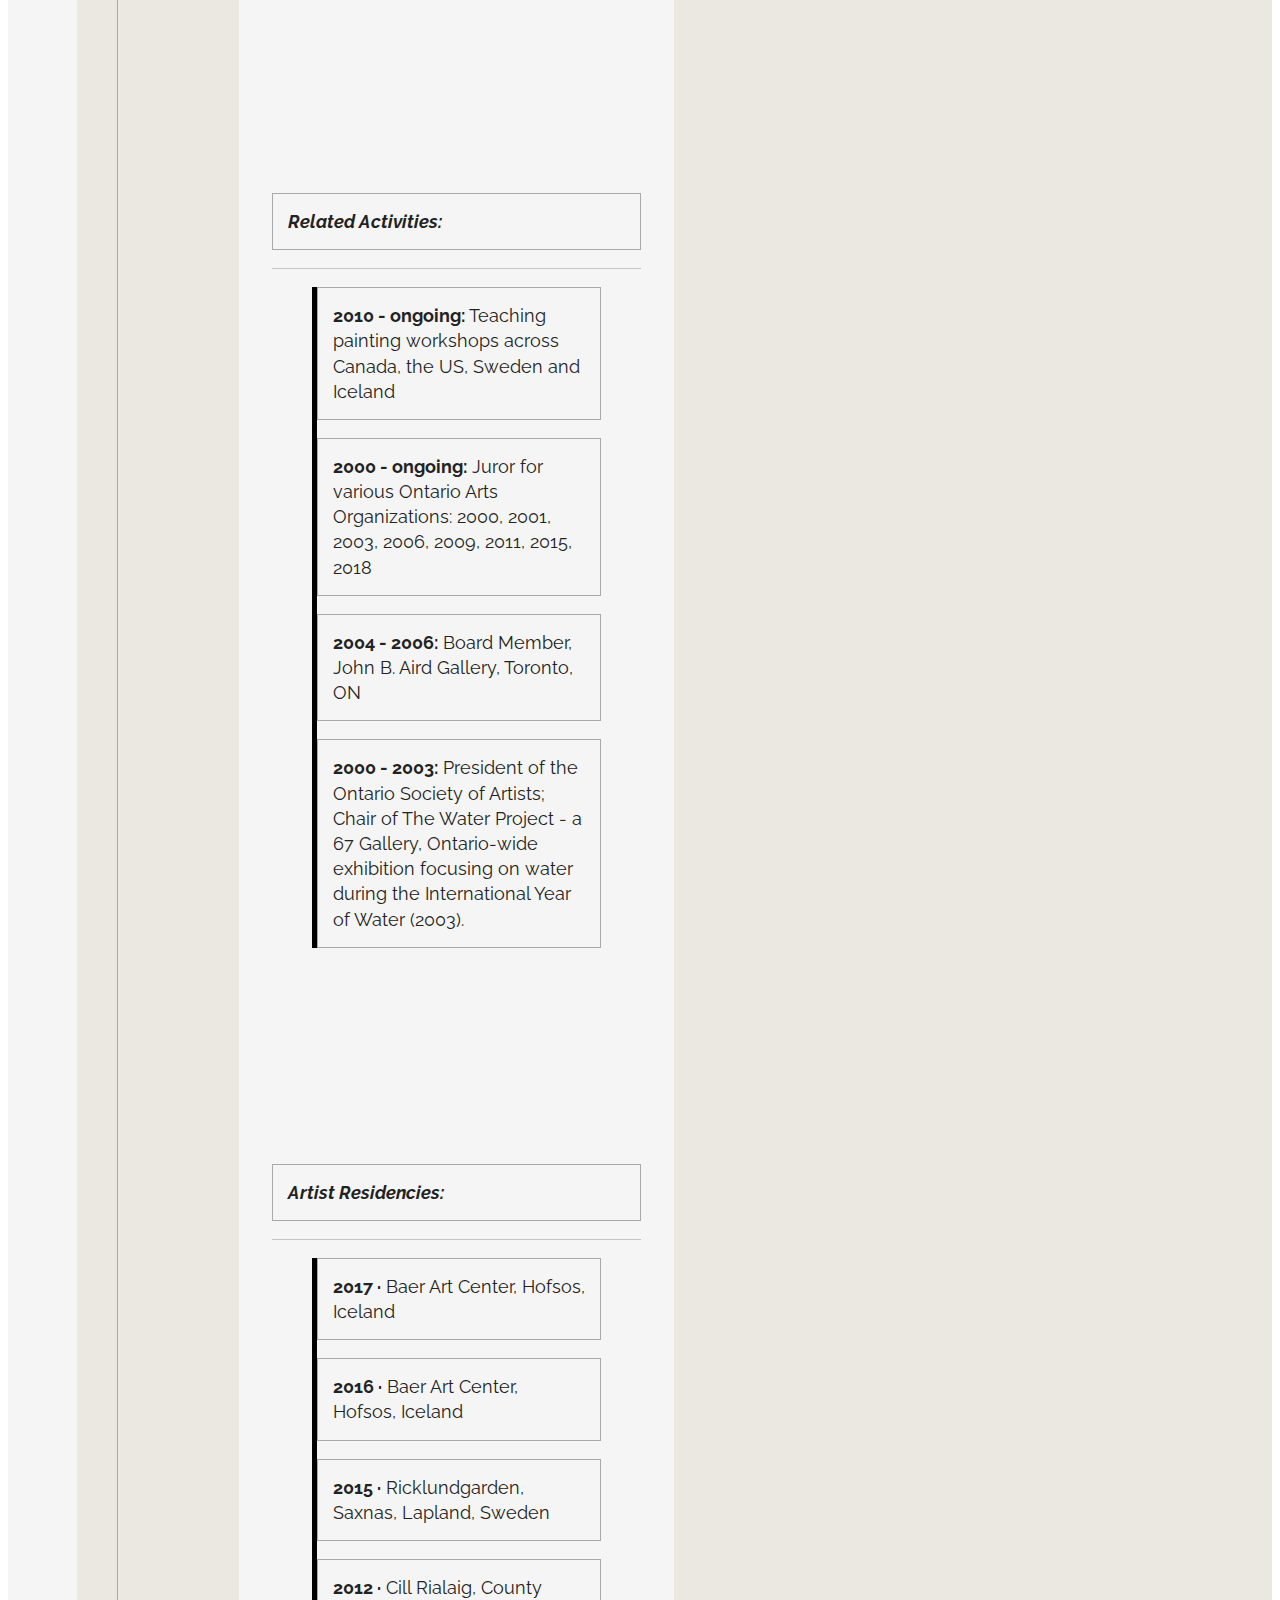
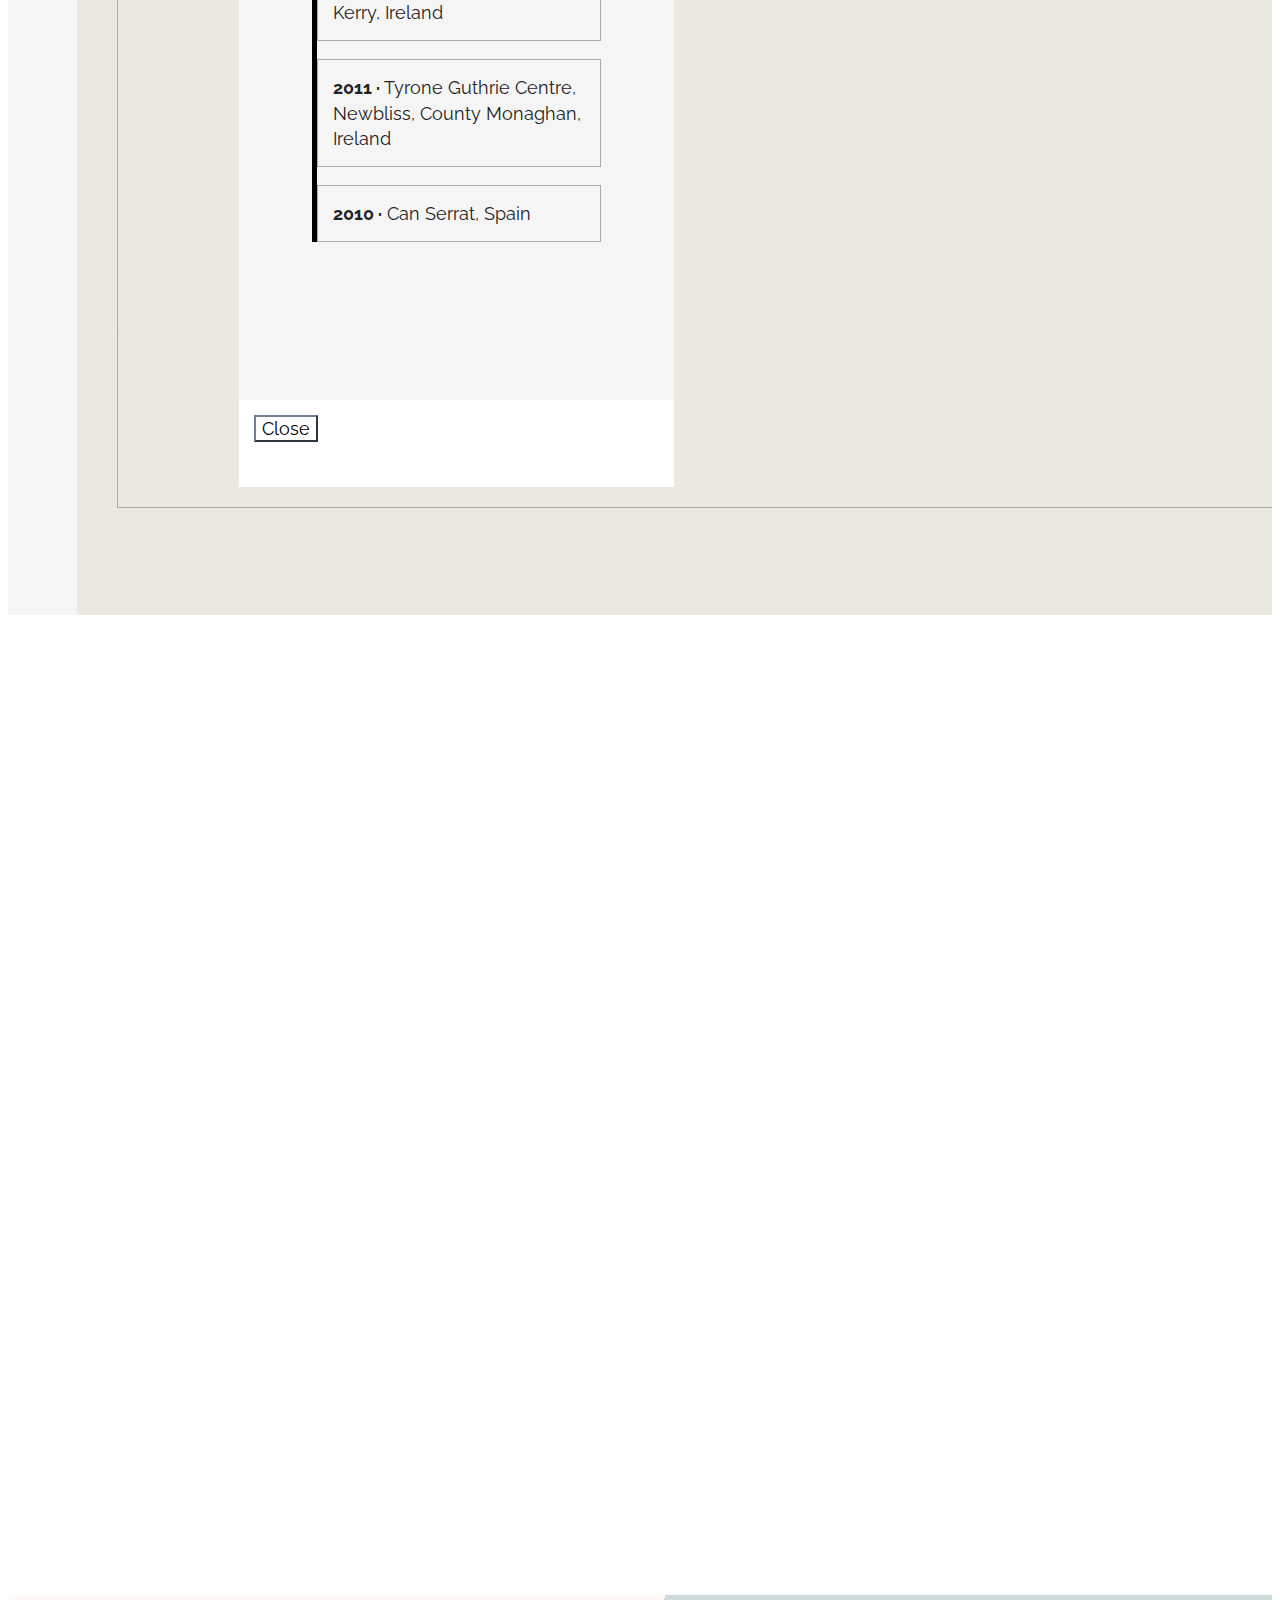
==== commit 468199a6: "Update to README" ====
--- a/index.html
+++ b/index.html
@@ -349,7 +349,7 @@
                   <h2 class="sub-heading border border-bottom-0 p-20 m-0 mr-auto bc-water white">Work</h2>
                   <p class="border p-20 m-0">Mason Steeves’ abstract work centers on calm, compositionally minimal subject matter, with a priority on light and energy. Her current work includes cold wax and oil colour-field paintings on panel and small gestural works on paper.</p>
                   
-                  <!-- Current Work / Pathway Modal 3 -->
+                  <!-- Current Work / 'Pathway' Modal 3 -->
                   
                   <div class="flex right text-left border border-top-0 p-20 m-0">
                      <!-- Trigger the modal with a button -->
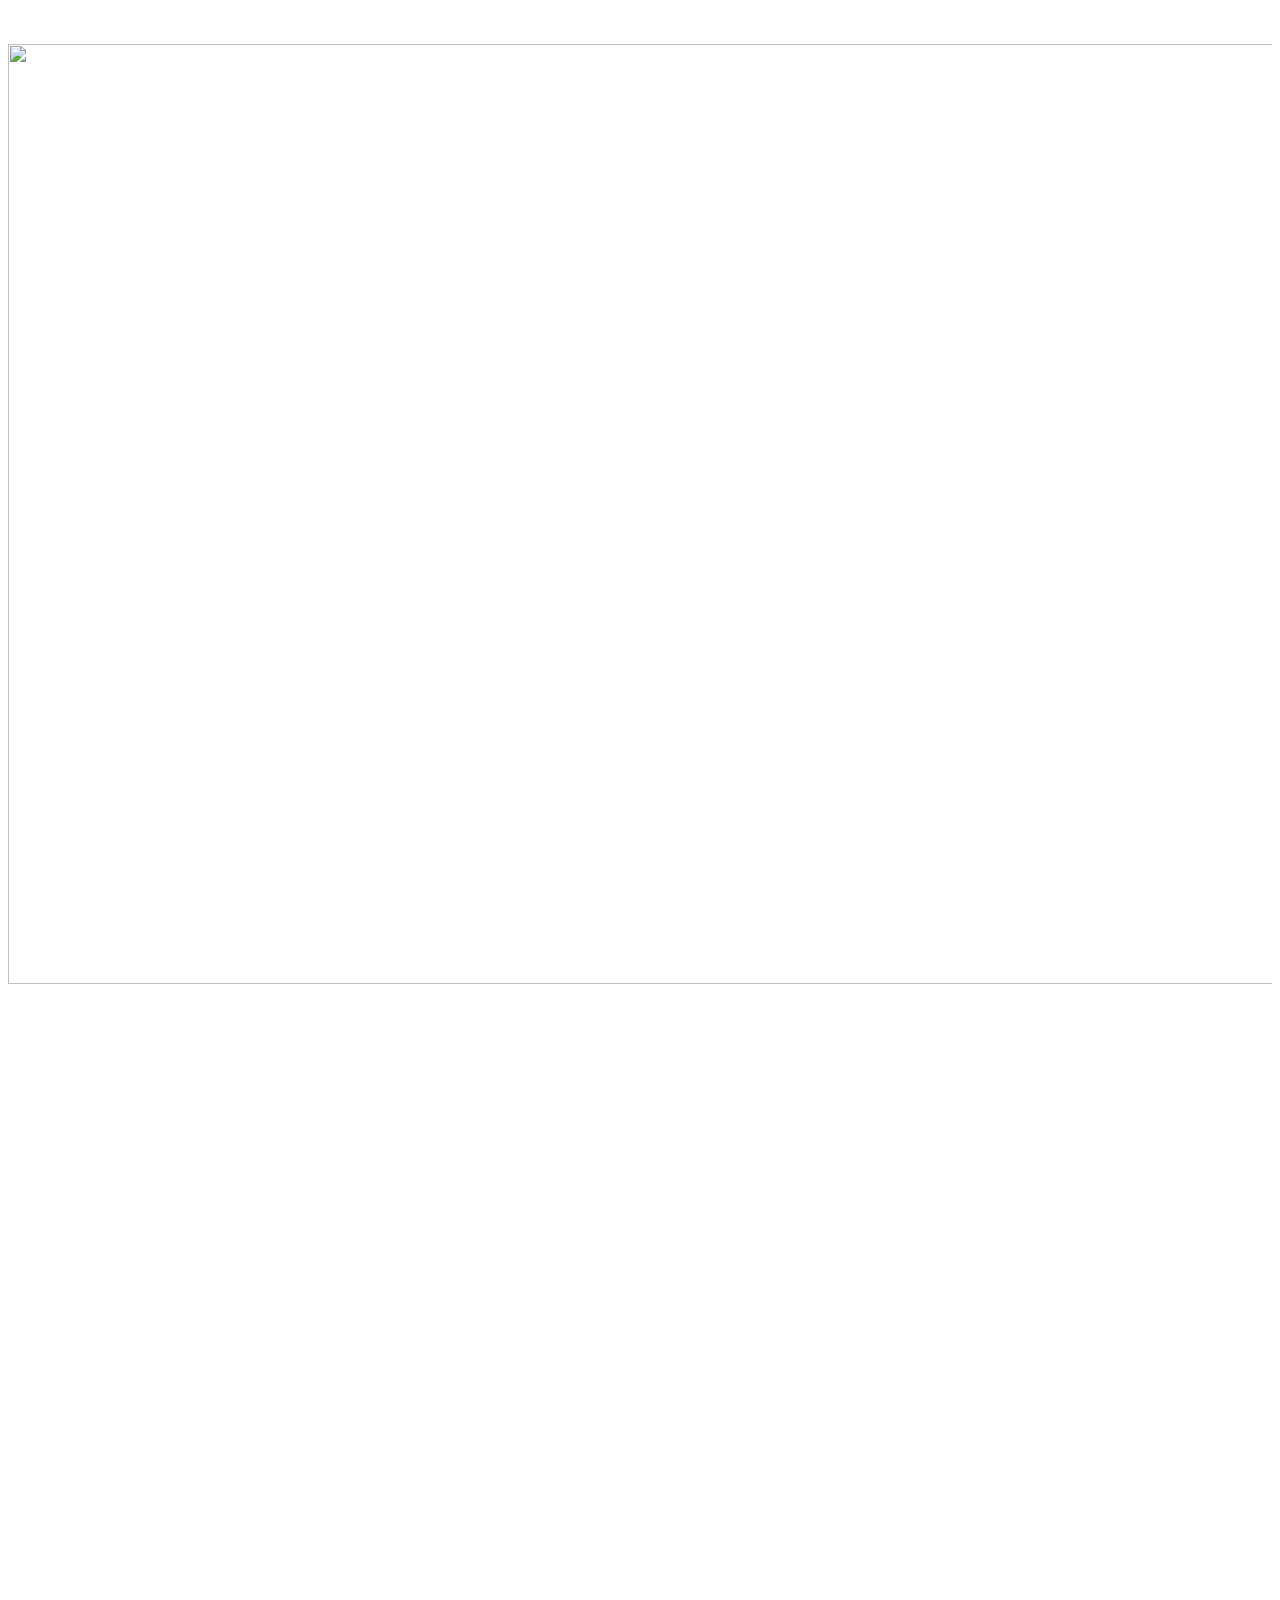
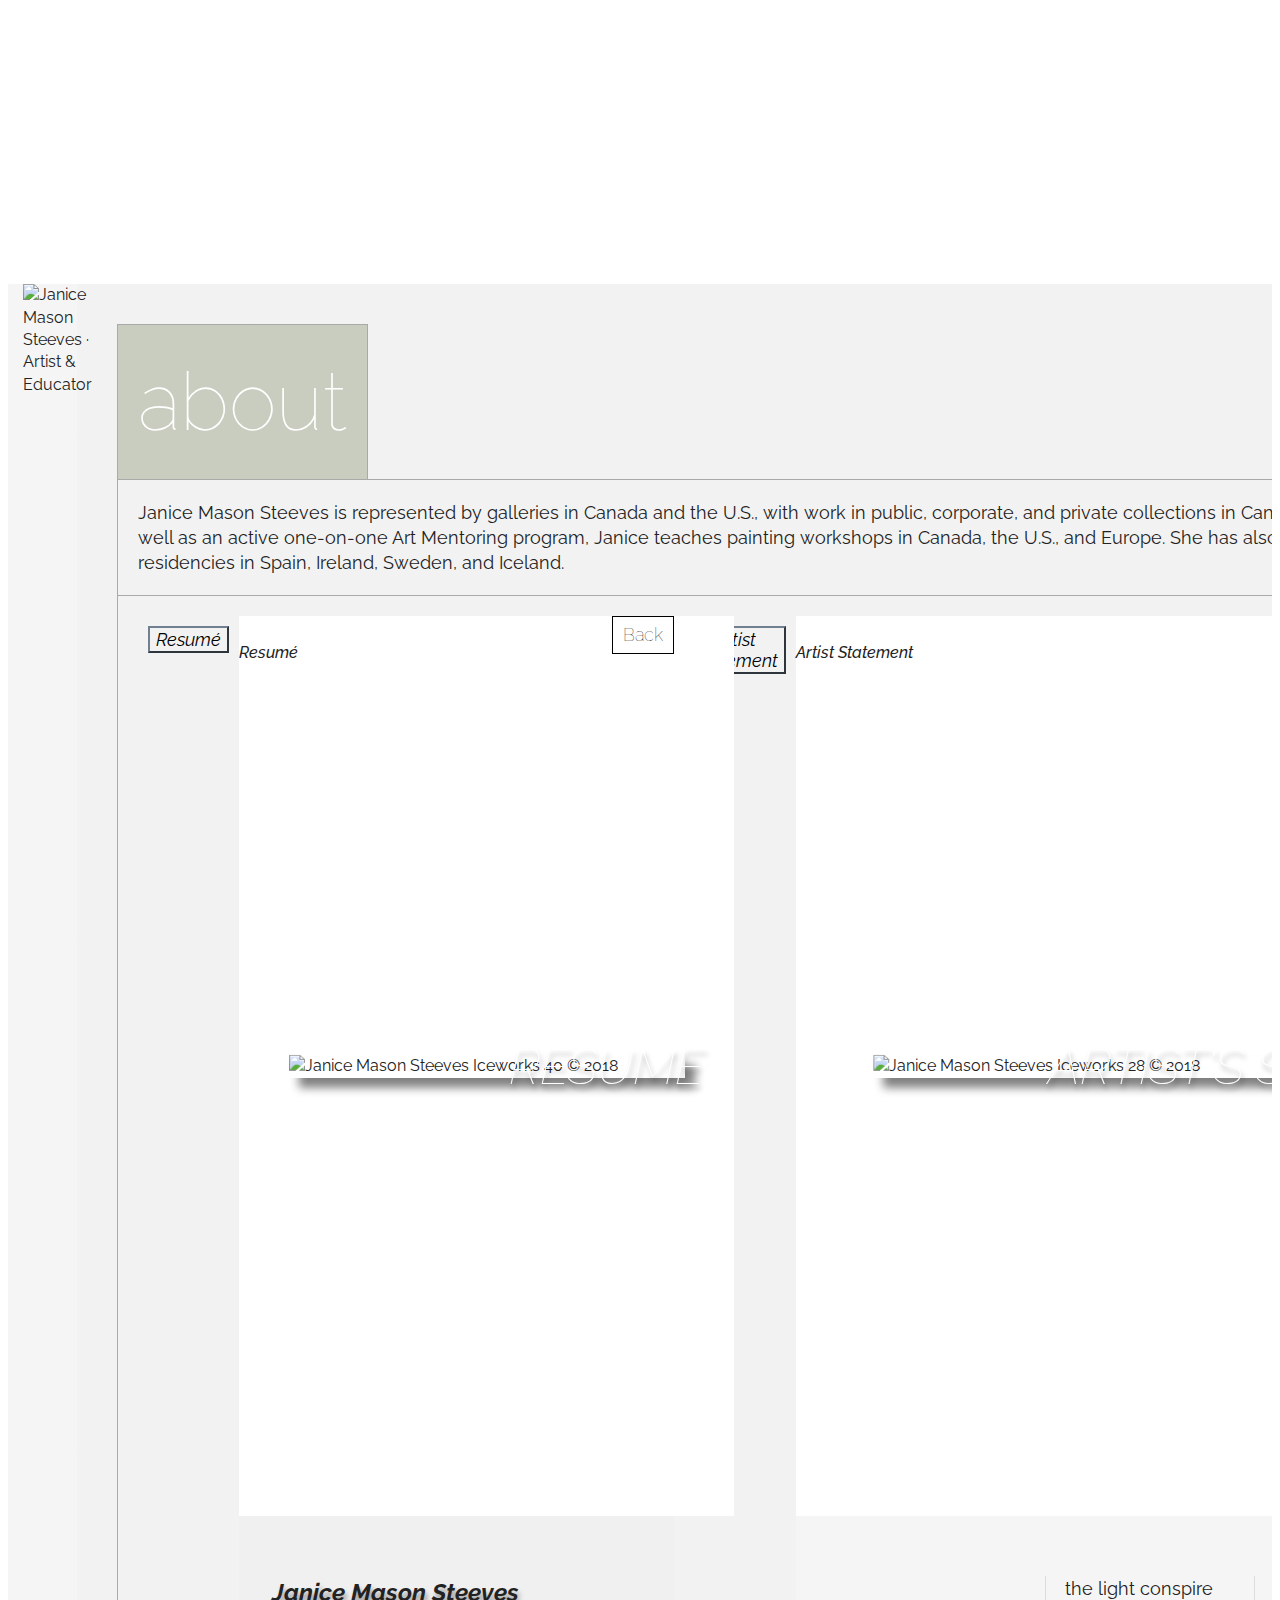
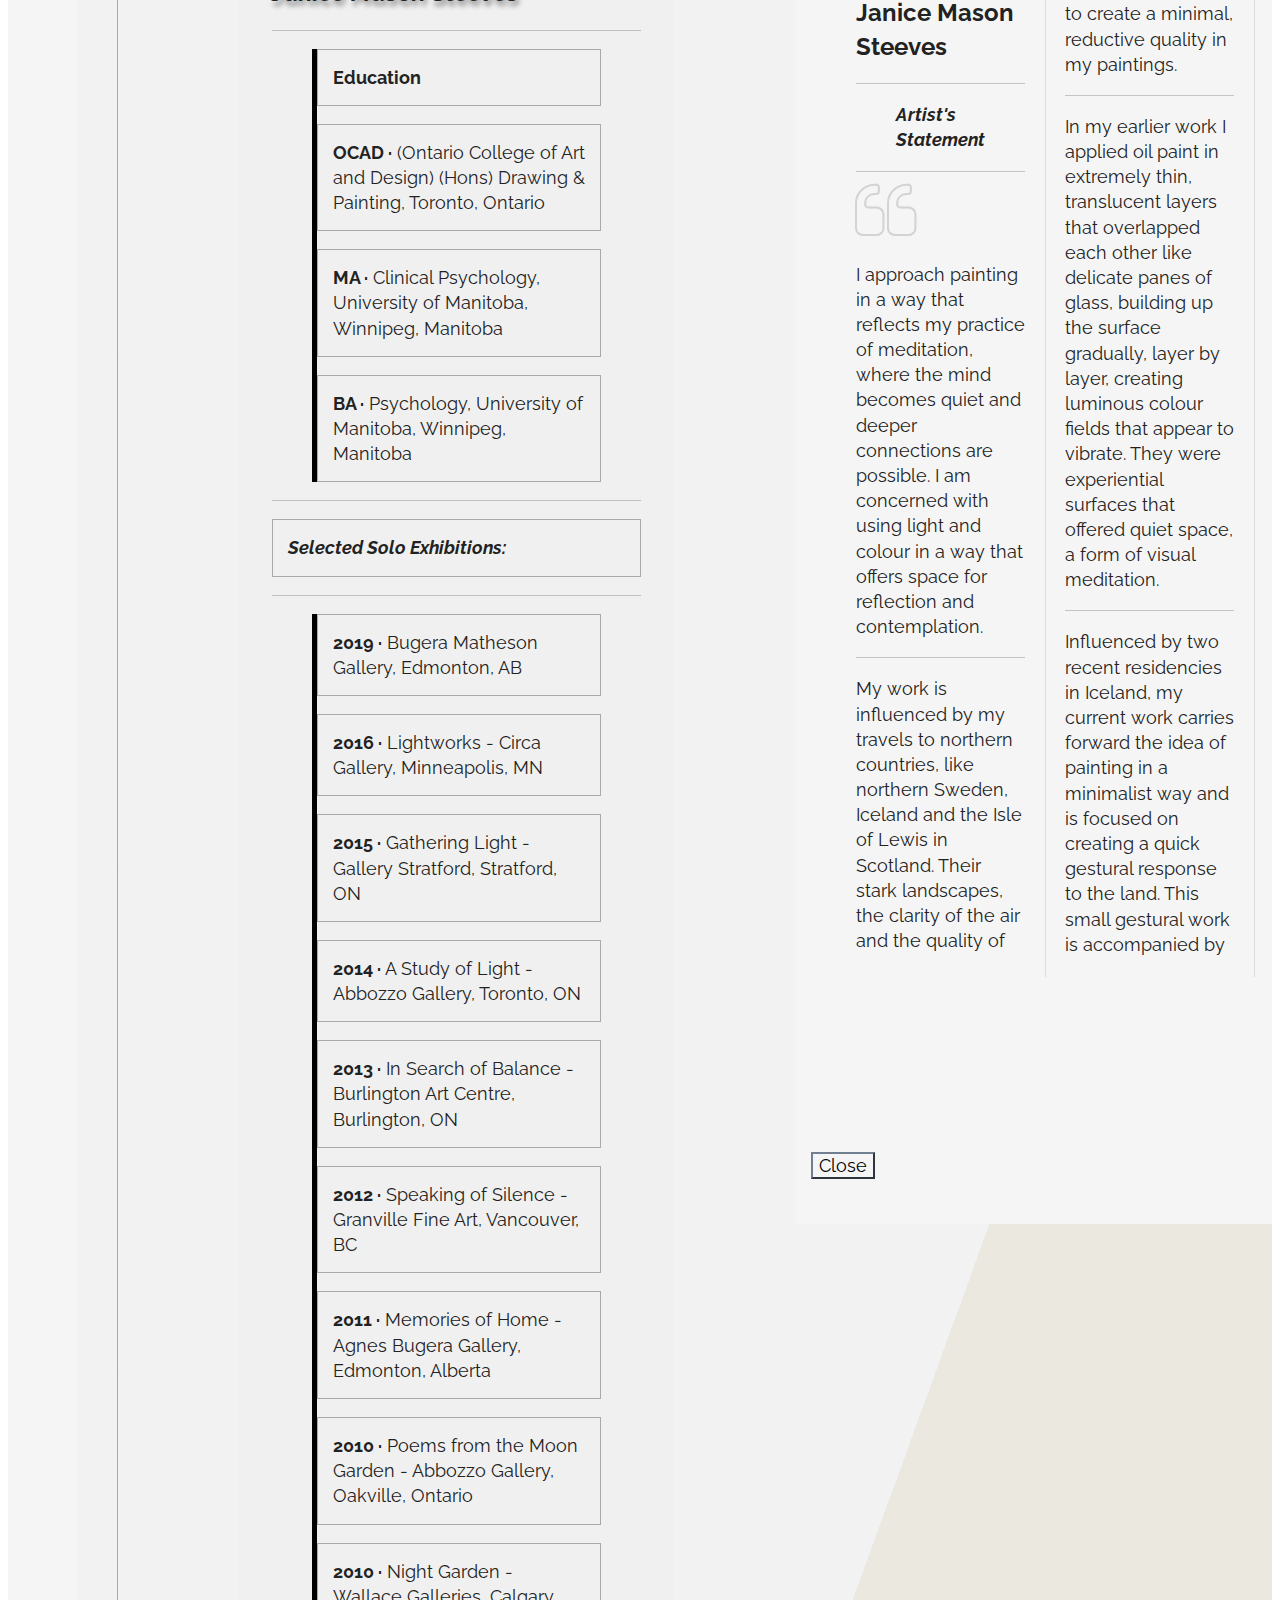
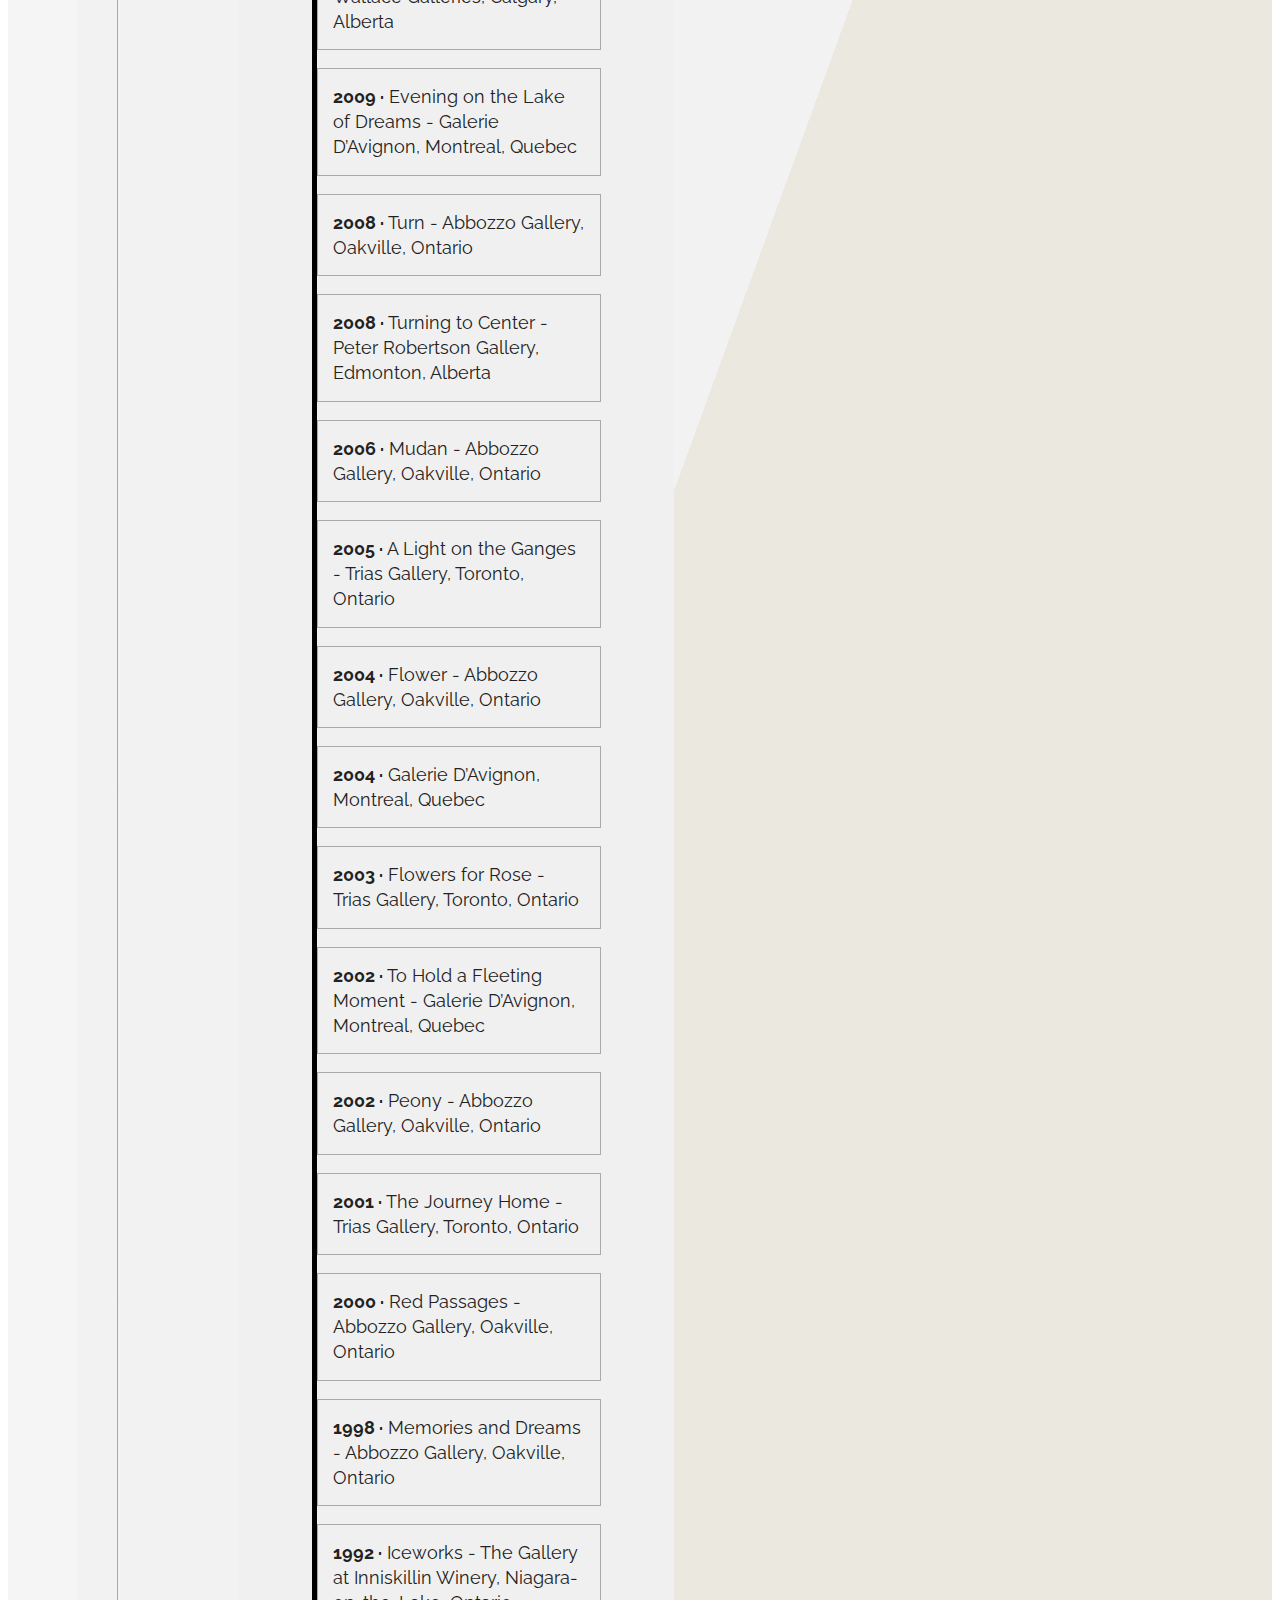
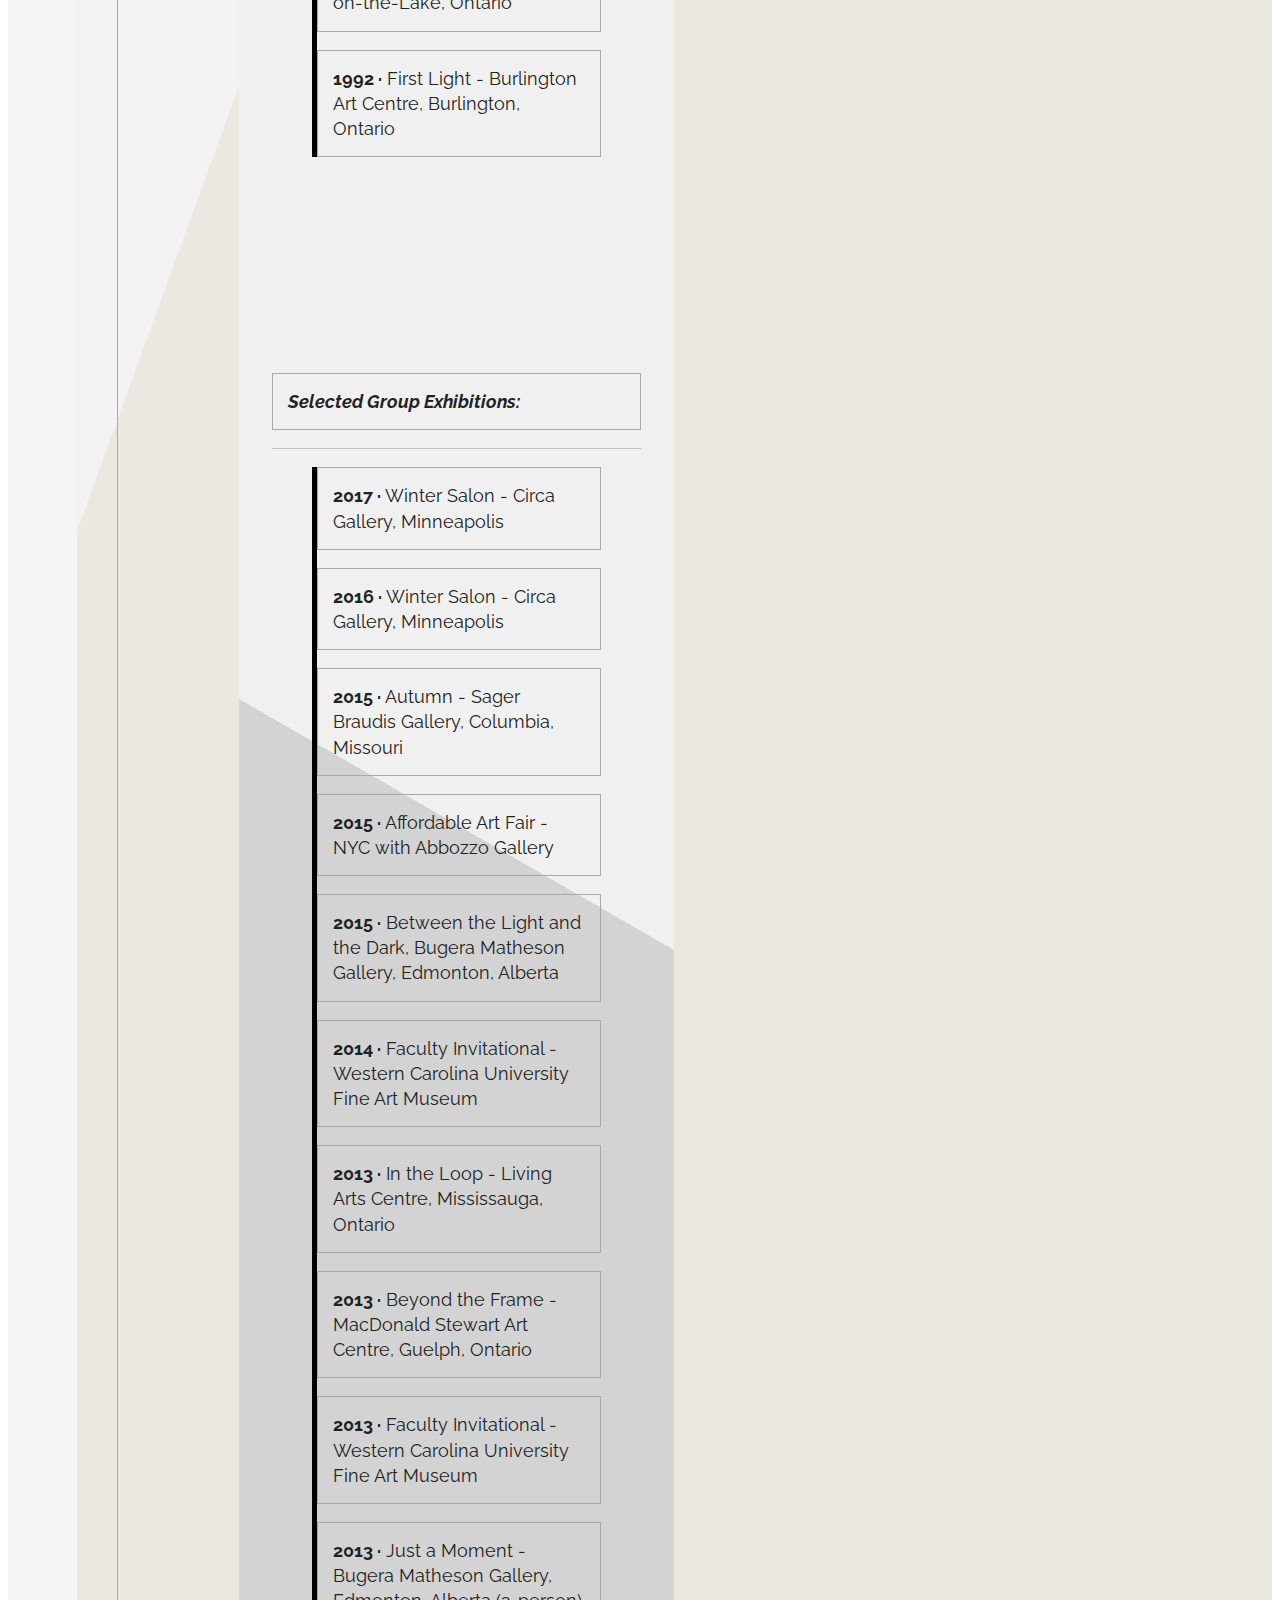
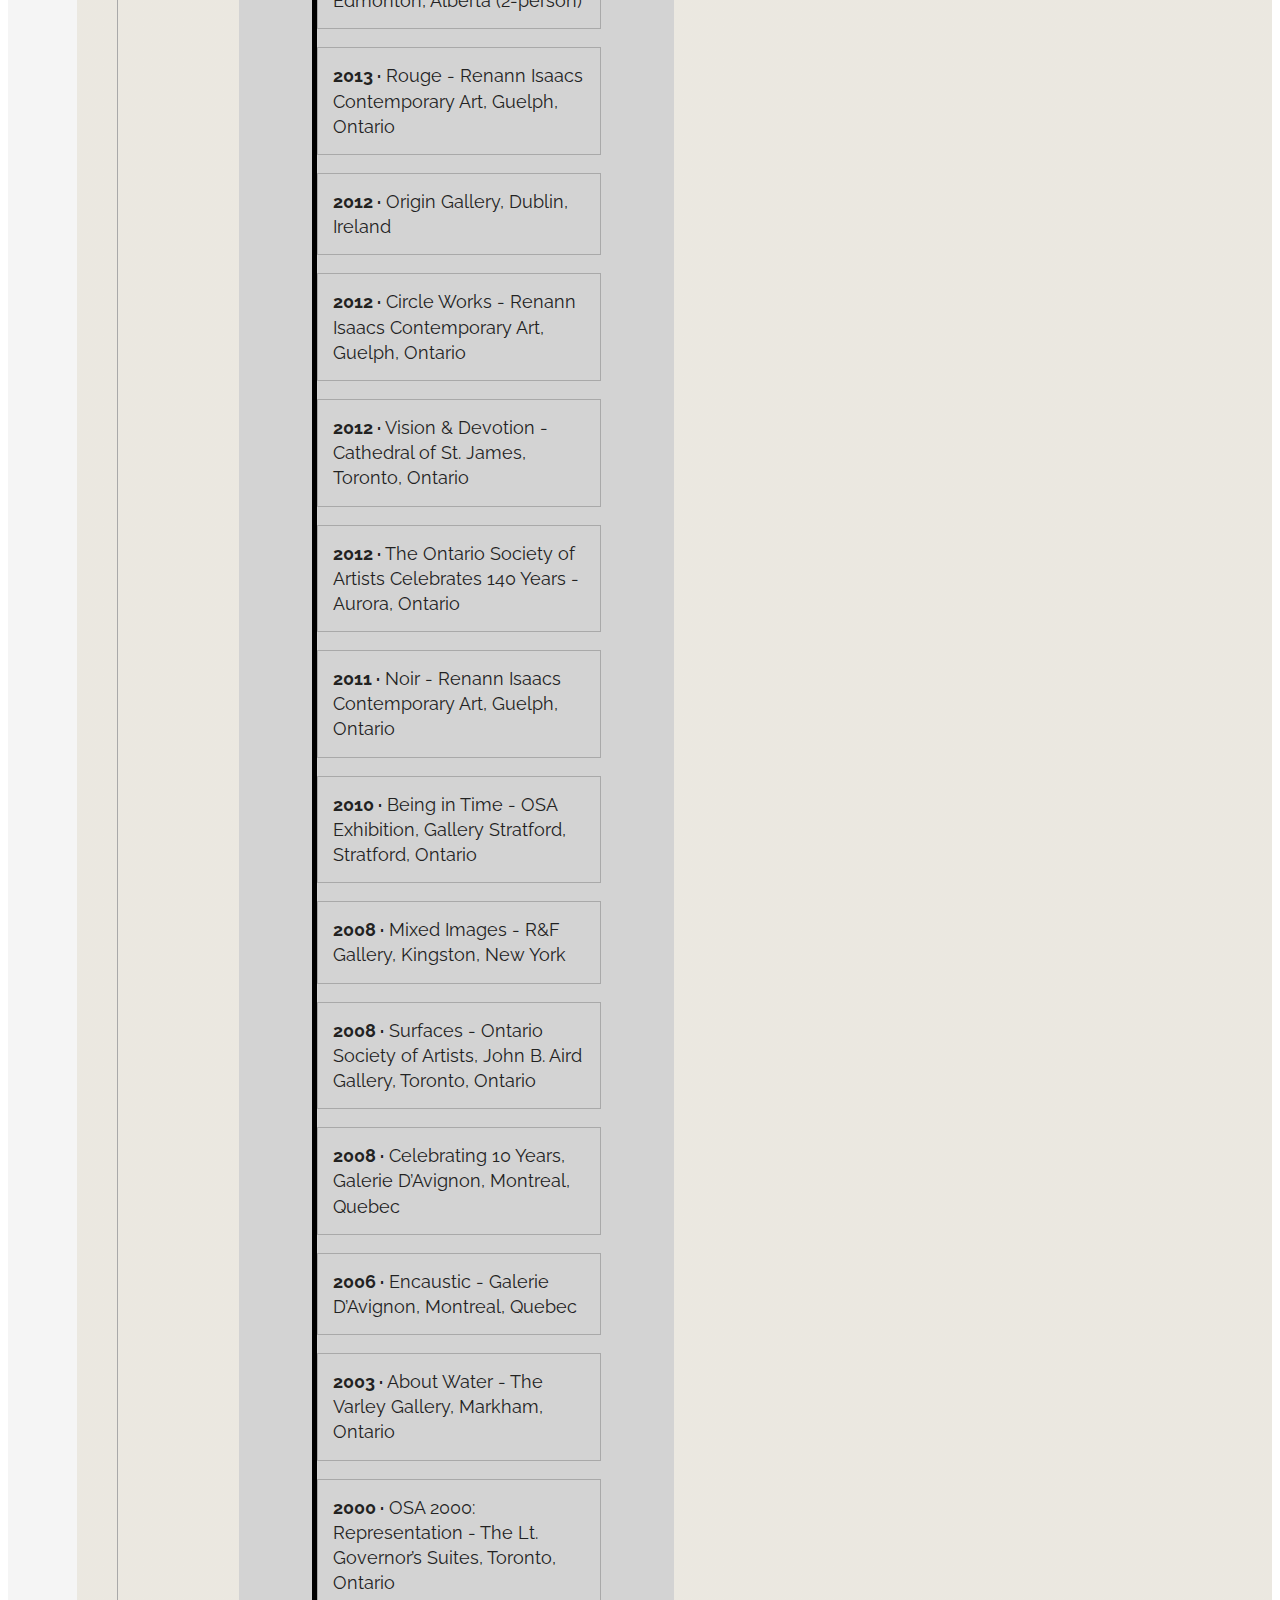
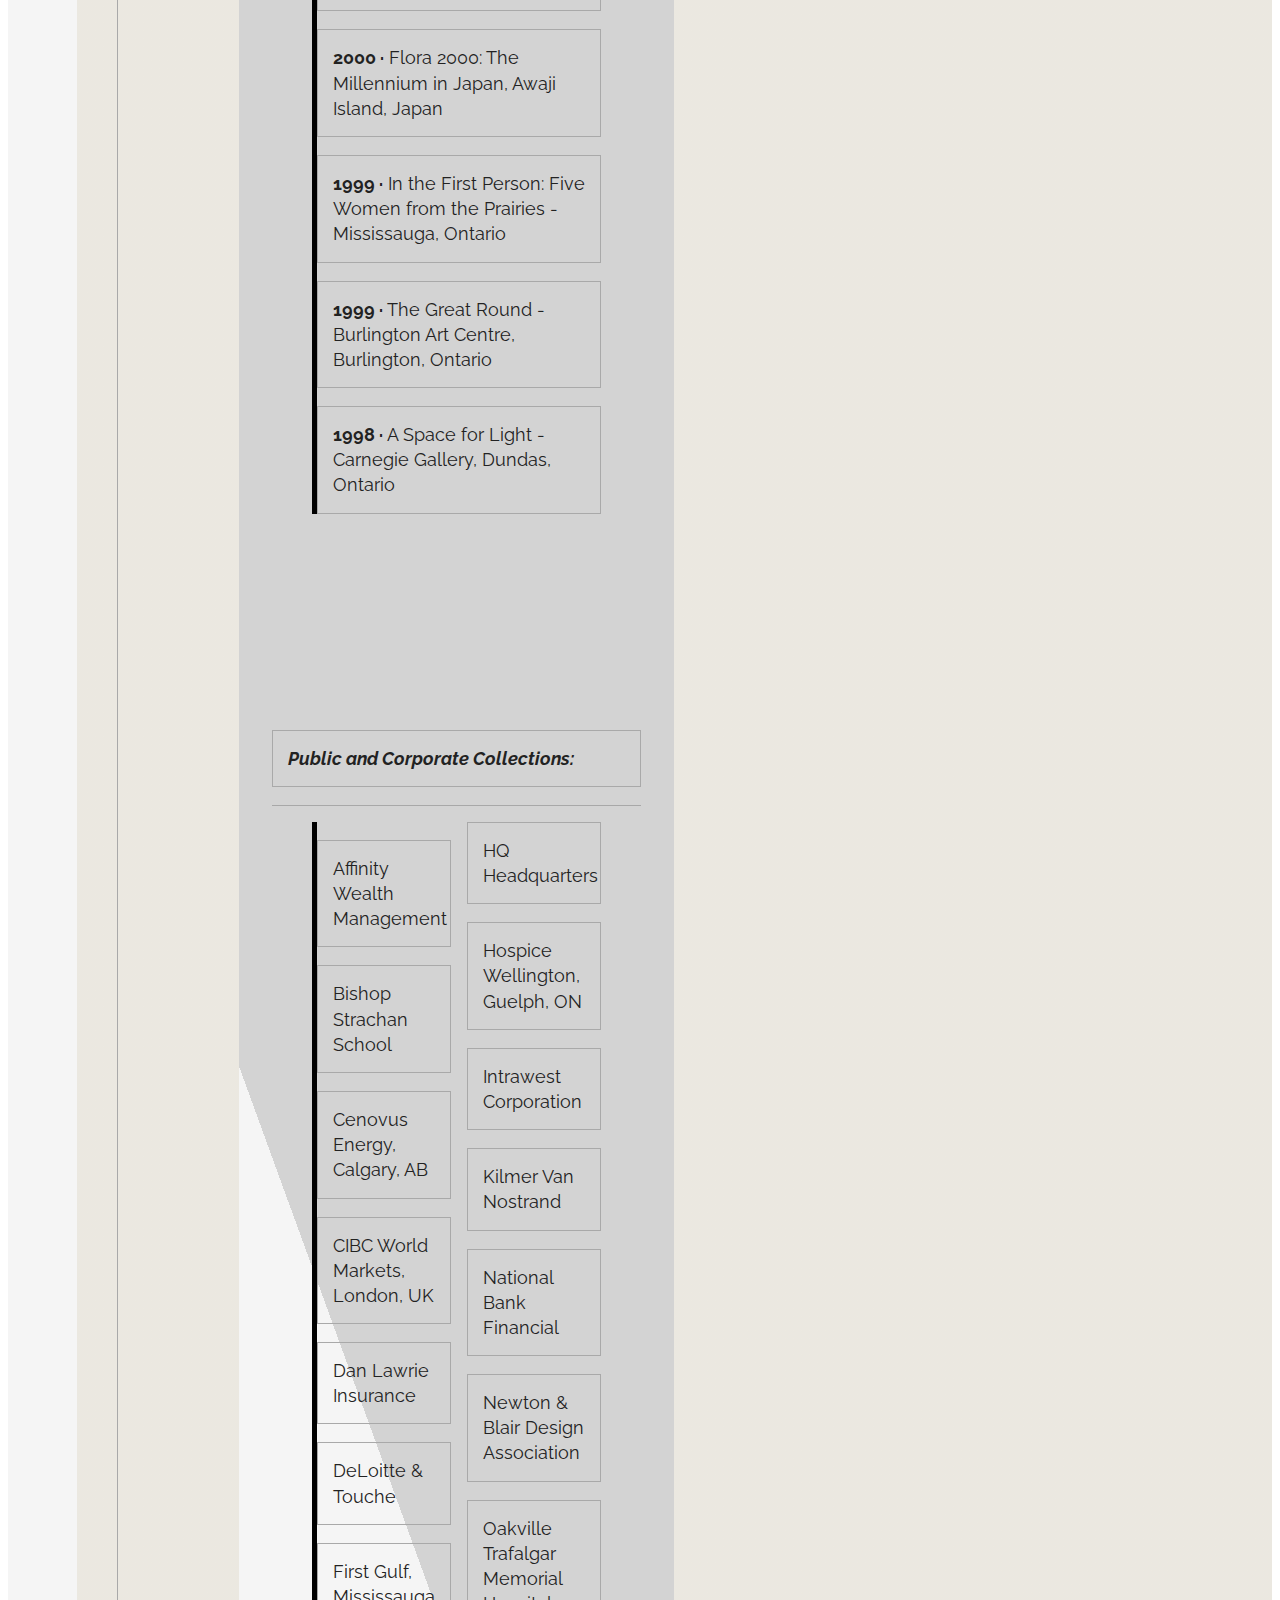
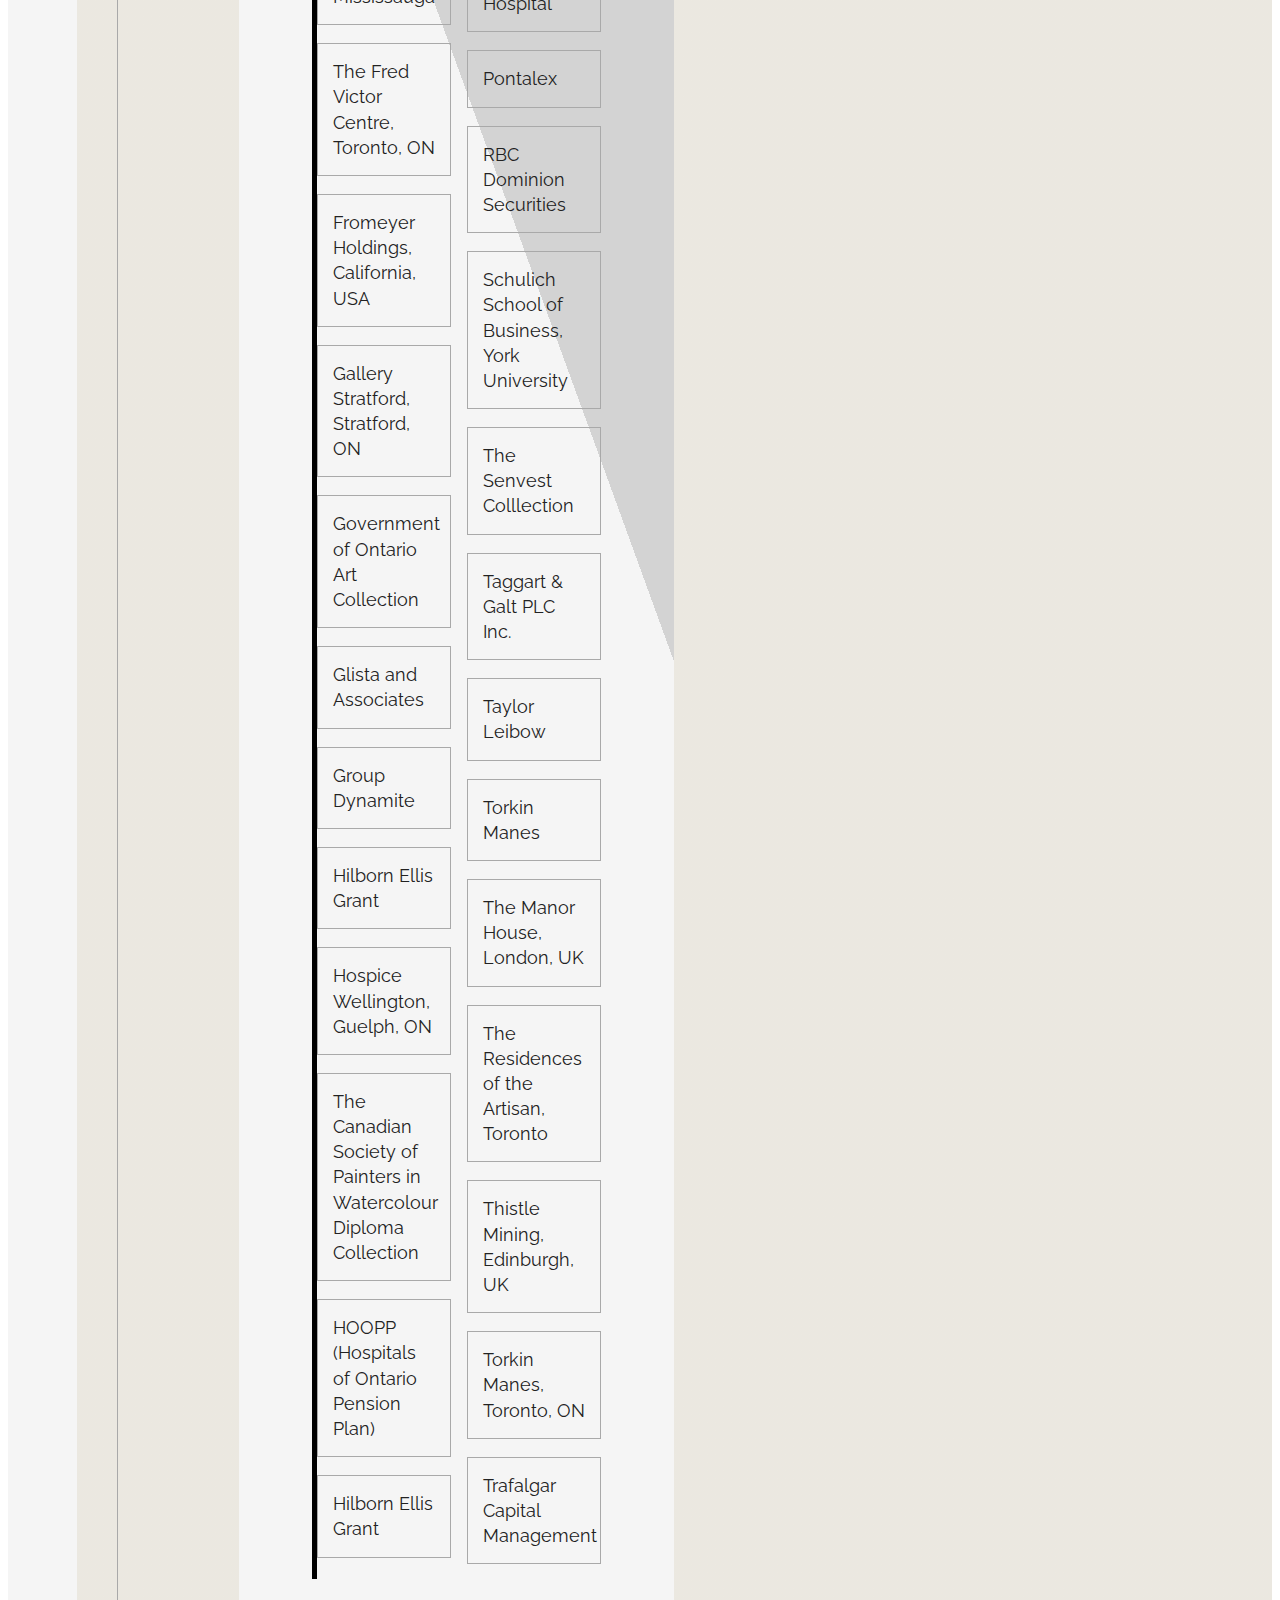
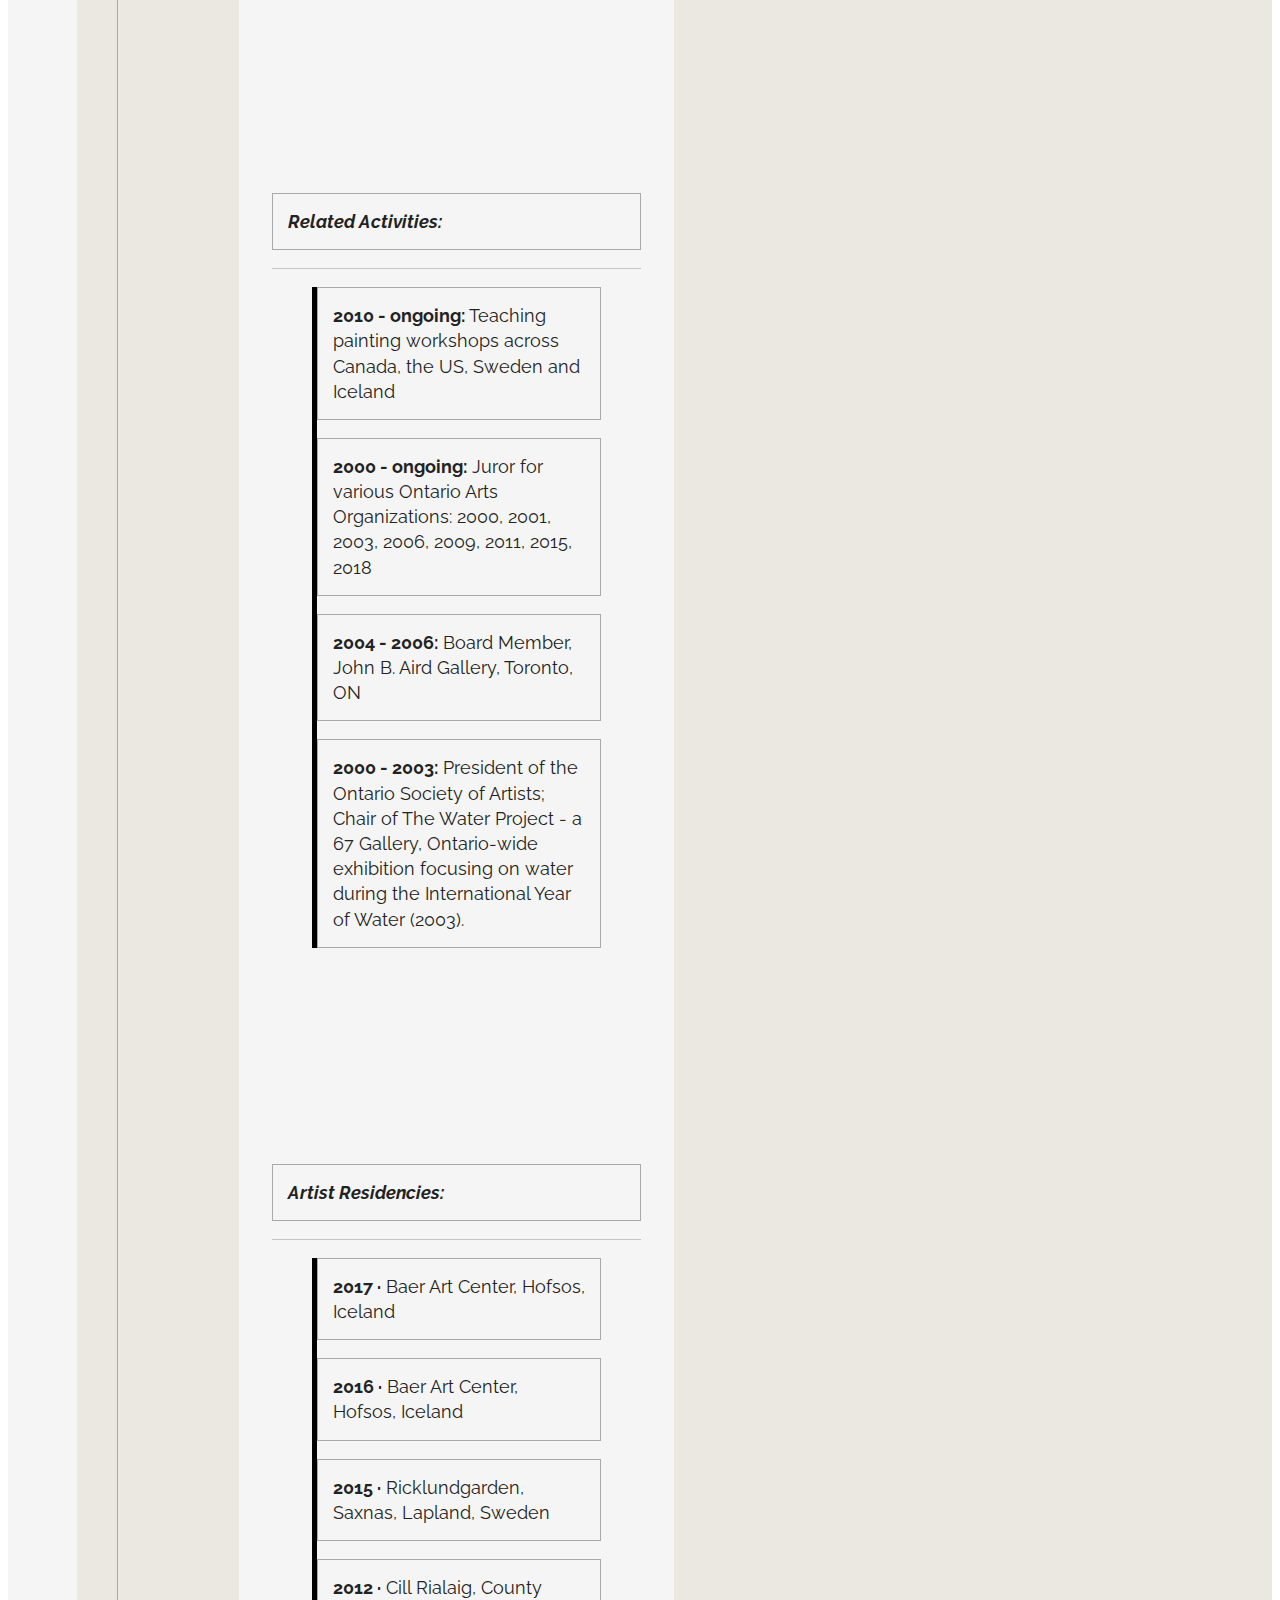
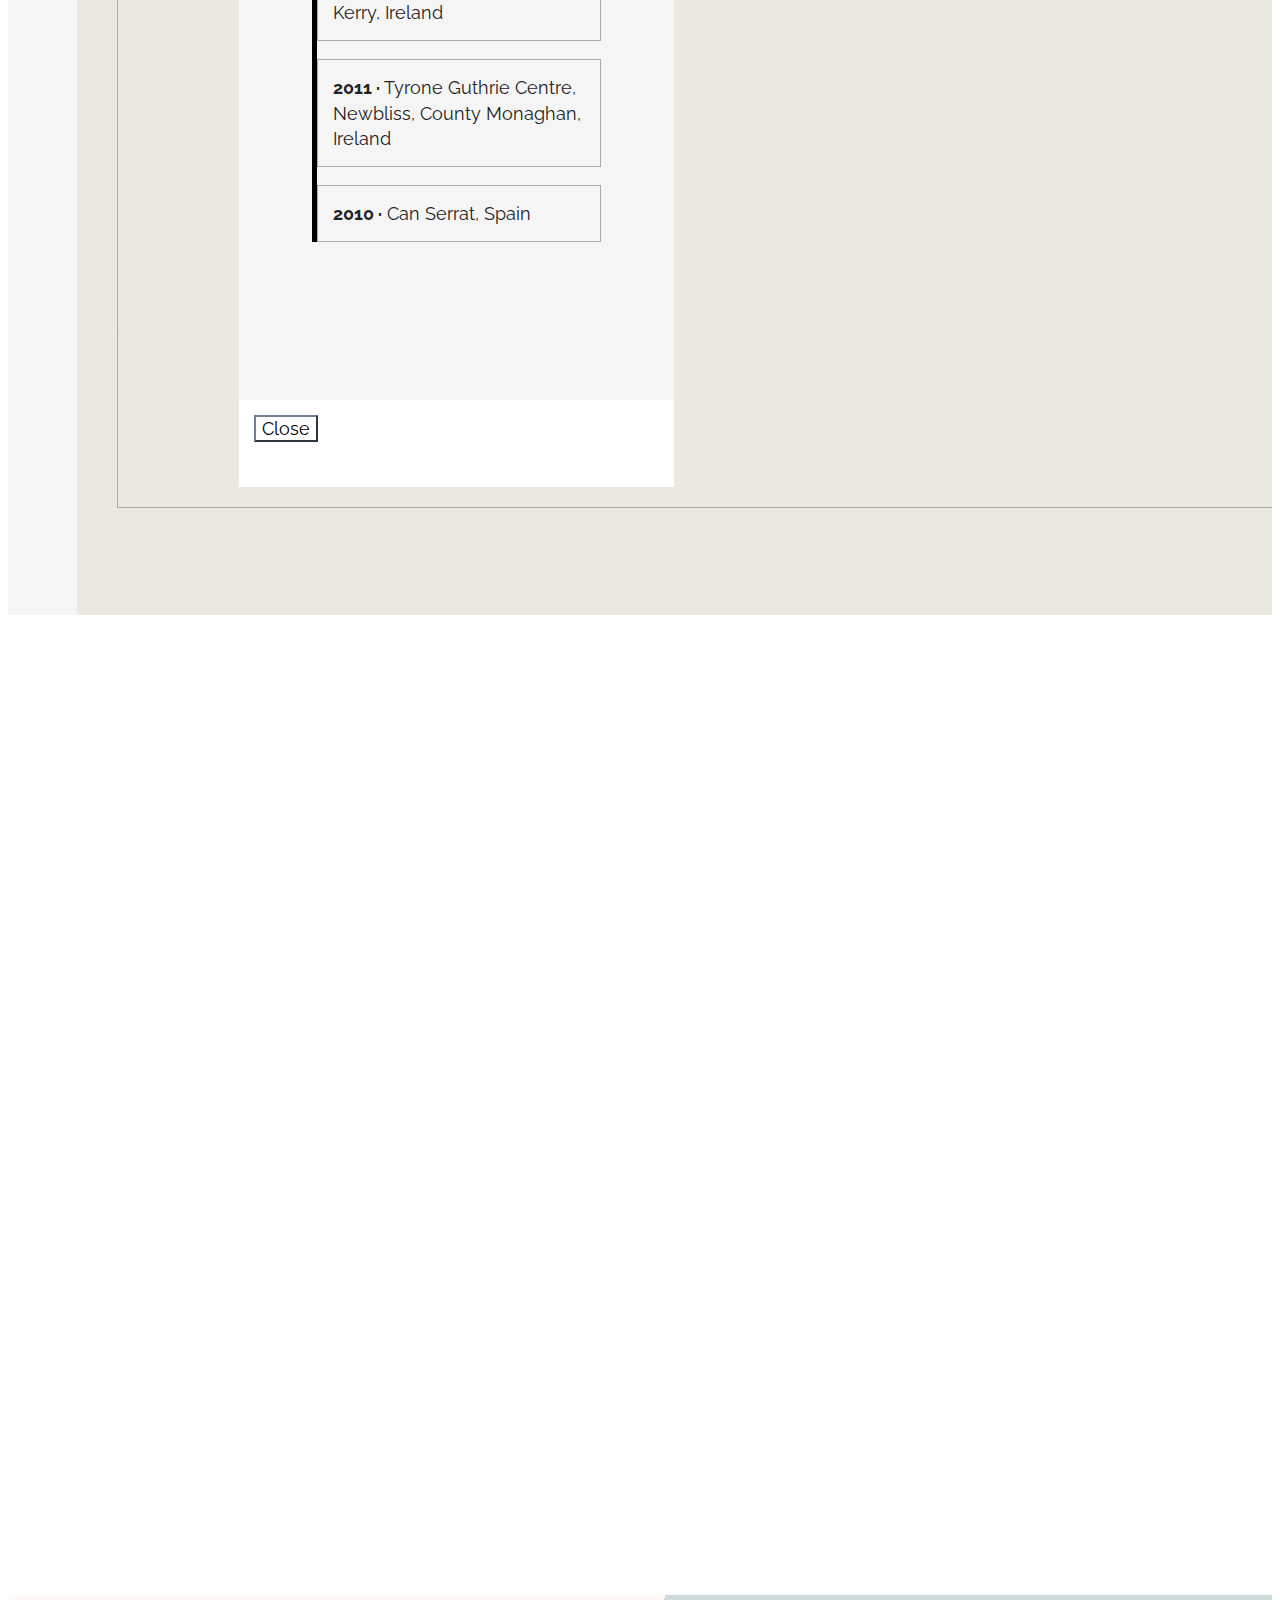
==== commit f0644a70: "Trial for css" ====
--- a/index.html
+++ b/index.html
@@ -8,20 +8,20 @@
       <meta name="viewport" content="width=device-width, initial-scale=1">
       <link rel="manifest" href="site.webmanifest">
       <!--icons -->
-      <link rel="apple-touch-icon" href="/jms.png">
-      <link rel="icon" href="/jms.ico">
+      <link rel="apple-touch-icon" href="jms.png">
+      <link rel="icon" href="jms.ico">
       <!-- Place favicon.ico in the root directory -->
       <!--FB Graph-->
 	  <meta property="og:url" content="http://www.janicemasonsteeves.com" />
 	  <meta property="og:type" content="Website" />
 	  <meta property="og:title" content="Janice Mason Steeves">
-	  <meta property="og:image" content="http://www.janicemasonsteeves.com/img/jms-ss-banner.jpg">
+	  <meta property="og:image" content="http://www.janicemasonsteeves.comimg/jms-ss-banner.jpg">
 	  <meta property="og:description" content="Canadian Artist Janice Mason Steeves is represented by galleries in Canada and the U.S. She teaches painting workshops internationally and maintains an active Art Mentoring program.">
 	  <!--Twitter card-->
 	  <meta name="twitter:card" content="summary /">
 	  <meta name="twitter:title" content="Janice Mason Steeves">
 	  <meta name="twitter:description" content="Canadian Artist Janice Mason Steeves is represented by galleries in Canada and the U.S. She teaches painting workshops internationally and maintains an active Art Mentoring program.">
-	  <meta name="twitter:image" content="http://janicemasonsteeves.com/img/jms-ss-banner.jpg">
+	  <meta name="twitter:image" content="http://janicemasonsteeves.comimg/jms-ss-banner.jpg">
 	  <meta name="twitter:image:alt" content="Janice Mason Steeves Official Website">
       <!--google fonts-->
       <link href="https://fonts.googleapis.com/css?family=Raleway:200,300,500,700,900|Montserrat:400,500,700,900" rel="stylesheet">
@@ -30,13 +30,13 @@
       <!--   mailchimp css link -->
       <link href="//cdn-images.mailchimp.com/embedcode/horizontal-slim-10_7.css" rel="stylesheet" type="text/css">
       <!--baguette box-->
-      <link rel="stylesheet" href="/js/baguetteBox.js/dist/baguetteBox.min.css">
+      <link rel="stylesheet" href="js/baguetteBox.js/dist/baguetteBox.min.css">
       <!-- ainmate.css-->
       <link rel="stylesheet" href="https://cdnjs.cloudflare.com/ajax/libs/animate.css/3.5.2/animate.min.css">
 	  <!--bootstrap-->
-      <link rel="stylesheet" href="/assets/bootstrap-3.3.7-dist/css/bootstrap.min.css">
-      <link rel="stylesheet" href="css/normalize.css">
-      <link rel="stylesheet" href="css/main.css">
+      <link rel="stylesheet" href="assets/bootstrap-3.3.7-dist/css/bootstrap.min.css">
+      <link rel="stylesheet" href="/css/normalize.css">
+      <link rel="stylesheet" href="/css/main.css">
       <!-- mailchimp internal css-->
       <style>
          #mc_embed_signup input.email {border: 1px solid #ABB0B2; border-radius: 0; font-family: 'Raleway', Avenir, Helvetica, sans-serif; font-size: 18px; margin: 5px 0 0; padding: 20px; width: 100%;}
@@ -76,7 +76,8 @@
       <main class="body-wrap">
          <!--interim hero  -->
          <!--<div class="flex">-->
-            <div class="flex f-col center text-center p-40 jumbotron bg-banner">
+            <div class="flex f-col center text-center p-40 jumbotron relative">
+               <img src="img/jms-artist-photo-yellow.jpg" style="width: 100%; height: 100%; object-fit: cover; position: absolute; left: 0; top: 0; z-index: 0;" />
                <h1 class="site-title white upper enter-bottom">Janice Mason Steeves</h1>
             </div>
          <!--</div>-->
@@ -96,7 +97,7 @@
          <div class="container-fluid no-pad">
             <div class="row flex bg-grey">
                <div class="col-sm-6 flex f-col w-100 p-0 center">
-                  <img class="about" src="/img/jms-artist-photo-wood-filmstrip-bright.jpg" alt="Janice Mason Steeves · Artist & Educator">
+                  <img class="about" src="img/jms-artist-photo-wood-filmstrip-bright.jpg" alt="Janice Mason Steeves · Artist & Educator">
                </div>
                <div class="col-sm-6 flex f-col h-100 w-100 center left text-left p-40 bg-about-gradient">
                   <h2 class="sub-heading border border-bottom-0 p-20 m-0 bg-leaf white">About</h2>
@@ -119,7 +120,7 @@
                               <!--jumbotron-->
                               <div class="modal-body no-pad bg-tri-gradient">
                                  <div class="flex f-col center right jumbotron bg-white">
-                                    <img class="jumbo-banner animated" src="/img/jms-iceworks-cropped/Iceworks%2040%2012x27%22.jpg" alt="Janice Mason Steeves Iceworks 40 &copy; 2018">
+                                    <img class="jumbo-banner animated" src="img/jms-iceworks-cropped/Iceworks%2040%2012x27%22.jpg" alt="Janice Mason Steeves Iceworks 40 &copy; 2018">
                                     <h2 class="heading ital white t-s">Resume</h2>
                                     <div class="jms-u-header-angle"></div>
                                  </div>
@@ -291,7 +292,7 @@
                               <div class="modal-body no-pad bg-grey">
                                  <!--jumbotron-->
                                  <div class="flex f-col center right text-right jumbotron bg-white">
-                                    <img class="jumbo-banner" src="/img/jms-iceworks-28-crop.jpeg" alt="Janice Mason Steeves Iceworks 28 &copy; 2018">
+                                    <img class="jumbo-banner" src="img/jms-iceworks-28-crop.jpeg" alt="Janice Mason Steeves Iceworks 28 &copy; 2018">
                                     <h2 class="heading ital white t-s">Artist's Statement</h2>
                                     <div class="jms-u-header-angle">
                                     </div>
@@ -349,7 +350,7 @@
                   <h2 class="sub-heading border border-bottom-0 p-20 m-0 mr-auto bc-water white">Work</h2>
                   <p class="border p-20 m-0">Mason Steeves’ abstract work centers on calm, compositionally minimal subject matter, with a priority on light and energy. Her current work includes cold wax and oil colour-field paintings on panel and small gestural works on paper.</p>
                   
-                  <!-- Current Work / 'Pathway' Modal 3 -->
+                  <!-- Current Work / Pathway Modal 3 -->
                   
                   <div class="flex right text-left border border-top-0 p-20 m-0">
                      <!-- Trigger the modal with a button -->
@@ -365,35 +366,35 @@
                               </div>
                               <div class="modal-body pt-40 bg-grey">
                                  <div class="column-2 gallery px-30 py-40 animated fadeIn">
-                                    <a class="lightbox" href="/img/jms-pathway/jms-Pathway-1.jpg" data-caption="Pathway 1 · 12 x 18.5 · Oil on paper on panel © 2019 Janice Mason Steeves">
-                                        <img class="img-thumbnail" src="[data-uri]" data-src="/img/jms-pathway/jms-Pathway-1.jpg" alt="Pathway 1 · 12 x 18.5 · Oil on paper on panel © 2019 Janice Mason Steeves">
-                                    </a>
-                                    <a class="lightbox" href="/img/jms-pathway/jms-Pathway-2.jpg" data-caption="Pathway 2 · 12 x 15 · Oil on paper on panel © 2019 Janice Mason Steeves">
-                                        <img class="img-thumbnail" src="[data-uri]" data-src="/img/jms-pathway/jms-Pathway-2.jpg" alt="Pathway 2 · 12 x 15 · Oil on paper on panel © 2019 Janice Mason Steeves">
-                                    </a>
-                                    <a class="lightbox" href="/img/jms-pathway/jms-Pathway-3.jpg" data-caption="Pathway 3 · 12 x 18 · Oil on paper on panel © 2019 Janice Mason Steeves">
-                                        <img class="img-thumbnail" src="[data-uri]" data-src="/img/jms-pathway/jms-Pathway-3.jpg" alt="Pathway 3 · 12 x 18 · Oil on paper on panel © 2019 Janice Mason Steeves">
-                                    </a>
-                                    <a class="lightbox" href="/img/jms-pathway/jms-Pathway-4.jpg" data-caption="Pathway 4 · 12 x 24 · Oil & paper on panel © 2019 Janice Mason Steeves">
-                                        <img class="img-thumbnail" src="[data-uri]" data-src="/img/jms-pathway/jms-Pathway-4.jpg" alt="Pathway 4 · 12 x 24 · Oil & paper on panel © 2019 Janice Mason Steeves">
-                                    </a>
-                                    <a class="lightbox" href="/img/jms-pathway/jms-Pathway-5.jpg" data-caption="Pathway 5 · 16 x 24 · Oil on paper on panel © 2019 Janice Mason Steeves">
-                                        <img class="img-thumbnail" src="[data-uri]" data-src="/img/jms-pathway/jms-Pathway-5.jpg" alt="Pathway 5 · 16 x 24 · Oil on paper on panel &copy; 2018 Janice Mason Steeves">
-                                    </a>
-                                    <a class="lightbox" href="/img/jms-pathway/jms-Pathway-6.jpg" data-caption="Pathway 6 · 12 x 24 · Oil on paper on panel © 2019 Janice Mason Steeves">
-                                        <img class="img-thumbnail" src="[data-uri]" data-src="/img/jms-pathway/jms-Pathway-6.jpg" alt="Pathway 6 · 12 x 24 · Oil on paper on panel © 2019 Janice Mason Steeves">
-                                    </a>
-                                    <a class="lightbox" href="/img/jms-pathway/jms-Pathway-7.jpg" data-caption="Pathway 7 · 12 x 15 · Oil on paper on panel © 2019 Janice Mason Steeves">
-                                        <img class="img-thumbnail" src="[data-uri]" data-src="/img/jms-pathway/jms-Pathway-7.jpg" alt="Pathway 7 · 12 x 15 · Oil on paper on panel © 2019 Janice Mason Steeves">
-                                    </a>
-                                    <a class="lightbox" href="/img/jms-pathway/jms-Pathway-8.jpg" data-caption="Pathway 8 · 16 x 22.5 · Oil on paper on panel © 2019 Janice Mason Steeves">
-                                        <img class="img-thumbnail" src="[data-uri]" data-src="/img/jms-pathway/jms-Pathway-8.jpg" alt="Pathway 8 · 16 x 22.5 · Oil on paper on panel © 2019 Janice Mason Steeves">
-                                    </a>
-                                    <a class="lightbox" href="/img/jms-pathway/jms-Pathway-9.jpg" data-caption="Pathway 9 · 16 x 24.5 · Oil on paper on panel © 2019 Janice Mason Steeves">
-                                        <img class="img-thumbnail" src="[data-uri]" data-src="/img/jms-pathway/jms-Pathway-9.jpg" alt="Pathway 9 · 16 x 24.5 · Oil on paper on panel © 2019 Janice Mason Steeves">
-                                    </a>
-                                    <a class="lightbox" href="/img/jms-pathway/jms-Pathway-10.jpg" data-caption="Pathway 10 · 12 x 24 · Oil on paper on panel © 2019 Janice Mason Steeves">
-                                        <img class="img-thumbnail" src="[data-uri]" data-src="/img/jms-pathway/jms-Pathway-10.jpg" alt="Pathway 10 · 12 x 24 · Oil on paper on panel © 2019 Janice Mason Steeves">
+                                    <a class="lightbox" href="img/jms-pathway/jms-Pathway-1.jpg" data-caption="Pathway 1 · 12 x 18.5 · Oil on paper on panel © 2019 Janice Mason Steeves">
+                                        <img class="img-thumbnail" src="[data-uri]" data-src="img/jms-pathway/jms-Pathway-1.jpg" alt="Pathway 1 · 12 x 18.5 · Oil on paper on panel © 2019 Janice Mason Steeves">
+                                    </a>
+                                    <a class="lightbox" href="img/jms-pathway/jms-Pathway-2.jpg" data-caption="Pathway 2 · 12 x 15 · Oil on paper on panel © 2019 Janice Mason Steeves">
+                                        <img class="img-thumbnail" src="[data-uri]" data-src="img/jms-pathway/jms-Pathway-2.jpg" alt="Pathway 2 · 12 x 15 · Oil on paper on panel © 2019 Janice Mason Steeves">
+                                    </a>
+                                    <a class="lightbox" href="img/jms-pathway/jms-Pathway-3.jpg" data-caption="Pathway 3 · 12 x 18 · Oil on paper on panel © 2019 Janice Mason Steeves">
+                                        <img class="img-thumbnail" src="[data-uri]" data-src="img/jms-pathway/jms-Pathway-3.jpg" alt="Pathway 3 · 12 x 18 · Oil on paper on panel © 2019 Janice Mason Steeves">
+                                    </a>
+                                    <a class="lightbox" href="img/jms-pathway/jms-Pathway-4.jpg" data-caption="Pathway 4 · 12 x 24 · Oil & paper on panel © 2019 Janice Mason Steeves">
+                                        <img class="img-thumbnail" src="[data-uri]" data-src="img/jms-pathway/jms-Pathway-4.jpg" alt="Pathway 4 · 12 x 24 · Oil & paper on panel © 2019 Janice Mason Steeves">
+                                    </a>
+                                    <a class="lightbox" href="img/jms-pathway/jms-Pathway-5.jpg" data-caption="Pathway 5 · 16 x 24 · Oil on paper on panel © 2019 Janice Mason Steeves">
+                                        <img class="img-thumbnail" src="[data-uri]" data-src="img/jms-pathway/jms-Pathway-5.jpg" alt="Pathway 5 · 16 x 24 · Oil on paper on panel &copy; 2018 Janice Mason Steeves">
+                                    </a>
+                                    <a class="lightbox" href="img/jms-pathway/jms-Pathway-6.jpg" data-caption="Pathway 6 · 12 x 24 · Oil on paper on panel © 2019 Janice Mason Steeves">
+                                        <img class="img-thumbnail" src="[data-uri]" data-src="img/jms-pathway/jms-Pathway-6.jpg" alt="Pathway 6 · 12 x 24 · Oil on paper on panel © 2019 Janice Mason Steeves">
+                                    </a>
+                                    <a class="lightbox" href="img/jms-pathway/jms-Pathway-7.jpg" data-caption="Pathway 7 · 12 x 15 · Oil on paper on panel © 2019 Janice Mason Steeves">
+                                        <img class="img-thumbnail" src="[data-uri]" data-src="img/jms-pathway/jms-Pathway-7.jpg" alt="Pathway 7 · 12 x 15 · Oil on paper on panel © 2019 Janice Mason Steeves">
+                                    </a>
+                                    <a class="lightbox" href="img/jms-pathway/jms-Pathway-8.jpg" data-caption="Pathway 8 · 16 x 22.5 · Oil on paper on panel © 2019 Janice Mason Steeves">
+                                        <img class="img-thumbnail" src="[data-uri]" data-src="img/jms-pathway/jms-Pathway-8.jpg" alt="Pathway 8 · 16 x 22.5 · Oil on paper on panel © 2019 Janice Mason Steeves">
+                                    </a>
+                                    <a class="lightbox" href="img/jms-pathway/jms-Pathway-9.jpg" data-caption="Pathway 9 · 16 x 24.5 · Oil on paper on panel © 2019 Janice Mason Steeves">
+                                        <img class="img-thumbnail" src="[data-uri]" data-src="img/jms-pathway/jms-Pathway-9.jpg" alt="Pathway 9 · 16 x 24.5 · Oil on paper on panel © 2019 Janice Mason Steeves">
+                                    </a>
+                                    <a class="lightbox" href="img/jms-pathway/jms-Pathway-10.jpg" data-caption="Pathway 10 · 12 x 24 · Oil on paper on panel © 2019 Janice Mason Steeves">
+                                        <img class="img-thumbnail" src="[data-uri]" data-src="img/jms-pathway/jms-Pathway-10.jpg" alt="Pathway 10 · 12 x 24 · Oil on paper on panel © 2019 Janice Mason Steeves">
                                     </a>
                                  </div>
                                  <!--end gallery-->
@@ -420,42 +421,42 @@
                               </div>
                               <div class="modal-body pt-40 bg-grey">
                                  <div class="column-2 gallery px-30 py-40 animated fadeIn">
-                                    <a class="lightbox" href="/img/jms-iceworks-1024x500-final/iceworks-5.jpg" data-caption="Iceworks 5 · 12 x 28 · Oil & Cold Wax on Panel © 2018 Janice Mason Steeves">
-                                    <img src="[data-uri]" data-src="/img/jms-iceworks-1024x500-final/iceworks-5.jpg" alt="Iceworks 5 · 12 x 28 · Oil & Cold Wax on Panel © 2018 Janice Mason Steeves">
-                                    </a>
-                                    <a class="lightbox" href="/img/jms-iceworks-1024x500-final/iceworks-32.jpg" data-caption="Iceworks 32 · 12 x 21 · Oil & Cold Wax on Panel © 2018 Janice Mason Steeves">
-                                    <img src="[data-uri]" data-src="/img/jms-iceworks-1024x500-final/iceworks-32.jpg" alt="Iceworks 32 Oil & Cold Wax on Panel &copy; 2018 Janice Mason Steeves">
-                                    </a>
-                                    <a class="lightbox" href="/img/jms-iceworks-1024x500-final/iceworks-40.jpg" data-caption="Iceworks 40 · 12 x 19 · Oil & Cold Wax on Panel &copy; 2018 Janice Mason Steeves">
-                                    <img src="[data-uri]" data-src="/img/jms-iceworks-1024x500-final/iceworks-40.jpg" alt="Iceworks 40 Oil & Cold Wax on Panel &copy; 2018 Janice Mason Steeves">
-                                    </a>
-                                    <a class="lightbox" href="/img/jms-iceworks-1024x500-final/iceworks-42.jpg" data-caption="Iceworks 42 · 12 x 19 · Oil & Cold Wax on Panel &copy; 2018 Janice Mason Steeves">
-                                    <img src="[data-uri]" data-src="/img/jms-iceworks-1024x500-final/iceworks-42.jpg" alt="Iceworks 42 Oil & Cold Wax on Panel &copy; 2018 Janice Mason Steeves">
+                                    <a class="lightbox" href="img/jms-iceworks-1024x500-final/iceworks-5.jpg" data-caption="Iceworks 5 · 12 x 28 · Oil & Cold Wax on Panel © 2018 Janice Mason Steeves">
+                                    <img src="[data-uri]" data-src="img/jms-iceworks-1024x500-final/iceworks-5.jpg" alt="Iceworks 5 · 12 x 28 · Oil & Cold Wax on Panel © 2018 Janice Mason Steeves">
+                                    </a>
+                                    <a class="lightbox" href="img/jms-iceworks-1024x500-final/iceworks-32.jpg" data-caption="Iceworks 32 · 12 x 21 · Oil & Cold Wax on Panel © 2018 Janice Mason Steeves">
+                                    <img src="[data-uri]" data-src="img/jms-iceworks-1024x500-final/iceworks-32.jpg" alt="Iceworks 32 Oil & Cold Wax on Panel &copy; 2018 Janice Mason Steeves">
+                                    </a>
+                                    <a class="lightbox" href="img/jms-iceworks-1024x500-final/iceworks-40.jpg" data-caption="Iceworks 40 · 12 x 19 · Oil & Cold Wax on Panel &copy; 2018 Janice Mason Steeves">
+                                    <img src="[data-uri]" data-src="img/jms-iceworks-1024x500-final/iceworks-40.jpg" alt="Iceworks 40 Oil & Cold Wax on Panel &copy; 2018 Janice Mason Steeves">
+                                    </a>
+                                    <a class="lightbox" href="img/jms-iceworks-1024x500-final/iceworks-42.jpg" data-caption="Iceworks 42 · 12 x 19 · Oil & Cold Wax on Panel &copy; 2018 Janice Mason Steeves">
+                                    <img src="[data-uri]" data-src="img/jms-iceworks-1024x500-final/iceworks-42.jpg" alt="Iceworks 42 Oil & Cold Wax on Panel &copy; 2018 Janice Mason Steeves">
                                     </a>
                                     
-                                    <a class="lightbox" href="/img/jms-iceworks-1024x500-final/iceworks-43.jpg" data-caption="Iceworks 43  · 12 x 21 · Oil & Cold Wax on Panel &copy; 2018 Janice Mason Steeves">
-                                    <img src="[data-uri]" data-src="/img/jms-iceworks-1024x500-final/iceworks-43.jpg" alt="Iceworks 43 Oil & Cold Wax on Panel &copy; 2018 Janice Mason Steeves">
-                                    </a>
-                                    <a class="lightbox" href="/img/jms-iceworks-1024x500-final/iceworks-44.jpg" data-caption="Iceworks 44 · 12 x 14 · Oil & Cold Wax on Panel &copy; 2018 Janice Mason Steeves">
-                                    <img src="[data-uri]" data-src="/img/jms-iceworks-1024x500-final/iceworks-44.jpg" alt="Iceworks 44 Oil & Cold Wax on Panel &copy; 2018 Janice Mason Steeves">
-                                    </a>
-                                    <a class="lightbox" href="/img/jms-iceworks-1024x500-final/iceworks-45.jpg" data-caption="Iceworks 45 · 12 x 18 · Oil & Cold Wax on Panel &copy; 2018 Janice Mason Steeves">
-                                    <img src="[data-uri]" data-src="/img/jms-iceworks-1024x500-final/iceworks-45.jpg" alt="Iceworks 45 Oil & Cold Wax on Panel &copy; 2018 Janice Mason Steeves">
-                                    </a>
-                                    <a class="lightbox" href="/img/jms-iceworks-1024x500-final/iceworks-47.jpg" data-caption="Iceworks 47 · 20 x 21 · Oil & Cold Wax on Panel &copy; 2018 Janice Mason Steeves">
-                                    <img src="[data-uri]" data-src="/img/jms-iceworks-1024x500-final/iceworks-47.jpg" alt="Iceworks 47 Oil & Cold Wax on Panel &copy; 2018 Janice Mason Steeves">
-                                    </a>
-                                    <a class="lightbox" href="/img/jms-iceworks-1024x500-final/iceworks-48.jpg" data-caption="Iceworks 48 · 12 x 19 · Oil & Cold Wax on Panel &copy; 2018 Janice Mason Steeves">
-                                    <img src="[data-uri]" data-src="/img/jms-iceworks-1024x500-final/iceworks-48.jpg" alt="Iceworks 48 Oil & Cold Wax on Panel &copy; 2018 Janice Mason Steeves">
-                                    </a>
-                                    <a class="lightbox" href="/img/jms-iceworks-1024x500-final/iceworks-49.jpg" data-caption="Iceworks 49 · 12 x 19 · Oil & Cold Wax on Panel &copy; 2018 Janice Mason Steeves">
-                                    <img src="[data-uri]" data-src="/img/jms-iceworks-1024x500-final/iceworks-49.jpg" alt="Iceworks 49 Oil & Cold Wax on Panel &copy; 2018 Janice Mason Steeves">
-                                    </a>
-                                    <a class="lightbox" href="/img/jms-iceworks-1024x500-final/iceworks-53.jpg" data-caption="Iceworks 53 · 12 x 21 · Oil & Cold Wax on Panel &copy; 2018 Janice Mason Steeves">
-                                    <img src="[data-uri]" data-src="/img/jms-iceworks-1024x500-final/iceworks-53.jpg" alt="Iceworks 53 Oil & Cold Wax on Panel &copy; 2018 Janice Mason Steeves">
-                                    </a>
-                                    <a class="lightbox" href="/img/jms-iceworks-1024x500-final/iceworks-54.jpg" data-caption="Iceworks 54 · 12 x 24 · Oil & Cold Wax on Panel &copy; 2018 Janice Mason Steeves">
-                                    <img src="[data-uri]" data-src="/img/jms-iceworks-1024x500-final/iceworks-54.jpg" alt="Iceworks 54 Oil & Cold Wax on Panel &copy; 2018 Janice Mason Steeves">
+                                    <a class="lightbox" href="img/jms-iceworks-1024x500-final/iceworks-43.jpg" data-caption="Iceworks 43  · 12 x 21 · Oil & Cold Wax on Panel &copy; 2018 Janice Mason Steeves">
+                                    <img src="[data-uri]" data-src="img/jms-iceworks-1024x500-final/iceworks-43.jpg" alt="Iceworks 43 Oil & Cold Wax on Panel &copy; 2018 Janice Mason Steeves">
+                                    </a>
+                                    <a class="lightbox" href="img/jms-iceworks-1024x500-final/iceworks-44.jpg" data-caption="Iceworks 44 · 12 x 14 · Oil & Cold Wax on Panel &copy; 2018 Janice Mason Steeves">
+                                    <img src="[data-uri]" data-src="img/jms-iceworks-1024x500-final/iceworks-44.jpg" alt="Iceworks 44 Oil & Cold Wax on Panel &copy; 2018 Janice Mason Steeves">
+                                    </a>
+                                    <a class="lightbox" href="img/jms-iceworks-1024x500-final/iceworks-45.jpg" data-caption="Iceworks 45 · 12 x 18 · Oil & Cold Wax on Panel &copy; 2018 Janice Mason Steeves">
+                                    <img src="[data-uri]" data-src="img/jms-iceworks-1024x500-final/iceworks-45.jpg" alt="Iceworks 45 Oil & Cold Wax on Panel &copy; 2018 Janice Mason Steeves">
+                                    </a>
+                                    <a class="lightbox" href="img/jms-iceworks-1024x500-final/iceworks-47.jpg" data-caption="Iceworks 47 · 20 x 21 · Oil & Cold Wax on Panel &copy; 2018 Janice Mason Steeves">
+                                    <img src="[data-uri]" data-src="img/jms-iceworks-1024x500-final/iceworks-47.jpg" alt="Iceworks 47 Oil & Cold Wax on Panel &copy; 2018 Janice Mason Steeves">
+                                    </a>
+                                    <a class="lightbox" href="img/jms-iceworks-1024x500-final/iceworks-48.jpg" data-caption="Iceworks 48 · 12 x 19 · Oil & Cold Wax on Panel &copy; 2018 Janice Mason Steeves">
+                                    <img src="[data-uri]" data-src="img/jms-iceworks-1024x500-final/iceworks-48.jpg" alt="Iceworks 48 Oil & Cold Wax on Panel &copy; 2018 Janice Mason Steeves">
+                                    </a>
+                                    <a class="lightbox" href="img/jms-iceworks-1024x500-final/iceworks-49.jpg" data-caption="Iceworks 49 · 12 x 19 · Oil & Cold Wax on Panel &copy; 2018 Janice Mason Steeves">
+                                    <img src="[data-uri]" data-src="img/jms-iceworks-1024x500-final/iceworks-49.jpg" alt="Iceworks 49 Oil & Cold Wax on Panel &copy; 2018 Janice Mason Steeves">
+                                    </a>
+                                    <a class="lightbox" href="img/jms-iceworks-1024x500-final/iceworks-53.jpg" data-caption="Iceworks 53 · 12 x 21 · Oil & Cold Wax on Panel &copy; 2018 Janice Mason Steeves">
+                                    <img src="[data-uri]" data-src="img/jms-iceworks-1024x500-final/iceworks-53.jpg" alt="Iceworks 53 Oil & Cold Wax on Panel &copy; 2018 Janice Mason Steeves">
+                                    </a>
+                                    <a class="lightbox" href="img/jms-iceworks-1024x500-final/iceworks-54.jpg" data-caption="Iceworks 54 · 12 x 24 · Oil & Cold Wax on Panel &copy; 2018 Janice Mason Steeves">
+                                    <img src="[data-uri]" data-src="img/jms-iceworks-1024x500-final/iceworks-54.jpg" alt="Iceworks 54 Oil & Cold Wax on Panel &copy; 2018 Janice Mason Steeves">
                                     </a>
                                  </div>
                                  <!--end gallery-->
@@ -483,41 +484,41 @@
                               </div>
                               <div class="modal-body pt-40 bg-grey">
                                  <div class="column-3 col-gap-40 gallery px-30 py-40 animated fadeIn">
-                                    <a class="lightbox" href="/img/jms-gathering-light-final/1.jpg" data-caption="Gathering Light 1 · 42 x 42 · Oil & Cold Wax on Panel &copy; 2015 Janice Mason Steeves">
-                                    <img src="[data-uri]" data-src="/img/jms-gathering-light-final/1.jpg" alt="Gathering Light 1 Oil & Cold Wax on Panel &copy; 2015 Janice Mason Steeves">
-                                    </a>
-                                    <a class="lightbox" href="/img/jms-gathering-light-final/2.jpg" data-caption="Gathering Light 7 · 60 x 60 · Oil & Cold Wax on Canvas &copy; 2015 Janice Mason Steeves">
-                                    <img class="gathering" src="[data-uri]" data-src="/img/jms-gathering-light-final/2.jpg" alt="Gathering Light 7 Oil & Cold Wax on Canvas &copy; 2015 Janice Mason Steeves">
-                                    </a>
-                                    <a class="lightbox" href="/img/jms-gathering-light-final/3.jpg" data-caption="Gathering Light 8 · 40 x 40 · Oil & Cold Wax on Panel &copy; 2015 Janice Mason Steeves">
-                                    <img class="gathering" src="[data-uri]" data-src="/img/jms-gathering-light-final/3.jpg" alt="Gathering Light 8 Oil & Cold Wax on Panel &copy; 2015 Janice Mason Steeves">
-                                    </a>
-                                    <a class="lightbox" href="/img/jms-gathering-light-final/4.jpg" data-caption="Gathering Light 9 · 60 x 60 · Oil & Cold Wax on Canvas &copy; 2015 Janice Mason Steeves">
-                                    <img src="[data-uri]" data-src="/img/jms-gathering-light-final/4.jpg" alt="Gathering Light 9 Oil & Cold Wax on Canvas &copy; 2015 Janice Mason Steeves">
-                                    </a>
-                                    <a class="lightbox" href="/img/jms-gathering-light-final/5.jpg" data-caption="Gathering Light 11 · 60 x 60 · Oil & Cold Wax on Canvas &copy; 2015 Janice Mason Steeves">
-                                    <img src="[data-uri]" data-src="/img/jms-gathering-light-final/5.jpg" alt="Gathering Light 11 Oil & Cold Wax on Canvas &copy; 2015 Janice Mason Steeves">
-                                    </a>
-                                    <a class="lightbox" href="/img/jms-gathering-light-final/6.jpg" data-caption="Gathering Light 12 · 42 x 42 · Oil & Cold Wax on Panel &copy; 2015 Janice Mason Steeves">
-                                    <img src="[data-uri]" data-src="/img/jms-gathering-light-final/6.jpg" alt="Gathering Light 12 Oil & Cold Wax on Panel &copy; 2015 Janice Mason Steeves">
-                                    </a>
-                                    <a class="lightbox" href="/img/jms-gathering-light-final/7.jpg" data-caption="Gathering Light 13 · 60 x 60 · Oil & Cold Wax on Canvas &copy; 2015 Janice Mason Steeves">
-                                    <img src="[data-uri]" data-src="/img/jms-gathering-light-final/7.jpg" alt="Gathering Light 13 Oil & Cold Wax on Canvas &copy; 2015 Janice Mason Steeves">
-                                    </a>
-                                    <a class="lightbox" href="/img/jms-gathering-light-final/8.jpg" data-caption="Gathering Light 14 · 60 x 60 · Oil & Cold Wax on Canvas &copy; 2015 Janice Mason Steeves">
-                                    <img src="[data-uri]" data-src="/img/jms-gathering-light-final/8.jpg" alt="Gathering Light 14 Oil & Cold Wax on Canvas &copy; 2015 Janice Mason Steeves">
-                                    </a>
-                                    <a class="lightbox" href="/img/jms-gathering-light-final/9.jpg" data-caption="Gathering Light 15 · 60 x 60 · Oil & Cold Wax on Canvas &copy; 2015 Janice Mason Steeves">
-                                    <img src="[data-uri]" data-src="/img/jms-gathering-light-final/9.jpg" alt="Gathering Light 15 Oil & Cold Wax on Canvas &copy; 2015 Janice Mason Steeves">
-                                    </a>
-                                    <a class="lightbox" href="/img/jms-gathering-light-final/10.jpg" data-caption="Gathering Light 18 · 60 x 60 · Oil & Cold Wax on Canvas &copy; 2015 Janice Mason Steeves">
-                                    <img src="[data-uri]" data-src="/img/jms-gathering-light-final/10.jpg" alt="Gathering Light 18 Oil & Cold Wax on Canvas &copy; 2015 Janice Mason Steeves">
-                                    </a>
-                                    <a class="lightbox" href="/img/jms-gathering-light-final/11.jpg" data-caption="Gathering Light 27 · 60 x 60 · Oil & Cold Wax on Canvas &copy; 2015 Janice Mason Steeves">
-                                    <img src="[data-uri]" data-src="/img/jms-gathering-light-final/11.jpg" alt="Gathering Light 27 Oil & Cold Wax on Canvas &copy; 2015 Janice Mason Steeves">
-                                    </a>
-                                    <a class="lightbox" href="/img/jms-gathering-light-final/12.jpg" data-caption="Gathering Light 28 · 60 x 60 · Oil & Cold Wax on Canvas &copy; 2015 Janice Mason Steeves">
-                                    <img src="[data-uri]" data-src="/img/jms-gathering-light-final/12.jpg" alt="Gathering Light 28 Oil & Cold Wax on Canvas &copy; 2015 Janice Mason Steeves">
+                                    <a class="lightbox" href="img/jms-gathering-light-final/1.jpg" data-caption="Gathering Light 1 · 42 x 42 · Oil & Cold Wax on Panel &copy; 2015 Janice Mason Steeves">
+                                    <img src="[data-uri]" data-src="img/jms-gathering-light-final/1.jpg" alt="Gathering Light 1 Oil & Cold Wax on Panel &copy; 2015 Janice Mason Steeves">
+                                    </a>
+                                    <a class="lightbox" href="img/jms-gathering-light-final/2.jpg" data-caption="Gathering Light 7 · 60 x 60 · Oil & Cold Wax on Canvas &copy; 2015 Janice Mason Steeves">
+                                    <img class="gathering" src="[data-uri]" data-src="img/jms-gathering-light-final/2.jpg" alt="Gathering Light 7 Oil & Cold Wax on Canvas &copy; 2015 Janice Mason Steeves">
+                                    </a>
+                                    <a class="lightbox" href="img/jms-gathering-light-final/3.jpg" data-caption="Gathering Light 8 · 40 x 40 · Oil & Cold Wax on Panel &copy; 2015 Janice Mason Steeves">
+                                    <img class="gathering" src="[data-uri]" data-src="img/jms-gathering-light-final/3.jpg" alt="Gathering Light 8 Oil & Cold Wax on Panel &copy; 2015 Janice Mason Steeves">
+                                    </a>
+                                    <a class="lightbox" href="img/jms-gathering-light-final/4.jpg" data-caption="Gathering Light 9 · 60 x 60 · Oil & Cold Wax on Canvas &copy; 2015 Janice Mason Steeves">
+                                    <img src="[data-uri]" data-src="img/jms-gathering-light-final/4.jpg" alt="Gathering Light 9 Oil & Cold Wax on Canvas &copy; 2015 Janice Mason Steeves">
+                                    </a>
+                                    <a class="lightbox" href="img/jms-gathering-light-final/5.jpg" data-caption="Gathering Light 11 · 60 x 60 · Oil & Cold Wax on Canvas &copy; 2015 Janice Mason Steeves">
+                                    <img src="[data-uri]" data-src="img/jms-gathering-light-final/5.jpg" alt="Gathering Light 11 Oil & Cold Wax on Canvas &copy; 2015 Janice Mason Steeves">
+                                    </a>
+                                    <a class="lightbox" href="img/jms-gathering-light-final/6.jpg" data-caption="Gathering Light 12 · 42 x 42 · Oil & Cold Wax on Panel &copy; 2015 Janice Mason Steeves">
+                                    <img src="[data-uri]" data-src="img/jms-gathering-light-final/6.jpg" alt="Gathering Light 12 Oil & Cold Wax on Panel &copy; 2015 Janice Mason Steeves">
+                                    </a>
+                                    <a class="lightbox" href="img/jms-gathering-light-final/7.jpg" data-caption="Gathering Light 13 · 60 x 60 · Oil & Cold Wax on Canvas &copy; 2015 Janice Mason Steeves">
+                                    <img src="[data-uri]" data-src="img/jms-gathering-light-final/7.jpg" alt="Gathering Light 13 Oil & Cold Wax on Canvas &copy; 2015 Janice Mason Steeves">
+                                    </a>
+                                    <a class="lightbox" href="img/jms-gathering-light-final/8.jpg" data-caption="Gathering Light 14 · 60 x 60 · Oil & Cold Wax on Canvas &copy; 2015 Janice Mason Steeves">
+                                    <img src="[data-uri]" data-src="img/jms-gathering-light-final/8.jpg" alt="Gathering Light 14 Oil & Cold Wax on Canvas &copy; 2015 Janice Mason Steeves">
+                                    </a>
+                                    <a class="lightbox" href="img/jms-gathering-light-final/9.jpg" data-caption="Gathering Light 15 · 60 x 60 · Oil & Cold Wax on Canvas &copy; 2015 Janice Mason Steeves">
+                                    <img src="[data-uri]" data-src="img/jms-gathering-light-final/9.jpg" alt="Gathering Light 15 Oil & Cold Wax on Canvas &copy; 2015 Janice Mason Steeves">
+                                    </a>
+                                    <a class="lightbox" href="img/jms-gathering-light-final/10.jpg" data-caption="Gathering Light 18 · 60 x 60 · Oil & Cold Wax on Canvas &copy; 2015 Janice Mason Steeves">
+                                    <img src="[data-uri]" data-src="img/jms-gathering-light-final/10.jpg" alt="Gathering Light 18 Oil & Cold Wax on Canvas &copy; 2015 Janice Mason Steeves">
+                                    </a>
+                                    <a class="lightbox" href="img/jms-gathering-light-final/11.jpg" data-caption="Gathering Light 27 · 60 x 60 · Oil & Cold Wax on Canvas &copy; 2015 Janice Mason Steeves">
+                                    <img src="[data-uri]" data-src="img/jms-gathering-light-final/11.jpg" alt="Gathering Light 27 Oil & Cold Wax on Canvas &copy; 2015 Janice Mason Steeves">
+                                    </a>
+                                    <a class="lightbox" href="img/jms-gathering-light-final/12.jpg" data-caption="Gathering Light 28 · 60 x 60 · Oil & Cold Wax on Canvas &copy; 2015 Janice Mason Steeves">
+                                    <img src="[data-uri]" data-src="img/jms-gathering-light-final/12.jpg" alt="Gathering Light 28 Oil & Cold Wax on Canvas &copy; 2015 Janice Mason Steeves">
                                     </a>
                                  </div>
                                  <!--end gallery-->
@@ -545,32 +546,32 @@
                               </div>
                               <div class="modal-body pt-40 bg-grey">
                                  <div class="column-3 col-gap-40 gallery px-30 py-40 animated fadeIn">
-                                    <a class="lightbox" href="/img/jms-fragile-final/1.jpg" data-caption="Red · 60 x 72 · Oil & Cold Wax on Canvas © 2013 Janice Mason Steeves">
-                                    <img src="[data-uri]" data-src="/img/jms-fragile-final/1.jpg" alt="Red · 60 x 72 · Oil & Cold Wax on Canvas © 2013 · Janice Mason Steeves">
-                                    </a>
-                                    <a class="lightbox" href="/img/jms-fragile-final/2.jpg" data-caption="Orange · 60 x 72 · Oil & Cold Wax on Canvas © 2013 Janice Mason Steeves">
-                                    <img src="[data-uri]" data-src="/img/jms-fragile-final/2.jpg" alt="Orange · 60 x 72 · Oil & Cold Wax on Canvas © 2013 Janice Mason Steeves">
-                                    </a>
-                                    <a class="lightbox" href="/img/jms-fragile-final/3.jpg" data-caption="Yellow · 60 x 72 · Oil & Cold Wax on Canvas © 2013 Janice Mason Steeves">
-                                    <img src="[data-uri]" data-src="/img/jms-fragile-final/3.jpg" alt="Yellow · 60 x 72 · Oil & Cold Wax on Canvas © 2013 Janice Mason Steeves">
-                                    </a>
-                                    <a class="lightbox" href="/img/jms-fragile-final/4.jpg" data-caption="Green · 60 x 72 · Oil & Cold Wax on Canvas © 2013 Janice Mason Steeves">
-                                    <img src="[data-uri]" data-src="/img/jms-fragile-final/4.jpg" alt="Green · 60 x 72 · Oil & Cold Wax on Canvas © 2013 Janice Mason Steeves">
-                                    </a>
-                                    <a class="lightbox" href="/img/jms-fragile-final/5.jpg" data-caption="Blue · 60 x 72 · Oil & Cold Wax on Canvas © 2013 Janice Mason Steeves">
-                                    <img src="[data-uri]" data-src="/img/jms-fragile-final/5.jpg" alt="Blue · 60 x 72 · Oil & Cold Wax on Canvas © 2013 Janice Mason Steeves">
-                                    </a>
-                                    <a class="lightbox" href="/img/jms-fragile-final/6.jpg" data-caption="Indigo · 60 x 72 · Oil & Cold Wax on Canvas © 2013 Janice Mason Steeves">
-                                    <img src="[data-uri]" data-src="/img/jms-fragile-final/6.jpg" alt="Indigo · 60 x 72 · Oil & Cold Wax on Canvas © 2013 Janice Mason Steeves">
-                                    </a>
-                                    <a class="lightbox" href="/img/jms-fragile-final/7.jpg" data-caption="White · 60 x 72 · Oil & Cold Wax on Canvas © 2013 Janice Mason Steeves">
-                                    <img src="[data-uri]" data-src="/img/jms-fragile-final/7.jpg" alt="White · 60 x 72 · Oil & Cold Wax on Canvas © 2013 Janice Mason Steeves">
-                                    </a>
-                                    <a class="lightbox" href="/img/jms-fragile-final/8.jpg" data-caption="Burlington Arts Center · Installation © 2018 Janice Mason Steeves">
-                                    <img src="[data-uri]" data-src="/img/jms-fragile-final/8.jpg" alt="Burlington Arts Center · Installation © 2018 Janice Mason Steeves">
-                                    </a>
-                                    <a class="lightbox" href="/img/jms-fragile-final/9.jpg" data-caption="Oakville Trafalgar Memorial Hospital · Installation © 2018 Janice Mason Steeves">
-                                    <img src="[data-uri]" data-src="/img/jms-fragile-final/9.jpg" alt="Oakville Trafalgar Memorial Hospital · Installation © 2018 Janice Mason Steeves">
+                                    <a class="lightbox" href="img/jms-fragile-final/1.jpg" data-caption="Red · 60 x 72 · Oil & Cold Wax on Canvas © 2013 Janice Mason Steeves">
+                                    <img src="[data-uri]" data-src="img/jms-fragile-final/1.jpg" alt="Red · 60 x 72 · Oil & Cold Wax on Canvas © 2013 · Janice Mason Steeves">
+                                    </a>
+                                    <a class="lightbox" href="img/jms-fragile-final/2.jpg" data-caption="Orange · 60 x 72 · Oil & Cold Wax on Canvas © 2013 Janice Mason Steeves">
+                                    <img src="[data-uri]" data-src="img/jms-fragile-final/2.jpg" alt="Orange · 60 x 72 · Oil & Cold Wax on Canvas © 2013 Janice Mason Steeves">
+                                    </a>
+                                    <a class="lightbox" href="img/jms-fragile-final/3.jpg" data-caption="Yellow · 60 x 72 · Oil & Cold Wax on Canvas © 2013 Janice Mason Steeves">
+                                    <img src="[data-uri]" data-src="img/jms-fragile-final/3.jpg" alt="Yellow · 60 x 72 · Oil & Cold Wax on Canvas © 2013 Janice Mason Steeves">
+                                    </a>
+                                    <a class="lightbox" href="img/jms-fragile-final/4.jpg" data-caption="Green · 60 x 72 · Oil & Cold Wax on Canvas © 2013 Janice Mason Steeves">
+                                    <img src="[data-uri]" data-src="img/jms-fragile-final/4.jpg" alt="Green · 60 x 72 · Oil & Cold Wax on Canvas © 2013 Janice Mason Steeves">
+                                    </a>
+                                    <a class="lightbox" href="img/jms-fragile-final/5.jpg" data-caption="Blue · 60 x 72 · Oil & Cold Wax on Canvas © 2013 Janice Mason Steeves">
+                                    <img src="[data-uri]" data-src="img/jms-fragile-final/5.jpg" alt="Blue · 60 x 72 · Oil & Cold Wax on Canvas © 2013 Janice Mason Steeves">
+                                    </a>
+                                    <a class="lightbox" href="img/jms-fragile-final/6.jpg" data-caption="Indigo · 60 x 72 · Oil & Cold Wax on Canvas © 2013 Janice Mason Steeves">
+                                    <img src="[data-uri]" data-src="img/jms-fragile-final/6.jpg" alt="Indigo · 60 x 72 · Oil & Cold Wax on Canvas © 2013 Janice Mason Steeves">
+                                    </a>
+                                    <a class="lightbox" href="img/jms-fragile-final/7.jpg" data-caption="White · 60 x 72 · Oil & Cold Wax on Canvas © 2013 Janice Mason Steeves">
+                                    <img src="[data-uri]" data-src="img/jms-fragile-final/7.jpg" alt="White · 60 x 72 · Oil & Cold Wax on Canvas © 2013 Janice Mason Steeves">
+                                    </a>
+                                    <a class="lightbox" href="img/jms-fragile-final/8.jpg" data-caption="Burlington Arts Center · Installation © 2018 Janice Mason Steeves">
+                                    <img src="[data-uri]" data-src="img/jms-fragile-final/8.jpg" alt="Burlington Arts Center · Installation © 2018 Janice Mason Steeves">
+                                    </a>
+                                    <a class="lightbox" href="img/jms-fragile-final/9.jpg" data-caption="Oakville Trafalgar Memorial Hospital · Installation © 2018 Janice Mason Steeves">
+                                    <img src="[data-uri]" data-src="img/jms-fragile-final/9.jpg" alt="Oakville Trafalgar Memorial Hospital · Installation © 2018 Janice Mason Steeves">
                                     </a>
                                  </div>
                                  <!--end fragile gallery-->
@@ -588,7 +589,7 @@
                   <h3 class="bold ital white bc-water border border-top-0 p-20 m-0">02</h3>
                </div>
                <div class="col-sm-6 flex f-col order-1 bottom right text-center h-100 w-100 bg-med-grey">
-                  <img class="bs" src="/img/jms-iceworks-cropped/Iceworks%2045%2012x18%22.jpg" alt="Iceworks 42 · 12 x 19 © 2018 Janice Mason Steeves">
+                  <img class="bs" src="img/jms-iceworks-cropped/Iceworks%2045%2012x18%22.jpg" alt="Iceworks 42 · 12 x 19 © 2018 Janice Mason Steeves">
                </div>
             </div>
          </div>
@@ -608,7 +609,7 @@
          <div class="container-fluid no-pad">
             <div class="row flex">
                <div class="col-sm-6 flex f-col w-100 no-pad tint">
-                  <img class="teaching" src="/img/jms-teaching-1.jpg" alt="Janice Mason Steeves · Teaching · Workshops · Art Mentoring">
+                  <img class="teaching" src="img/jms-teaching-1.jpg" alt="Janice Mason Steeves · Teaching · Workshops · Art Mentoring">
                </div>
                <div class="col-sm-6 flex f-col center left text-left h-100 w-100 p-40 bg-lt-seashell bg-teaching-gradient">
                   <h2 class="sub-heading white bg-dark-grey border border-bottom-0 p-20 m-0 ml-auto">Teaching</h2>
@@ -642,12 +643,12 @@
                                     <!-- workshops grid -->
                                     <div id="workshop-grid" class="container-fluid">
                                        <div class="row flex">
-                                          <div class="flex f-col f-1 left top p-20 m-5 bc-slate white bs">
+                                          <!--<div class="flex f-col f-1 left top p-20 m-5 bc-slate white bs">
                                              <ul>
                                                 <li>
                                                    <h2 class="bold ital">Studio Workshop</h2>
-                                                   <p>*Wait list only</p>
                                                 </li>
+                                                <li class="bold">*Wait list only</li>
                                                 <hr class="w-100 bg-white">
                                                 <li class="bold">Intro to Abstract Painting with Cold Wax and Oil.</li>
                                                 <li>Rockwood, Ontario.</li>
@@ -660,8 +661,8 @@
                                                 <button class="btn btn-default">Register</button>
                                                 </a>
                                              </ul>
-                                          </div>
-                                          <div class="flex f-col f-1 left top p-20 m-5 bc-sand white bs">
+                                          </div>-->
+                                          <!--<div class="flex f-col f-1 left top p-20 m-5 bc-sand white bs">
                                              <ul>
                                                 <li>
                                                    <h2 class="bold ital">Studio Workshop</h2>
@@ -680,12 +681,13 @@
                                                 <button class="btn btn-default">Register</button>
                                                 </a>
                                              </ul>
-                                          </div>
+                                          </div>-->
                                           <div class="flex f-col f-1 left top p-20 m-5 bc-water white bs">
                                              <ul>
                                                 <li>
                                                    <h2 class="bold ital">Studio Workshop</h2>
                                                 </li>
+                                                <li class="bold">*Wait list only</li>
                                                 <hr class="w-100 bg-white">
                                                 <li class="bold">Transparency and Light in Cold Wax Paintings.</li>
                                                 <li>Rockwood, Ontario.</li>
@@ -705,7 +707,7 @@
                                                    <h2 class="bold ital">Studio Workshop</h2>
                                                 </li>
                                                 <hr class="w-100 bg-white">
-                                                <li class="bold">Advanced Abstraction in Cold Wax and Oil.</li>
+                                                <li class="bold">Transparency and Light in Cold Wax Paintings.</li>
                                                 <li>Rockwood, Ontario.</li>
                                                 <li>In the beautiful rural setting of Janice's studio.</li>
                                                 <li>October 24-27, 2019:</li>
@@ -753,7 +755,8 @@
                                     </blockquote>
                                  </div>
                                  <div class="jms-workshops-divider"></div>
-                                 <div class="p-30">
+
+                                <!-- <div class="p-30">
                                     <p class="bold ital">2. Master Class:</p>
                                     <hr class="l-r w-100">
                                     <blockquote>
@@ -764,9 +767,10 @@
                                        </a>
                                     </blockquote>
                                  </div>
-                                 <div class="jms-workshops-divider"></div>
+                                 <div class="jms-workshops-divider"></div>-->
+
                                  <div class="p-30">
-                                    <p class="bold ital">3. Achieving Transparency and Light in Cold Wax Paintings:</p>
+                                    <p class="bold ital">2. Achieving Transparency and Light in Cold Wax Paintings:</p>
                                     <hr class="l-r w-100">
                                     <blockquote>
                                        <p>Most cold wax paintings focus on texture. In this workshop, as well as reviewing composition and the elements of design, the focus will be on achieving transparency and light in your paintings. Open to all skill levels.</p>
@@ -775,7 +779,8 @@
                                        </a>
                                     </blockquote>
                                  </div>
-                                 <div class="jms-workshops-divider"></div>
+                                 
+                                 <!--<div class="jms-workshops-divider"></div>
                                  <div class="p-30">
                                     <p class="bold ital">4. Creating Through Play:</p>
                                     <hr class="l-r w-100">
@@ -785,7 +790,8 @@
                                        <button class="btn btn-default">Inquire</button>
                                        </a>
                                     </blockquote>
-                                 </div>
+                                 </div>-->
+
                               </div>
                               <!--end modal body padding-->
                               <div class="jms-workshops-divider"></div>
@@ -914,7 +920,7 @@
                   <h3 class="bold ital white border border-top-0 p-20 m-0 ml-auto bg-oxidize">04</h3>
                </div>
                <div class="col-sm-6 flex f-col h-100 w-100 p-20 center bg-grey">
-                  <img class="bs" src="/img/jms-iceworks-cropped/Iceworks%2048%2012x15%22.jpg" alt="Iceworks 48 &copy; 2018 Janice Mason Steeves">
+                  <img class="bs" src="img/jms-iceworks-cropped/Iceworks%2048%2012x15%22.jpg" alt="Iceworks 48 &copy; 2018 Janice Mason Steeves">
                </div>
             </div>
             <!-- end news row -->
@@ -936,7 +942,7 @@
          <div id="contact" class="container-fluid contact no-pad">
             <div class="row flex">
                <div class="col-sm-6 flex f-col h-100 w-100 bg-lightgrey">
-                  <img class="bs" src="/img/jms-iceworks-cropped/Iceworks%2049%2012x19%22.jpg" alt="Iceworks 49 · 12 x 19 © 2018 Janice Mason Steeves">
+                  <img class="bs" src="img/jms-iceworks-cropped/Iceworks%2049%2012x19%22.jpg" alt="Iceworks 49 · 12 x 19 © 2018 Janice Mason Steeves">
                </div>
                <div class="col-sm-6 flex f-col center text-left h-100 w-100 p-40 bg-grey bg-contact-gradient">
                   <h2 class="sub-heading border border-bottom-0 white bg-dark-grey p-20 m-0 ml-auto">Contact</h2>
@@ -975,13 +981,13 @@
          <!-- end contact section -->
       </main>
       <script src="https://code.jquery.com/jquery-3.3.1.min.js" integrity="sha256-FgpCb/KJQlLNfOu91ta32o/NMZxltwRo8QtmkMRdAu8=" crossorigin="anonymous"></script>
-      <script src="/js/vendor/jquery-3.2.1.min.js"></script>
-      <script src="/assets/bootstrap-3.3.7-dist/js/bootstrap.min.js"></script>
+      <script src="js/vendor/jquery-3.2.1.min.js"></script>
+      <script src="assets/bootstrap-3.3.7-dist/js/bootstrap.min.js"></script>
       <script src="js/vendor/modernizr-3.5.0.min.js"></script>
       <script>
          window.jQuery || document.write('<script src="js/vendor/jquery-3.2.1.min.js"><\/script>')
       </script>
-      <script src="/js/baguetteBox.js/dist/baguetteBox.min.js" async></script>
+      <script src="js/baguetteBox.js/dist/baguetteBox.min.js" async></script>
       <script src="js/plugins.js"></script>
       <script src="js/main.js"></script>
       <!-- Default Statcounter code for Janicemasonsteeves.com-->
--- a/css/main.css
+++ b/css/main.css
@@ -88,7 +88,7 @@
 html, body {
 	-webkit-animation: fadeIn .5s linear;
 	animation: fadeIn .5s linear;
-	font-family: Raleway, Montserrat, Avenir, Helvetica, sans-serif;
+	font-family: 'Raleway', Montserrat, Avenir, Helvetica, sans-serif;
 }
 /* body fade on load animation */
 
@@ -125,7 +125,6 @@
 	text-decoration: none;
 	color: inherit;
 	-webkit-transition: all .3s ease;
-	-o-transition: all .3s ease;
 	transition: all .3s ease;
 }
 a:hover {
@@ -175,7 +174,6 @@
 	border-color: slategray;
 	border-radius: 0;
 	-webkit-transition: all .3s ease-in-out;
-	-o-transition: all .3s ease-in-out;
 	transition: all .3s ease-in-out;
 }
 .btn-default:hover {
@@ -185,7 +183,6 @@
 	-webkit-box-shadow: 1px 2px 5px grey;
 	box-shadow: 1px 2px 5px grey;
 	-webkit-transform: scale(0.9);
-	-ms-transform: scale(0.9);
 	transform: scale(0.9);
 }
 button.close {
@@ -348,23 +345,19 @@
 .fancy_title,
 .fancy_title.teaching,
 .fancy_title.contact {
-	color: lightgrey;
-	color: rgba(0, 0, 0, 0.1);
 	font-size: 8vw;
 	font-weight: 200;
 	padding: 0 10px;
-	position: relative;
 	text-transform: uppercase;
-	-webkit-transition: .5s ease;
-	-o-transition: .5s ease;
-	transition: .5s ease;
-	z-index: -1;
-	-webkit-text-fill-color: transparent;
-	background: -webkit-linear-gradient(transparent, transparent), url(/img/jms-artist-photo-yellow.jpg) center top;
-	background: -o-linear-gradient(transparent, transparent);
-	-webkit-background-clip: text;
-	background-size: contain;
-}
+    color: #000;
+     -webkit-text-fill-color: transparent;
+     background: -webkit-linear-gradient(transparent, transparent),
+                 url(/img/jms-artist-photo-yellow.jpg) center;
+     background: -o-linear-gradient(transparent, transparent);
+    background-size: cover;
+     -webkit-background-clip: text;
+}
+
 
 /* navigation -----------------------------------*/
 /* Remove the navbar's default margin-bottom and rounded borders */
@@ -382,7 +375,6 @@
 .navbar.scrolled {
 	background-color: rgba(0, 0, 0, 0.2) !important;
 	-webkit-transition: background-color 200ms linear;
-	-o-transition: background-color 200ms linear;
 	transition: background-color 200ms linear;
 }
 .navbar .container-fluid {
@@ -429,15 +421,12 @@
 .navbar-toggle .icon-bar {
 	/*	width: 22px;*/
 	-webkit-transition: all .2s ease;
-	-o-transition: all .2s ease;
 	transition: all .2s ease;
 }
 .navbar-toggle .top-bar {
 	-webkit-transform: rotate(45deg);
-	-ms-transform: rotate(45deg);
 	transform: rotate(45deg);
 	-webkit-transform-origin: 10% 10%;
-	-ms-transform-origin: 10% 10%;
 	transform-origin: 10% 10%;
 }
 .navbar-toggle .middle-bar {
@@ -445,15 +434,12 @@
 }
 .navbar-toggle .bottom-bar {
 	-webkit-transform: rotate(-45deg);
-	-ms-transform: rotate(-45deg);
 	transform: rotate(-45deg);
 	-webkit-transform-origin: 10% 90%;
-	-ms-transform-origin: 10% 90%;
 	transform-origin: 10% 90%;
 }
 .navbar-toggle.collapsed .top-bar {
 	-webkit-transform: rotate(0);
-	-ms-transform: rotate(0);
 	transform: rotate(0);
 }
 .navbar-toggle.collapsed .middle-bar {
@@ -461,7 +447,6 @@
 }
 .navbar-toggle.collapsed .bottom-bar {
 	-webkit-transform: rotate(0);
-	-ms-transform: rotate(0);
 	transform: rotate(0);
 }
 .navbar-default button.navbar-toggle:active,
@@ -713,33 +698,24 @@
 .bg-zinc {
 	background: #ADA996;
 	/* fallback for old browsers */
-	background: -webkit-linear-gradient(to right, #EAEAEA, #DBDBDB, #F2F2F2, #ADA996);
 	/* Chrome 10-25, Safari 5.1-6 */
 	background: -webkit-gradient(linear, left top, right top, from(#EAEAEA), color-stop(#DBDBDB), color-stop(#F2F2F2), to(#ADA996));
-	background: -webkit-linear-gradient(left, #EAEAEA, #DBDBDB, #F2F2F2, #ADA996);
-	background: -o-linear-gradient(left, #EAEAEA, #DBDBDB, #F2F2F2, #ADA996);
 	background: linear-gradient(to right, #EAEAEA, #DBDBDB, #F2F2F2, #ADA996);
 	/* W3C, IE 10+/ Edge, Firefox 16+, Chrome 26+, Opera 12+, Safari 7+ */
 }
 .bg-zinc-flip {
 	background: #ADA996;
 	/* fallback for old browsers */
-	background: -webkit-linear-gradient(to left, #EAEAEA, #DBDBDB, #F2F2F2, #ADA996);
 	/* Chrome 10-25, Safari 5.1-6 */
 	background: -webkit-gradient(linear, right top, left top, from(#EAEAEA), color-stop(#DBDBDB), color-stop(#F2F2F2), to(#ADA996));
-	background: -webkit-linear-gradient(right, #EAEAEA, #DBDBDB, #F2F2F2, #ADA996);
-	background: -o-linear-gradient(right, #EAEAEA, #DBDBDB, #F2F2F2, #ADA996);
 	background: linear-gradient(to left, #EAEAEA, #DBDBDB, #F2F2F2, #ADA996);
 	/* W3C, IE 10+/ Edge, Firefox 16+, Chrome 26+, Opera 12+, Safari 7+ */
 }
 .bg-metallic-toad {
 	background: #abbaab;
 	/* fallback for old browsers */
-	background: -webkit-linear-gradient(to left, #ffffff, #abbaab);
 	/* Chrome 10-25, Safari 5.1-6 */
 	background: -webkit-gradient(linear, right top, left top, from(#ffffff), to(#abbaab));
-	background: -webkit-linear-gradient(right, #ffffff, #abbaab);
-	background: -o-linear-gradient(right, #ffffff, #abbaab);
 	background: linear-gradient(to left, #ffffff, #abbaab);
 	/* W3C, IE 10+/ Edge, Firefox 16+, Chrome 26+, Opera 12+, Safari 7+ */
 }
@@ -799,7 +775,6 @@
 	right: 0;
 	background: rgba(159, 180, 180, 0.2);
 	-webkit-transition: all .3s linear;
-	-o-transition: all .3s linear;
 	transition: all .3s linear;
 }
 /* bg images -------------------------*/
@@ -813,52 +788,40 @@
 
 .bg-about-gradient {
 	/*			background: linear-gradient(110deg, rgba(0,0,0,0.04) 30%, whitesmoke 30%);*/
-	background: -webkit-linear-gradient(340deg, rgba(0, 0, 0, 0.01) 30%, rgba(212, 202, 177, 0.3) 30%);
-	background: -o-linear-gradient(340deg, rgba(0, 0, 0, 0.01) 30%, rgba(212, 202, 177, 0.3) 30%);
 	background: linear-gradient(110deg, rgba(0, 0, 0, 0.01) 30%, rgba(212, 202, 177, 0.3) 30%);
 }
 .bg-about {
-	background: url('/img/jms-artist-photo-wood-filmstrip-bright.jpg');
+	background: url('img/jms-artist-photo-wood-filmstrip-bright.jpg');
 	background-size: cover;
 }
 .bg-tri-gradient {
-	background: -webkit-linear-gradient(20deg, whitesmoke 30%, rgba(0, 0, 0, 0) 30%), -webkit-linear-gradient(60deg, lightgrey 60%, #f0f0f0 60%);
-	background: -o-linear-gradient(20deg, whitesmoke 30%, rgba(0, 0, 0, 0) 30%), -o-linear-gradient(60deg, lightgrey 60%, #f0f0f0 60%);
 	background: linear-gradient(70deg, whitesmoke 30%, rgba(0, 0, 0, 0) 30%), linear-gradient(30deg, lightgrey 60%, #f0f0f0 60%);
 }
 .bg-work-gradient {
-	background: -webkit-linear-gradient(340deg, rgba(255, 245, 238, 0.5) 30%, rgba(159, 180, 180, 0.5) 30%);
-	background: -o-linear-gradient(340deg, rgba(255, 245, 238, 0.5) 30%, rgba(159, 180, 180, 0.5) 30%);
 	background: linear-gradient(110deg, rgba(255, 245, 238, 0.5) 30%, rgba(159, 180, 180, 0.5) 30%);
 }
 .bg-work-2 {
-	background: -webkit-linear-gradient(160deg, rgba(159, 180, 180, 0.5) 30%, rgba(159, 180, 180, 0) 30%), url('/img/jms-iceworks-5.jpg');
-	background: -o-linear-gradient(160deg, rgba(159, 180, 180, 0.5) 30%, rgba(159, 180, 180, 0) 30%), url('/img/jms-iceworks-5.jpg');
-	background: linear-gradient(-70deg, rgba(159, 180, 180, 0.5) 30%, rgba(159, 180, 180, 0) 30%), url('/img/jms-iceworks-5.jpg');
+	background: linear-gradient(-70deg, rgba(159, 180, 180, 0.5) 30%, rgba(159, 180, 180, 0) 30%), url('img/jms-iceworks-5.jpg');
 	background-size: cover;
 	background-position: center;
 }
 .bg-work-2 {
-	background: url('/img/jms-Iceworks-18/jms-Iceworks-42.jpg') no-repeat;
+	background: url('img/jms-Iceworks-18/jms-Iceworks-42.jpg') no-repeat;
 	background-size: contain;
 	background-position: center;
 }
 .bg-teaching-gradient {
-	background: -webkit-linear-gradient(340deg, rgba(159, 180, 180, 0.3) 30%, rgba(255, 245, 238, 0.5) 30%);
-	background: -o-linear-gradient(340deg, rgba(159, 180, 180, 0.3) 30%, rgba(255, 245, 238, 0.5) 30%);
 	background: linear-gradient(110deg, rgba(159, 180, 180, 0.3) 30%, rgba(255, 245, 238, 0.5) 30%);
 }
 .bg-teaching-2 {
-	background: url('/img/jms-teaching-1.jpg') center;
+	background: url('img/jms-teaching-1.jpg') center;
 	background-size: cover;
 }
 .bg-news-gradient {
-	background: -webkit-linear-gradient(340deg, rgba(145, 180, 186, 0.5) 30%, rgba(0, 0, 0, 0.04) 30%);
-	background: -o-linear-gradient(340deg, rgba(145, 180, 186, 0.5) 30%, rgba(0, 0, 0, 0.04) 30%);
 	background: linear-gradient(110deg, rgba(145, 180, 186, 0.5) 30%, rgba(0, 0, 0, 0.04) 30%);
 }
 .bg-news-2 {
-	background: url(/img/jms-iceworks-cropped/Iceworks%2048%2012x15%22.jpg) center no-repeat;
+	background: url(img/jms-iceworks-cropped/Iceworks%2048%2012x15%22.jpg) center no-repeat;
 	background-size: contain;
 	-ms-interpolation-mode: nearest-neighbor;
 	image-rendering: -webkit-optimize-contrast;
@@ -867,12 +830,10 @@
 	image-rendering: pixelated;
 }
 .bg-contact-gradient {
-	background: -webkit-linear-gradient(340deg, lightgray 30%, rgba(0, 0, 0, 0.04) 30%);
-	background: -o-linear-gradient(340deg, lightgray 30%, rgba(0, 0, 0, 0.04) 30%);
 	background: linear-gradient(110deg, lightgray 30%, rgba(0, 0, 0, 0.04) 30%);
 }
 .bg-contact-2 {
-	background: url('/img/jms-Iceworks-49.jpg') center no-repeat;
+	background: url('img/jms-Iceworks-49.jpg') center no-repeat;
 	background-position: center;
 	background-size: cover;
 }
@@ -915,12 +876,11 @@
 
 .fade {
 	-webkit-transition: all .4s ease-in-out;
-	-o-transition: all .4s ease-in-out;
 	transition: all .4s ease-in-out;
 }
 .modal.fade .modal-dialog {
 	-webkit-transform: translate(0, 0);
-	-ms-transform: translate(0, 0); // IE9 only
+	-ms-transform: translate(0, 0);
 	transform: translate(0, 0);
 }
 /* modal text */
@@ -978,14 +938,12 @@
 	height: 100px;
 	width: 100%;
 	-webkit-transform: skewY(-2deg);
-	-ms-transform: skewY(-2deg);
 	transform: skewY(-2deg);
 	-webkit-transform-origin: top left;
-	-ms-transform-origin: top left;
 	transform-origin: top left;
 }
 .jms-resume-divider {
-	background: url(/img/jms-mentoring-paints.jpeg) center;
+	background: url(img/jms-mentoring-paints.jpeg) center;
 	background-size: cover;
 	background-attachment: fixed;
 	-webkit-filter: grayscale(100);
@@ -1001,30 +959,29 @@
 	top: 50%;
 	left: 50%;
 	-webkit-transform: translate(-50%, -50%);
-	-ms-transform: translate(-50%, -50%);
 	transform: translate(-50%, -50%);
 	-webkit-box-shadow: 10px 10px 10px grey;
 	box-shadow: 10px 10px 10px grey;
 }
 .jms-statement-divider {
-	background: url(/img/jms-iceworks-44.jpg) center;
+	background: url(img/jms-iceworks-44.jpg) center;
 	background-size: cover;
 }
 .jms-jumbo-workshops {
-	background: url(/img/jms-workshops-min.jpg) center top;
+	background: url(img/jms-workshops-min.jpg) center top;
 	background-size: cover;
 	background-attachment: fixed;
 	-webkit-filter: grayscale(100);
 	filter: grayscale(100);
 }
 .jms-workshops-divider {
-	background: url(/img/jms-bw-studio.jpg) center;
+	background: url(img/jms-bw-studio.jpg) center;
 	background-size: contain;
 	background-attachment: fixed;
 }
 .jms-jumbo-mentoring,
 .jms-mentoring-divider {
-	background: url(/img/jms-mentoring-5-min.jpg) center top;
+	background: url(img/jms-mentoring-5-min.jpg) center top;
 	background-size: contain;
 	background-attachment: fixed;
 }
@@ -1041,10 +998,8 @@
 	height: 200px;
 	background: #fff;
 	-webkit-transform: skewY(-3deg);
-	-ms-transform: skewY(-3deg);
 	transform: skewY(-3deg);
 	-webkit-transform-origin: top left;
-	-ms-transform-origin: top left;
 	transform-origin: top left;
 }
 /*	news section ---------------------*/
@@ -1097,6 +1052,7 @@
 	width: 30px;
 }
 #baguetteBox-overlay .full-image img {
+	-webkit-box-shadow: none;
 	box-shadow: none;
 	display: inline-block;
 	height: auto;
@@ -1109,12 +1065,6 @@
 	z-index: 0;
     padding: 6%;
 }
-
-/*
-#myModal3 #baguetteBox-overlay .full-image img {
-    padding: 30px;
-}
-*/
 
 #baguetteBox-overlay .full-image {
 	background-color: #fff;
@@ -1174,7 +1124,6 @@
 #workshop-grid .col-sm-3:focus,
 #workshop-grid .col-sm-3:active {
 	-webkit-transition: all .3s ease-in-out;
-	-o-transition: all .3s ease-in-out;
 	transition: all .3s ease-in-out;
 }
 #workshop-grid .col-sm-3:hover {
@@ -1214,7 +1163,6 @@
 	margin: 0 10px 0 0 auto;
 	padding: 0;
 	-webkit-transition: all .3s ease;
-	-o-transition: all .3s ease;
 	transition: all .3s ease;
 }
 #contact .fa:hover {
@@ -1465,7 +1413,6 @@
 }
 @media print,
 (-webkit-min-device-pixel-ratio: 1.25),
-(-o-min-device-pixel-ratio: 5/4),
 (min-resolution: 1.25dppx),
 (min-resolution: 120dpi) {
 	/* Style adjustments for high resolution devices */
